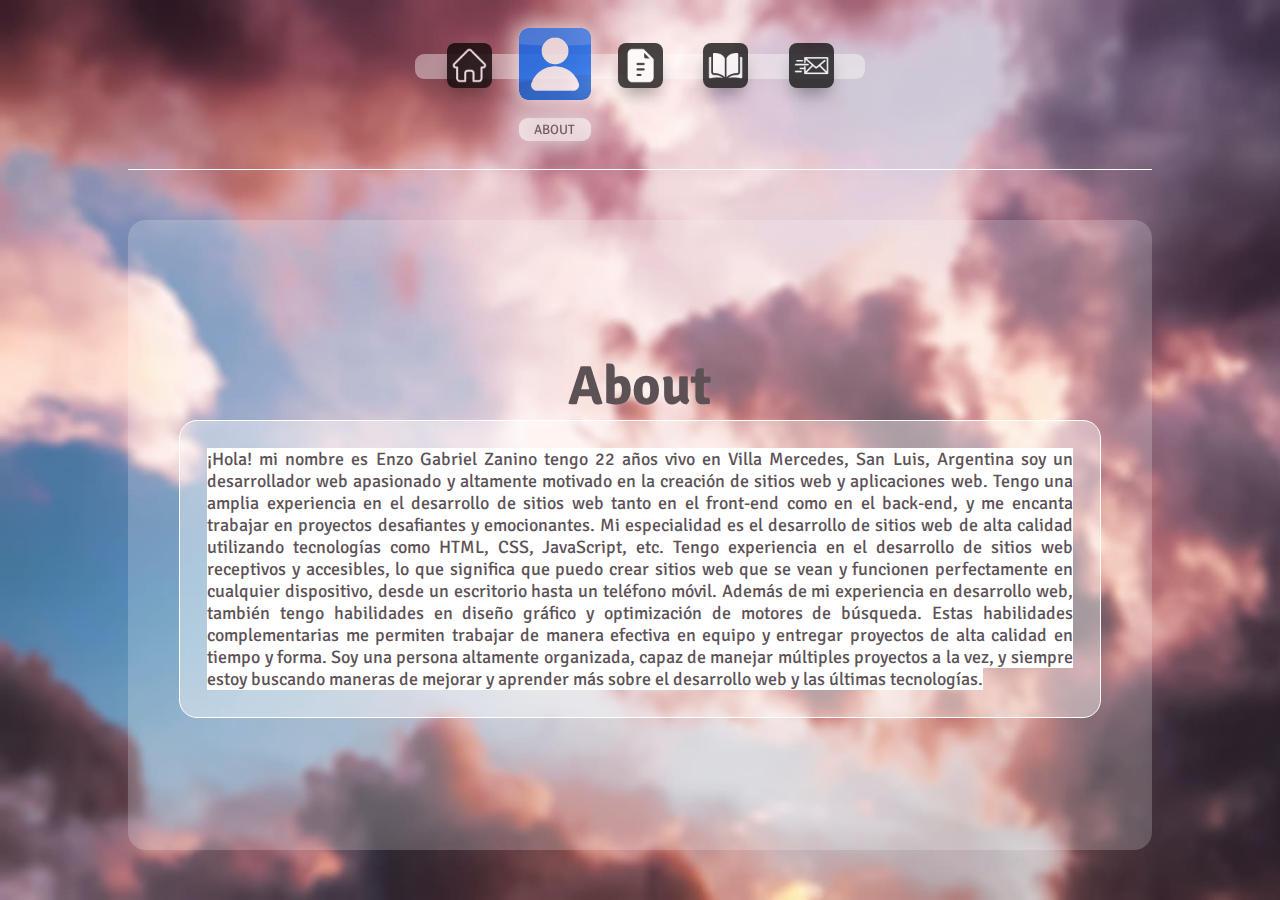
==== pages/4about.html @ 17872e42 "practico3" ====
<!DOCTYPE html>
<html lang="en">
    <head>
        <meta charset="UTF-8" />
        <meta http-equiv="X-UA-Compatible" content="IE=edge" />
        <meta name="viewport" content="width=device-width, initial-scale=1.0" />
        <link rel="stylesheet" href="../css/style.css" />
        <!-- FUENTES -->
        <link rel="preconnect" href="https://fonts.googleapis.com">
        <link rel="preconnect" href="https://fonts.gstatic.com" crossorigin>
        <link href="https://fonts.googleapis.com/css2?family=Signika:wght@300;400;500&display=swap" rel="stylesheet">
        <!-- /FUENTES -->
        <title>ABOUT</title>
    </head>
    <body>
        <section class="contenedor-general">
            <div class="contenedor-1">
                <div class="barra-menu">
                    <div class="iconos">
                    <a href="../index.html">
                        <div class="seccion-home">
                            <div class="icon-home">
                            </div>
                            <div class="name-home">
                                <p>HOME</p>
                            </div>
                        </div>
                    </a>
                    <a href="../pages/4about.html">
                        <div class="seccion-about-in">
                            <div class="icon-about-in">
                            </div>
                            <div class="name-about-in">
                                <p>ABOUT</p>
                            </div>
                        </div>
                    </a>
                    <a href="../pages/5resume.html">
                        <div class="seccion-resume">
                            <div class="icon-resume">
                            </div>
                            <div class="name-resume">
                                <p>RESUME</p>
                            </div>
                        </div>
                    </a>
                    <a href="../pages/6portfolio.html">
                        <div class="seccion-portfolio">
                            <div class="icon-portfolio">
                            </div>
                            <div class="name-portfolio">
                                <p>PORTFOLIO</p>
                            </div>
                        </div>
                    </a>
                    <a href="../pages/7contact.html">
                        <div class="seccion-contact">
                            <div class="icon-contact">
                            </div>
                            <div class="name-contact">
                                <p>CONTACT</p>
                            </div>
                        </div>
                    </a>
                    </div>
                </div>
            </div>
            <div class="linea-vertical"></div>
            <div class="contenedor-2">
                <div class="contenedor-borde">
                    <div class="contenedor-divisor">
                        <div class="contenedor-texto-about">
                            <h1>About</h1>
                            <p>
                                <mark>
                                    ¡Hola! mi nombre es Enzo Gabriel Zanino tengo 22 años vivo en Villa Mercedes, San Luis, Argentina soy un desarrollador web apasionado y altamente motivado en la creación de sitios web y aplicaciones web. Tengo una amplia experiencia en el desarrollo de sitios web tanto en el front-end como en el back-end, y me encanta trabajar en proyectos desafiantes y emocionantes.
                                    Mi especialidad es el desarrollo de sitios web de alta calidad utilizando tecnologías como HTML, CSS, JavaScript, etc. Tengo experiencia en el desarrollo de sitios web receptivos y accesibles, lo que significa que puedo crear sitios web que se vean y funcionen perfectamente en cualquier dispositivo, desde un escritorio hasta un teléfono móvil.
                                    Además de mi experiencia en desarrollo web, también tengo habilidades en diseño gráfico y optimización de motores de búsqueda. Estas habilidades complementarias me permiten trabajar de manera efectiva en equipo y entregar proyectos de alta calidad en tiempo y forma.
                                    Soy una persona altamente organizada, capaz de manejar múltiples proyectos a la vez, y siempre estoy buscando maneras de mejorar y aprender más sobre el desarrollo web y las últimas tecnologías.
                                </mark>
                            </p>
                        </div>
                    </div>
                </div>
            </div>
        </section>
    </body>
</html>
---- css/style.css ----
* {
  padding: 0px;
  margin: 0px;
  box-sizing: border-box;
  font-family: "Signika", sans-serif;
  color: rgb(92, 82, 86);
}

h1 {
  font-size: 6.1vh;
}

.contenedor-general {
  height: 100vh;
  width: 100%;
  display: flex;
  justify-content: center;
  align-items: center;
  background-image: url(../img/cielo2.jpg);
  background-size: cover;
}
.contenedor-general .contenedor-1 {
  height: 100vh;
  width: 18%;
  display: flex;
  justify-content: start;
  align-items: center;
}
.contenedor-general .contenedor-1 .barra-menu {
  margin-left: 30%;
  height: 50vh;
  width: 2.75vh;
  display: flex;
  flex-direction: column;
  justify-content: center;
  align-items: center;
  border-radius: 1vh;
  background-image: url(../img/backgroundOPC/white50.png);
  filter: opacity(80%);
  transition: 1.5s;
}
.contenedor-general .contenedor-1 .barra-menu:hover {
  height: 52vh;
  filter: opacity(90%);
}
.contenedor-general .contenedor-1 .barra-menu .iconos {
  height: 95%;
  width: 100%;
  display: flex;
  flex-direction: column;
  justify-content: space-around;
  align-items: center;
}
.contenedor-general .contenedor-1 .barra-menu .iconos a {
  text-decoration: none;
}
.contenedor-general .contenedor-1 .barra-menu .iconos .seccion-home-in {
  display: flex;
  align-items: center;
  height: 8vh;
  width: 18vh;
  margin-left: 10vh;
}
.contenedor-general .contenedor-1 .barra-menu .iconos .seccion-home-in .icon-home-in {
  background-image: url(../img/logo-home2.png);
  background-color: white;
  background-size: cover;
  height: 8vh;
  width: 8vh;
  border-radius: 1vh;
  filter: opacity(100%);
  box-shadow: 0px 0px 23px 5px white;
}
.contenedor-general .contenedor-1 .barra-menu .iconos .seccion-home-in .name-home-in {
  display: flex;
  align-items: center;
  justify-content: center;
  background-color: white;
  box-shadow: 0px 0px 23px 5px white;
  border-radius: 1vh;
  height: 2.5vh;
  width: 8vh;
  margin-left: 2vh;
  color: black;
  font-size: 1.5vh;
  font-family: "Signika", sans-serif;
  vertical-align: middle;
  transition: 0.5s;
}
.contenedor-general .contenedor-1 .barra-menu .iconos .seccion-about {
  display: flex;
  align-items: center;
  height: 5vh;
  width: 18vh;
  transition: 1s;
  margin-left: 13vh;
}
.contenedor-general .contenedor-1 .barra-menu .iconos .seccion-about .icon-about {
  background-color: white;
  height: 5vh;
  width: 5vh;
  background-image: url(../img/logo-about.png);
  background-size: cover;
  border-radius: 8px;
  box-shadow: 0px 12px 18px -6px rgba(0, 0, 0, 0.5);
  transition: 1s;
}
.contenedor-general .contenedor-1 .barra-menu .iconos .seccion-about .icon-about:hover {
  margin-left: -1.5vh;
  box-shadow: 0px 0px 23px 5px white;
  background-image: url(../img/logo-about2.png);
  background-size: cover;
  height: 8vh;
  width: 8vh;
  border-radius: 12px;
  filter: opacity(100%);
}
.contenedor-general .contenedor-1 .barra-menu .iconos .seccion-about .name-about {
  display: flex;
  align-items: center;
  justify-content: center;
  z-index: -1;
  position: relative;
  right: 6.5vh;
  /* right: 8.5vh; */
  /* right: 1vh; */
  color: black;
  font-size: 0.75vh;
  font-family: "Signika", sans-serif;
  border-radius: 1vh;
  height: 1.25vh;
  width: 4vh;
  /* height: 2.5vh; width: 8vh; */
  /* font-size: 16px; */
  margin-left: 2vh;
  background-color: white;
  transition: 0.5s;
}
.contenedor-general .contenedor-1 .barra-menu .iconos .seccion-about:hover {
  height: 8vh;
  /* .icon-home {
      height: 5vh; width: 5vh;
      background-image: url(../img/logo-home.png);
  } */
}
.contenedor-general .contenedor-1 .barra-menu .iconos .seccion-about:hover .icon-about {
  margin-left: -1.5vh;
  box-shadow: 0px 0px 23px 5px white;
  background-image: url(../img/logo-about2v2.png);
  background-size: cover;
  height: 8vh;
  width: 8vh;
  border-radius: 12px;
  filter: opacity(100%);
}
.contenedor-general .contenedor-1 .barra-menu .iconos .seccion-about:hover .name-about {
  transform: translateX(6.5vh);
  height: 2.5vh;
  width: 8vh;
  font-size: 1.5vh;
  box-shadow: 0px 0px 23px 5px white;
}
.contenedor-general .contenedor-1 .barra-menu .iconos .seccion-resume {
  display: flex;
  align-items: center;
  height: 5vh;
  width: 18vh;
  transition: 1s;
  margin-left: 13vh;
}
.contenedor-general .contenedor-1 .barra-menu .iconos .seccion-resume .icon-resume {
  background-color: white;
  height: 5vh;
  width: 5vh;
  background-image: url(../img/logo-resume.png);
  background-size: cover;
  border-radius: 8px;
  box-shadow: 0px 12px 18px -6px rgba(0, 0, 0, 0.5);
  transition: 1s;
}
.contenedor-general .contenedor-1 .barra-menu .iconos .seccion-resume .icon-resume:hover {
  margin-left: -1.5vh;
  box-shadow: 0px 0px 23px 5px white;
  background-image: url(../img/logo-resume2.png);
  background-size: cover;
  height: 8vh;
  width: 8vh;
  border-radius: 12px;
  filter: opacity(100%);
}
.contenedor-general .contenedor-1 .barra-menu .iconos .seccion-resume .name-resume {
  display: flex;
  align-items: center;
  justify-content: center;
  z-index: -1;
  position: relative;
  right: 6.5vh;
  color: black;
  font-size: 0.75vh;
  font-family: "Signika", sans-serif;
  border-radius: 1vh;
  height: 1.25vh;
  width: 4vh;
  margin-left: 2vh;
  background-color: white;
  transition: 0.5s;
}
.contenedor-general .contenedor-1 .barra-menu .iconos .seccion-resume:hover {
  height: 8vh;
}
.contenedor-general .contenedor-1 .barra-menu .iconos .seccion-resume:hover .name-resume {
  transform: translateX(6.5vh);
  height: 2.5vh;
  width: 8vh;
  font-size: 1.5vh;
  box-shadow: 0px 0px 23px 5px white;
}
.contenedor-general .contenedor-1 .barra-menu .iconos .seccion-resume:hover .icon-resume {
  margin-left: -1.5vh;
  box-shadow: 0px 0px 23px 5px white;
  background-image: url(../img/logo-resume2v2.png);
  background-size: cover;
  height: 8vh;
  width: 8vh;
  border-radius: 12px;
  filter: opacity(100%);
}
.contenedor-general .contenedor-1 .barra-menu .iconos .seccion-portfolio {
  display: flex;
  align-items: center;
  height: 5vh;
  width: 18vh;
  transition: 1s;
  margin-left: 13vh;
}
.contenedor-general .contenedor-1 .barra-menu .iconos .seccion-portfolio .icon-portfolio {
  background-color: white;
  height: 5vh;
  width: 5vh;
  background-image: url(../img/logo-portfolio.png);
  background-size: cover;
  border-radius: 8px;
  box-shadow: 0px 12px 18px -6px rgba(0, 0, 0, 0.5);
  transition: 1s;
}
.contenedor-general .contenedor-1 .barra-menu .iconos .seccion-portfolio .icon-portfolio:hover {
  margin-left: -1.5vh;
  box-shadow: 0px 0px 23px 5px white;
  background-image: url(../img/logo-portfolio2.png);
  background-size: cover;
  height: 8vh;
  width: 8vh;
  border-radius: 12px;
  filter: opacity(100%);
}
.contenedor-general .contenedor-1 .barra-menu .iconos .seccion-portfolio .name-portfolio {
  display: flex;
  align-items: center;
  justify-content: center;
  height: 1.25vh;
  width: 4vh;
  z-index: -1;
  position: relative;
  right: 6.5vh;
  color: black;
  font-size: 0.75vh;
  font-family: "Signika", sans-serif;
  border-radius: 1vh;
  margin-left: 2vh;
  background-color: white;
  transition: 0.5s;
}
.contenedor-general .contenedor-1 .barra-menu .iconos .seccion-portfolio:hover {
  height: 8vh;
}
.contenedor-general .contenedor-1 .barra-menu .iconos .seccion-portfolio:hover .name-portfolio {
  transform: translateX(6.5vh);
  height: 2.5vh;
  width: 10vh;
  font-size: 1.5vh;
  box-shadow: 0px 0px 23px 5px white;
}
.contenedor-general .contenedor-1 .barra-menu .iconos .seccion-portfolio:hover .icon-portfolio {
  margin-left: -1.5vh;
  box-shadow: 0px 0px 23px 5px white;
  background-image: url(../img/logo-portfolio2.png);
  background-size: cover;
  height: 8vh;
  width: 8vh;
  border-radius: 12px;
  filter: opacity(100%);
}
.contenedor-general .contenedor-1 .barra-menu .iconos .seccion-contact {
  display: flex;
  align-items: center;
  height: 5vh;
  width: 18vh;
  transition: 1s;
  margin-left: 13vh;
}
.contenedor-general .contenedor-1 .barra-menu .iconos .seccion-contact .icon-contact {
  background-color: white;
  height: 5vh;
  width: 5vh;
  background-image: url(../img/logo-contacto.png);
  background-size: cover;
  border-radius: 8px;
  box-shadow: 0px 12px 18px -6px rgba(0, 0, 0, 0.5);
  transition: 1s;
}
.contenedor-general .contenedor-1 .barra-menu .iconos .seccion-contact .icon-contact:hover {
  margin-left: -1.5vh;
  box-shadow: 0px 0px 23px 5px white;
  background-image: url(../img/logo-contacto2.png);
  background-size: cover;
  height: 8vh;
  width: 8vh;
  border-radius: 12px;
  filter: opacity(100%);
}
.contenedor-general .contenedor-1 .barra-menu .iconos .seccion-contact .name-contact {
  display: flex;
  align-items: center;
  justify-content: center;
  z-index: -1;
  position: relative;
  right: 6.5vh;
  color: black;
  font-size: 0.75vh;
  font-family: "Signika", sans-serif;
  border-radius: 1vh;
  height: 1.25vh;
  width: 4vh;
  margin-left: 2vh;
  background-color: white;
  transition: 0.5s;
}
.contenedor-general .contenedor-1 .barra-menu .iconos .seccion-contact:hover {
  height: 8vh;
}
.contenedor-general .contenedor-1 .barra-menu .iconos .seccion-contact:hover .name-contact {
  transform: translateX(6.5vh);
  height: 2.5vh;
  width: 8vh;
  font-size: 1.5vh;
  box-shadow: 0px 0px 23px 5px white;
}
.contenedor-general .contenedor-1 .barra-menu .iconos .seccion-contact:hover .icon-contact {
  margin-left: -1.5vh;
  box-shadow: 0px 0px 23px 5px white;
  background-image: url(../img/logo-contacto2.png);
  background-size: cover;
  height: 8vh;
  width: 8vh;
  border-radius: 12px;
  filter: opacity(100%);
}
.contenedor-general .contenedor-2 {
  height: 100vh;
  width: 82%;
  display: flex;
  justify-content: center;
  align-items: center;
}
.contenedor-general .contenedor-2 .contenedor-borde {
  display: flex;
  justify-content: center;
  align-items: center;
  height: 80vh;
  width: 100%;
  border-left: solid 1.5px white;
}
.contenedor-general .contenedor-2 .contenedor-borde .contenedor-divisor-index {
  /* padding: 10vh; */
  display: flex;
  justify-content: space-evenly;
  height: 60vh;
  width: 80%;
  /* border: solid 1px white; */ /* comentar al final */
  border-radius: 2vh;
  /* background-image: url(../img/backgroundOPC/black20.png); */
  background-image: url(../img/backgroundOPC/white20.png);
  /* background-image: url(../img/interior2.png); background-size: cover; */
}
.contenedor-general .contenedor-2 .contenedor-borde .contenedor-divisor-index .content-left {
  display: flex;
  flex-direction: column;
  justify-content: center;
  font-family: "Signika", sans-serif;
  /* background-color: crimson; */
  border-radius: 2vh;
}
.contenedor-general .contenedor-2 .contenedor-borde .contenedor-divisor-index .content-left h1 {
  font-size: 6.1vh;
}
.contenedor-general .contenedor-2 .contenedor-borde .contenedor-divisor-index .content-left h2 {
  padding-left: 6.5vh;
  padding-top: 0.2vh;
  font-size: 2vh;
}
.contenedor-general .contenedor-2 .contenedor-borde .contenedor-divisor-index .content-left .social-links {
  display: flex;
  justify-content: space-around;
  height: 3vh;
  width: 32.5vh;
  margin-top: 2vh;
  filter: opacity(60%);
}
.contenedor-general .contenedor-2 .contenedor-borde .contenedor-divisor-index .content-left .social-links .icon-facebook {
  height: 3vh;
  width: 3vh;
  border-radius: 0.5vh;
  background-image: url(../img/logo-facebook.png);
  background-size: cover;
  transition: 0.5s;
}
.contenedor-general .contenedor-2 .contenedor-borde .contenedor-divisor-index .content-left .social-links .icon-facebook:hover {
  background-image: url(../img/logo-facebook2.png);
}
.contenedor-general .contenedor-2 .contenedor-borde .contenedor-divisor-index .content-left .social-links .icon-instagram {
  height: 3vh;
  width: 3vh;
  border-radius: 0.5vh;
  background-image: url(../img/logo-instagram.png);
  background-size: cover;
  transition: 0.5s;
}
.contenedor-general .contenedor-2 .contenedor-borde .contenedor-divisor-index .content-left .social-links .icon-instagram:hover {
  background-image: url(../img/logo-instagram2.png);
}
.contenedor-general .contenedor-2 .contenedor-borde .contenedor-divisor-index .content-left .social-links .icon-twitter {
  height: 3vh;
  width: 3vh;
  border-radius: 0.5vh;
  background-image: url(../img/logo-twitter.png);
  background-size: cover;
  transition: 0.5s;
}
.contenedor-general .contenedor-2 .contenedor-borde .contenedor-divisor-index .content-left .social-links .icon-twitter:hover {
  background-image: url(../img/logo-twitter2.png);
}
.contenedor-general .contenedor-2 .contenedor-borde .contenedor-divisor-index .content-left .social-links .icon-github {
  height: 3vh;
  width: 3vh;
  border-radius: 0.5vh;
  background-image: url(../img/logo-github.png);
  background-size: cover;
  transition: 0.5s;
}
.contenedor-general .contenedor-2 .contenedor-borde .contenedor-divisor-index .content-left .social-links .icon-github:hover {
  background-image: url(../img/logo-github2.png);
}
.contenedor-general .contenedor-2 .contenedor-borde .contenedor-divisor-index .content-left .social-links .icon-linkedin {
  height: 3vh;
  width: 3vh;
  border-radius: 0.5vh;
  background-image: url(../img/logo-linkedin.png);
  background-size: cover;
  transition: 0.5s;
}
.contenedor-general .contenedor-2 .contenedor-borde .contenedor-divisor-index .content-left .social-links .icon-linkedin:hover {
  background-image: url(../img/logo-linkedin2.png);
}
.contenedor-general .contenedor-2 .contenedor-borde .contenedor-divisor-index .content-right {
  display: flex;
  justify-content: end;
  align-items: center;
  filter: opacity(80%);
  /* background-image: url(../img/perfil.png); background-size: cover; filter: opacity(60%); */
}
.contenedor-general .contenedor-2 .contenedor-borde .contenedor-divisor-index .content-right .circle-perfil-e {
  display: flex;
  justify-content: center;
  align-items: center;
  height: 35vh;
  width: 35vh;
  background-image: url(../img/backgroundOPC/white20.png);
  border-radius: 30vh;
}
.contenedor-general .contenedor-2 .contenedor-borde .contenedor-divisor-index .content-right .circle-perfil-e .circle-perfil-i {
  height: 33vh;
  width: 33vh;
  background-color: lightslategray;
  background-image: url(../img/enzoo.jpg);
  background-size: cover;
  border-radius: 40vh;
}

.contenedor-general {
  height: 100vh;
  width: 100%;
  display: flex;
  justify-content: center;
  align-items: center;
  background-image: url(../img/cielo2.jpg);
  background-size: cover;
}
.contenedor-general .contenedor-1 .barra-menu .iconos {
  height: 95%;
  width: 100%;
  display: flex;
  flex-direction: column;
  justify-content: space-around;
  align-items: center;
  filter: opacity(90%);
}
.contenedor-general .contenedor-1 .barra-menu .iconos a {
  text-decoration: none;
}
.contenedor-general .contenedor-1 .barra-menu .iconos .seccion-home {
  display: flex;
  align-items: center;
  height: 5vh;
  width: 18vh;
  transition: 1s;
  margin-left: 13vh;
}
.contenedor-general .contenedor-1 .barra-menu .iconos .seccion-home .icon-home {
  background-color: white;
  height: 5vh;
  width: 5vh;
  background-image: url(../img/logo-home.png);
  background-size: cover;
  border-radius: 8px;
  box-shadow: 0px 12px 18px -6px rgba(0, 0, 0, 0.5);
  transition: 1s;
}
.contenedor-general .contenedor-1 .barra-menu .iconos .seccion-home .icon-home:hover {
  margin-left: -1.5vh;
  box-shadow: 0px 0px 23px 5px white;
  background-image: url(../img/logo-home2.png);
  background-size: cover;
  height: 8vh;
  width: 8vh;
  border-radius: 12px;
  filter: opacity(100%);
}
.contenedor-general .contenedor-1 .barra-menu .iconos .seccion-home .name-home {
  display: flex;
  align-items: center;
  justify-content: center;
  z-index: -1;
  position: relative;
  right: 6.5vh;
  color: black;
  font-size: 0.75vh;
  font-family: "Signika", sans-serif;
  border-radius: 1vh;
  height: 1.25vh;
  width: 4vh;
  margin-left: 2vh;
  background-color: white;
  transition: 0.5s;
}
.contenedor-general .contenedor-1 .barra-menu .iconos .seccion-home:hover {
  height: 8vh;
}
.contenedor-general .contenedor-1 .barra-menu .iconos .seccion-home:hover .name-home {
  transform: translateX(6.5vh);
  height: 2.5vh;
  width: 8vh;
  font-size: 1.5vh;
  box-shadow: 0px 0px 23px 5px white;
}
.contenedor-general .contenedor-1 .barra-menu .iconos .seccion-home:hover .icon-home {
  margin-left: -1.5vh;
  box-shadow: 0px 0px 23px 5px white;
  background-image: url(../img/logo-home2.png);
  background-size: cover;
  height: 8vh;
  width: 8vh;
  border-radius: 12px;
  filter: opacity(100%);
}
.contenedor-general .contenedor-1 .barra-menu .iconos .seccion-about-in {
  display: flex;
  align-items: center;
  height: 8vh;
  width: 18vh;
  margin-left: 10vh;
}
.contenedor-general .contenedor-1 .barra-menu .iconos .seccion-about-in .icon-about-in {
  background-image: url(../img/logo-about2v2.png);
  background-color: white;
  background-size: cover;
  height: 8vh;
  width: 8vh;
  border-radius: 1vh;
  filter: opacity(100%);
  box-shadow: 0px 0px 23px 5px white;
}
.contenedor-general .contenedor-1 .barra-menu .iconos .seccion-about-in .name-about-in {
  display: flex;
  align-items: center;
  justify-content: center;
  background-color: white;
  box-shadow: 0px 0px 23px 5px white;
  border-radius: 1vh;
  height: 2.5vh;
  width: 8vh;
  margin-left: 2vh;
  color: black;
  font-size: 1.5vh;
  font-family: "Signika", sans-serif;
  vertical-align: middle;
  transition: 0.5s;
}
.contenedor-general .contenedor-2 .contenedor-borde .contenedor-divisor {
  display: flex;
  justify-content: center;
  align-items: center;
  height: 60vh;
  width: 80%;
  /* border: solid 1px white; */ /* comentar al final */
  border-radius: 2vh;
  /* background-image: url(../img/backgroundOPC/black20.png); */
  background-image: url(../img/backgroundOPC/white20.png);
  /* background-image: url(../img/interior2.png); background-size: cover; */
}
.contenedor-general .contenedor-2 .contenedor-borde .contenedor-divisor .contenedor-texto-about {
  display: flex;
  flex-direction: column;
  justify-content: center;
  align-items: center;
  width: 90%;
  text-align: center;
  font-family: "Signika", sans-serif;
  color: rgb(92, 82, 86);
  /* background-image: url(../img/backgroundOPC/white50.png); border-radius: 2vh; */
}
.contenedor-general .contenedor-2 .contenedor-borde .contenedor-divisor .contenedor-texto-about h1 {
  font-size: 6.1vh;
}
.contenedor-general .contenedor-2 .contenedor-borde .contenedor-divisor .contenedor-texto-about p {
  font-size: 2vh;
  padding: 4vh 8vh;
  /*  border-radius: 2vh; */
  border: solid 1px white;
  border-radius: 2vh;
  background-image: url(../img/backgroundOPC/white40.png);
}
.contenedor-general .contenedor-2 .contenedor-borde .contenedor-divisor .contenedor-texto-about p mark {
  color: rgb(92, 82, 86);
  /* background-image: url(../img/backgroundOPC/black20.png); */
  background-color: white;
  /* border-radius: 0.1vh; */
}

.contenedor-general {
  height: 100vh;
  width: 100%;
  display: flex;
  justify-content: center;
  align-items: center;
  background-image: url(../img/cielo2.jpg);
  background-size: cover;
}
.contenedor-general .contenedor-1 .barra-menu .iconos {
  height: 95%;
  width: 100%;
  display: flex;
  flex-direction: column;
  justify-content: space-around;
  align-items: center;
  filter: opacity(90%);
}
.contenedor-general .contenedor-1 .barra-menu .iconos a {
  text-decoration: none;
}
.contenedor-general .contenedor-1 .barra-menu .iconos .seccion-resume-in {
  display: flex;
  align-items: center;
  height: 8vh;
  width: 18vh;
  margin-left: 10vh;
}
.contenedor-general .contenedor-1 .barra-menu .iconos .seccion-resume-in .icon-resume-in {
  background-image: url(../img/logo-resume2v2.png);
  background-color: white;
  background-size: cover;
  height: 8vh;
  width: 8vh;
  border-radius: 1vh;
  filter: opacity(100%);
  box-shadow: 0px 0px 23px 5px white;
}
.contenedor-general .contenedor-1 .barra-menu .iconos .seccion-resume-in .name-resume-in {
  display: flex;
  align-items: center;
  justify-content: center;
  background-color: white;
  box-shadow: 0px 0px 23px 5px white;
  border-radius: 1vh;
  height: 2.5vh;
  width: 8vh;
  margin-left: 2vh;
  color: black;
  font-size: 1.5vh;
  font-family: "Signika", sans-serif;
  vertical-align: middle;
  transition: 0.5s;
}
.contenedor-general .contenedor-2 .contenedor-borde .contenedor-divisor-resume {
  display: flex;
  justify-content: center;
  align-items: center;
  height: 90vh;
  width: 90%;
  /* border: solid 1px white; */ /* comentar al final */
  border-radius: 2vh;
  /* background-image: url(../img/backgroundOPC/black20.png); */
  background-image: url(../img/backgroundOPC/white20.png);
  /* background-image: url(../img/interior2.png); background-size: cover; */
}
.contenedor-general .contenedor-2 .contenedor-borde .contenedor-divisor-resume .contenido-resume {
  display: flex;
  flex-direction: column;
  align-items: center;
  height: 100%;
  width: 100%;
  /* background-color: white; */
  font-size: 1.5vh;
}
.contenedor-general .contenedor-2 .contenedor-borde .contenedor-divisor-resume .contenido-resume .edu-exp {
  margin-bottom: 3vh;
  padding: 2.5vh 1.5vh;
  height: 100%;
  width: 95%;
  background-image: url(../img/backgroundOPC/white30.png);
  border: solid 1px white;
  border-radius: 2vh;
  display: grid;
  gap: 1.5vh;
  grid-template: repeat(1, 1fr)/repeat(3, 1fr);
  grid-template-areas: "tecnico operador desarrollador";
  text-align: center;
}
.contenedor-general .contenedor-2 .contenedor-borde .contenedor-divisor-resume .contenido-resume .titulo-exp {
  margin-bottom: 1vh;
  color: darkgoldenrod;
  background-image: url(../img/backgroundOPC/white40.png);
}
.contenedor-general .contenedor-2 .contenedor-borde .contenedor-divisor-resume .contenido-resume .seccion-exp {
  background-image: url(../img/backgroundOPC/black10.png);
}
.contenedor-general .contenedor-2 .contenedor-borde .contenedor-divisor-resume .contenido-resume .descripcion-exp {
  margin-left: 1.5vh;
}
.contenedor-general .contenedor-2 .contenedor-borde .contenedor-divisor-resume .contenido-resume .descripcion {
  background-color: white;
}
.contenedor-general .contenedor-2 .contenedor-borde .contenedor-divisor-resume .contenido-resume .tecnico-electricista {
  display: flex;
  flex-direction: column;
  align-items: center;
  justify-content: center;
  border-left: solid 1px white;
  margin-left: 1vh;
  padding-left: 2vh;
  grid-area: tecnico;
}
.contenedor-general .contenedor-2 .contenedor-borde .contenedor-divisor-resume .contenido-resume .operador {
  display: flex;
  flex-direction: column;
  align-items: center;
  justify-content: center;
  border-left: solid 1px white;
  grid-area: operador;
  margin-left: 1vh;
  padding-left: 2vh;
}
.contenedor-general .contenedor-2 .contenedor-borde .contenedor-divisor-resume .contenido-resume .desarrollo-web {
  display: flex;
  flex-direction: column;
  align-items: center;
  justify-content: center;
  border-left: solid 1px white;
  grid-area: desarrollador;
  margin-left: 1vh;
  padding-left: 2vh;
}

.contenedor-general {
  height: 100vh;
  width: 100%;
  display: flex;
  justify-content: center;
  align-items: center;
  background-image: url(../img/cielo2.jpg);
  background-size: cover;
}
.contenedor-general .contenedor-1 .barra-menu .iconos {
  height: 95%;
  width: 100%;
  display: flex;
  flex-direction: column;
  justify-content: space-around;
  align-items: center;
  filter: opacity(90%);
}
.contenedor-general .contenedor-1 .barra-menu .iconos a {
  text-decoration: none;
}
.contenedor-general .contenedor-1 .barra-menu .iconos .seccion-portfolio-in {
  display: flex;
  align-items: center;
  height: 8vh;
  width: 18vh;
  margin-left: 10vh;
}
.contenedor-general .contenedor-1 .barra-menu .iconos .seccion-portfolio-in .icon-portfolio-in {
  background-image: url(../img/logo-portfolio2.png);
  background-color: white;
  background-size: cover;
  height: 8vh;
  width: 8vh;
  border-radius: 1vh;
  filter: opacity(100%);
  box-shadow: 0px 0px 23px 5px white;
}
.contenedor-general .contenedor-1 .barra-menu .iconos .seccion-portfolio-in .name-portfolio-in {
  display: flex;
  align-items: center;
  justify-content: center;
  background-color: white;
  box-shadow: 0px 0px 23px 5px white;
  border-radius: 1vh;
  height: 2.5vh;
  width: 8vh;
  margin-left: 2vh;
  color: black;
  font-size: 1.5vh;
  font-family: "Signika", sans-serif;
  vertical-align: middle;
  transition: 0.5s;
}
.contenedor-general .contenedor-2 .contenedor-borde .contenedor-divisor-portfolio {
  display: flex;
  justify-content: center;
  height: 70vh;
  width: 80%;
  padding-top: 1vh;
  /* border: solid 1px white; */ /* comentar al final */
  border-radius: 2vh;
  /* background-image: url(../img/backgroundOPC/black20.png); */
  background-image: url(../img/backgroundOPC/white20.png);
  /* background-image: url(../img/interior2.png); background-size: cover; */
}
.contenedor-general .contenedor-2 .contenedor-borde .contenedor-divisor-portfolio .contenido-portfolio {
  height: 95%;
  width: 90%;
  display: flex;
  flex-direction: column;
  align-items: center;
  /* background-image: url(../img/backgroundOPC/black20.png);  */
  border-radius: 2vh;
}
.contenedor-general .contenedor-2 .contenedor-borde .contenedor-divisor-portfolio .contenido-portfolio .grid-contenido {
  text-align: center;
  height: 90%;
  width: 90%;
  margin: 1vh;
  gap: 2vh;
  display: grid;
  grid-template: repeat(3, 18vh)/repeat(4, 1fr);
  /* grid-template-areas:
      "proyecto1 proyecto3 agregar2 agregar2"
      "proyecto1 agregar4 agregar4 agregar1"
      "proyecto2 agregar4 agregar4 agregar11"
  ; */
}
.contenedor-general .contenedor-2 .contenedor-borde .contenedor-divisor-portfolio .contenido-portfolio .grid-contenido div {
  background-image: url(../img/backgroundOPC/black40.png);
  border-radius: 2vh;
  display: flex;
  justify-content: center;
  align-items: center;
}
.contenedor-general .contenedor-2 .contenedor-borde .contenedor-divisor-portfolio .contenido-portfolio .grid-contenido div a {
  text-decoration: none;
  border: solid 1px white;
  border-radius: 0.5vh;
}
.contenedor-general .contenedor-2 .contenedor-borde .contenedor-divisor-portfolio .contenido-portfolio .grid-contenido .proyecto1 {
  background-image: url(../img/img_portfolio/proyecto1.jpg);
  background-size: cover;
  grid-area: proyecto1;
  grid-column-start: span 1;
  grid-column-end: 2;
  grid-row-start: span 2;
  grid-row-end: 3;
}
.contenedor-general .contenedor-2 .contenedor-borde .contenedor-divisor-portfolio .contenido-portfolio .grid-contenido .proyecto2 {
  background-image: url(../img/img_portfolio/proyecto2.jpg);
  background-size: cover;
  grid-area: proyecto2;
  grid-column-start: span 1;
  grid-column-end: 2;
  grid-row-start: span 1;
  grid-row-end: 4;
}
.contenedor-general .contenedor-2 .contenedor-borde .contenedor-divisor-portfolio .contenido-portfolio .grid-contenido .proyecto3 {
  background-image: url(../img/img_portfolio/proyecto3.jpg);
  background-size: cover;
  grid-area: proyecto3;
  grid-column-start: span 1;
  grid-column-end: 3;
  grid-row-start: span 1;
  grid-row-end: 2;
}
.contenedor-general .contenedor-2 .contenedor-borde .contenedor-divisor-portfolio .contenido-portfolio .grid-contenido .agregar4 {
  grid-area: agregar4;
  grid-column-start: span 2;
  grid-column-end: 4;
  grid-row-start: span 2;
  grid-row-end: 4;
}
.contenedor-general .contenedor-2 .contenedor-borde .contenedor-divisor-portfolio .contenido-portfolio .grid-contenido .agregar2 {
  grid-area: agregar2;
  grid-column-start: span 2;
  grid-column-end: 5;
  grid-row-start: span 1;
  grid-row-end: 2;
}
.contenedor-general .contenedor-2 .contenedor-borde .contenedor-divisor-portfolio .contenido-portfolio .grid-contenido .agregar1 {
  grid-area: agregar1;
  grid-column-start: span 1;
  grid-column-end: 5;
  grid-row-start: span 1;
  grid-row-end: 3;
}
.contenedor-general .contenedor-2 .contenedor-borde .contenedor-divisor-portfolio .contenido-portfolio .grid-contenido .agregar11 {
  grid-area: agregar1;
  grid-column-start: span 1;
  grid-column-end: 5;
  grid-row-start: span 1;
  grid-row-end: 4;
}
.contenedor-general .contenedor-2 .contenedor-borde .contenedor-divisor-portfolio .contenido-portfolio .grid-contenido .entrega {
  font-size: 2.5vh;
  color: white;
}
.contenedor-general .contenedor-2 .contenedor-borde .contenedor-divisor-portfolio .contenido-portfolio .grid-contenido .mas {
  font-size: 10vh;
  color: white;
}

.contenedor-general {
  height: 100vh;
  width: 100%;
  display: flex;
  justify-content: center;
  align-items: center;
  background-image: url(../img/cielo2.jpg);
  background-size: cover;
}
.contenedor-general .contenedor-1 .barra-menu .iconos {
  height: 95%;
  width: 100%;
  display: flex;
  flex-direction: column;
  justify-content: space-around;
  align-items: center;
  filter: opacity(90%);
}
.contenedor-general .contenedor-1 .barra-menu .iconos a {
  text-decoration: none;
}
.contenedor-general .contenedor-1 .barra-menu .iconos .seccion-contact-in {
  display: flex;
  align-items: center;
  height: 8vh;
  width: 18vh;
  margin-left: 10vh;
}
.contenedor-general .contenedor-1 .barra-menu .iconos .seccion-contact-in .icon-contact-in {
  background-image: url(../img/logo-contacto2.png);
  background-color: white;
  background-size: cover;
  height: 8vh;
  width: 8vh;
  border-radius: 1vh;
  filter: opacity(100%);
  box-shadow: 0px 0px 23px 5px white;
}
.contenedor-general .contenedor-1 .barra-menu .iconos .seccion-contact-in .name-contact-in {
  display: flex;
  align-items: center;
  justify-content: center;
  background-color: white;
  box-shadow: 0px 0px 23px 5px white;
  border-radius: 1vh;
  height: 2.5vh;
  width: 8vh;
  margin-left: 2vh;
  color: black;
  font-size: 1.5vh;
  font-family: "Signika", sans-serif;
  vertical-align: middle;
  transition: 0.5s;
}
.contenedor-general .contenedor-2 .contenedor-borde .contenedor-divisor .contenido-contact {
  flex-direction: column;
  display: flex;
  flex-direction: column;
  justify-content: center;
  align-items: center;
  width: 90%;
  height: 90%;
  text-align: center;
  font-family: "Signika", sans-serif;
  color: rgb(92, 82, 86);
  /* background-image: url(../img/backgroundOPC/white50.png); border-radius: 2vh; */
}
.contenedor-general .contenedor-2 .contenedor-borde .contenedor-divisor .contenido-contact h1 {
  font-size: 6.1vh;
  padding-bottom: 2vh;
}
.contenedor-general .contenedor-2 .contenedor-borde .contenedor-divisor .contenido-contact label {
  font-size: 2.5vh;
  display: block;
}
.contenedor-general .contenedor-2 .contenedor-borde .contenedor-divisor .contenido-contact input {
  background: transparent;
  background-image: url(../img/backgroundOPC/white80.png);
  border: none;
  border-radius: 1vh;
  margin-top: 1vh;
  text-align: center;
  height: 2.5vh;
  width: 30vh;
}
.contenedor-general .contenedor-2 .contenedor-borde .contenedor-divisor .contenido-contact textarea {
  background: transparent;
  background-image: url(../img/backgroundOPC/white80.png);
  border: none;
  border-radius: 1vh;
  height: 10vh;
  width: 30vh;
  padding: 0.5vh;
}
.contenedor-general .contenedor-2 .contenedor-borde .contenedor-divisor .contenido-contact .button-submit {
  font-family: "Signika", sans-serif;
  color: rgb(92, 82, 86);
  box-shadow: 0px 0px 5px 1px rgb(22, 175, 230);
  border: solid 1px white;
  background-color: rgb(67, 188, 231);
  height: 3vh;
  width: 12vh;
}
.contenedor-general .contenedor-2 .contenedor-borde .contenedor-divisor .contenido-contact .button-submit:active {
  background-color: rgb(22, 175, 230);
  box-shadow: 0px 0px 5px 1px rgb(67, 188, 231);
  border: solid 1px black;
}

/* @Media (max-width ...px) { */
@media (max-width: 1280px) {
  .contenedor-general {
    display: flex;
    flex-direction: column;
    height: 100vh;
    width: 100%;
  }
  .contenedor-general .contenedor-1 {
    height: 12%;
    width: 100%;
    margin-top: 2.5vh;
    margin-bottom: 4vh;
    display: flex;
    justify-content: center;
    align-items: center;
  }
  .contenedor-general .contenedor-1 .barra-menu {
    margin-left: 0;
    height: 2.75vh;
    width: 50vh;
    display: flex;
    flex-direction: row;
    justify-content: space-around;
    border-radius: 1vh;
    background-image: url(../img/backgroundOPC/white50.png);
    filter: opacity(80%);
    transition: 1.5s;
  }
  .contenedor-general .contenedor-1 .barra-menu:hover {
    width: 52vh;
    height: 2.75vh;
    filter: opacity(90%);
  }
  .contenedor-general .contenedor-1 .barra-menu .iconos {
    height: 100%;
    width: 95%;
    display: flex;
    flex-direction: row;
    justify-content: space-around;
    align-items: center;
    /* <<<SECCION-OUT>>> <<<SECCION-OUT>>> <<<SECCION-OUT>>> <<<SECCION-OUT>>> <<<SECCION-OUT>>> <<<SECCION-OUT>>> <<<SECCION-OUT>>> <<<SECCION-OUT>>> */
    /* <<<SECCION-OUT>>> <<<SECCION-OUT>>> <<<SECCION-OUT>>> <<<SECCION-OUT>>> <<<SECCION-OUT>>> <<<SECCION-OUT>>> <<<SECCION-OUT>>> <<<SECCION-OUT>>> */
    /* <<<SECCION-OUT>>> <<<SECCION-OUT>>> <<<SECCION-OUT>>> <<<SECCION-OUT>>> <<<SECCION-OUT>>> <<<SECCION-OUT>>> <<<SECCION-OUT>>> <<<SECCION-OUT>>> */
    /* <<<SECCION-OUT>>> <<<SECCION-OUT>>> <<<SECCION-OUT>>> <<<SECCION-OUT>>> <<<SECCION-OUT>>> <<<SECCION-OUT>>> <<<SECCION-OUT>>> <<<SECCION-OUT>>> */
    /* <<<SECCION-IN>>> <<<SECCION-IN>>> <<<SECCION-IN>>> <<<SECCION-IN>>> <<<SECCION-IN>>> <<<SECCION-IN>>> <<<SECCION-IN>>> */
    /* <<<SECCION-IN>>> <<<SECCION-IN>>> <<<SECCION-IN>>> <<<SECCION-IN>>> <<<SECCION-IN>>> <<<SECCION-IN>>> <<<SECCION-IN>>> */
    /* <<<SECCION-IN>>> <<<SECCION-IN>>> <<<SECCION-IN>>> <<<SECCION-IN>>> <<<SECCION-IN>>> <<<SECCION-IN>>> <<<SECCION-IN>>> */
    /* <<<SECCION-IN>>> <<<SECCION-IN>>> <<<SECCION-IN>>> <<<SECCION-IN>>> <<<SECCION-IN>>> <<<SECCION-IN>>> <<<SECCION-IN>>> */
  }
  .contenedor-general .contenedor-1 .barra-menu .iconos a {
    text-decoration: none;
  }
  .contenedor-general .contenedor-1 .barra-menu .iconos .seccion-home {
    display: flex;
    flex-direction: column;
    justify-content: center;
    height: 12vh;
    width: 8vh;
    margin: 0;
    margin-top: 1vh;
    transition: 1s;
  }
  .contenedor-general .contenedor-1 .barra-menu .iconos .seccion-home .icon-home {
    background-color: white;
    height: 5vh;
    width: 5vh;
    background-image: url(../img/logo-home.png);
    background-size: cover;
    border-radius: 8px;
    box-shadow: 0px 12px 18px -6px rgba(0, 0, 0, 0.5);
    transition: 1s;
  }
  .contenedor-general .contenedor-1 .barra-menu .iconos .seccion-home .icon-home:hover {
    margin-left: -1.5vh;
    box-shadow: 0px 0px 23px 5px white;
    background-image: url(../img/logo-home2.png);
    background-size: cover;
    height: 8vh;
    width: 8vh;
    border-radius: 12px;
    filter: opacity(100%);
  }
  .contenedor-general .contenedor-1 .barra-menu .iconos .seccion-home .name-home {
    display: flex;
    align-items: center;
    justify-content: center;
    z-index: -1;
    position: relative;
    right: 1vh;
    bottom: 2.5vh;
    color: black;
    font-size: 0.75vh;
    font-family: "Signika", sans-serif;
    border-radius: 1vh;
    height: 1.25vh;
    width: 4vh;
    margin-left: 2vh;
    background-color: white;
    transition: 0.5s;
  }
  .contenedor-general .contenedor-1 .barra-menu .iconos .seccion-home:hover {
    height: 12.5vh;
  }
  .contenedor-general .contenedor-1 .barra-menu .iconos .seccion-home:hover .name-home {
    transform: translateX(0vh);
    transform: translateY(4.5vh);
    height: 2.5vh;
    width: 8vh;
    font-size: 1.5vh;
    box-shadow: 0px 0px 23px 5px white;
  }
  .contenedor-general .contenedor-1 .barra-menu .iconos .seccion-home:hover .icon-home {
    margin: 0;
    margin-top: 1.2vh;
    box-shadow: 0px 0px 23px 5px white;
    background-image: url(../img/logo-home2.png);
    background-size: cover;
    height: 8vh;
    width: 8vh;
    border-radius: 12px;
    filter: opacity(100%);
  }
  .contenedor-general .contenedor-1 .barra-menu .iconos .seccion-about {
    display: flex;
    flex-direction: column;
    justify-content: center;
    height: 12vh;
    width: 8vh;
    margin: 0;
    margin-top: 1vh;
    transition: 1s;
  }
  .contenedor-general .contenedor-1 .barra-menu .iconos .seccion-about .icon-about {
    background-color: white;
    height: 5vh;
    width: 5vh;
    background-image: url(../img/logo-about.png);
    background-size: cover;
    border-radius: 8px;
    box-shadow: 0px 12px 18px -6px rgba(0, 0, 0, 0.5);
    transition: 1s;
  }
  .contenedor-general .contenedor-1 .barra-menu .iconos .seccion-about .icon-about:hover {
    margin-left: -1.5vh;
    box-shadow: 0px 0px 23px 5px white;
    background-image: url(../img/logo-about2.png);
    background-size: cover;
    height: 8vh;
    width: 8vh;
    border-radius: 12px;
    filter: opacity(100%);
  }
  .contenedor-general .contenedor-1 .barra-menu .iconos .seccion-about .name-about {
    display: flex;
    align-items: center;
    justify-content: center;
    z-index: -1;
    position: relative;
    right: 1vh;
    bottom: 2.5vh;
    color: black;
    font-size: 0.75vh;
    font-family: "Signika", sans-serif;
    border-radius: 1vh;
    height: 1.25vh;
    width: 4vh;
    margin-left: 2vh;
    background-color: white;
    transition: 0.5s;
  }
  .contenedor-general .contenedor-1 .barra-menu .iconos .seccion-about:hover {
    height: 12.5vh;
    /* .icon-home {
        height: 5vh; width: 5vh;
        background-image: url(../img/logo-home.png);
    } */
  }
  .contenedor-general .contenedor-1 .barra-menu .iconos .seccion-about:hover .icon-about {
    margin: 0;
    margin-top: 1.2vh;
    box-shadow: 0px 0px 23px 5px white;
    background-image: url(../img/logo-about2v2.png);
    background-size: cover;
    height: 8vh;
    width: 8vh;
    border-radius: 12px;
    filter: opacity(100%);
  }
  .contenedor-general .contenedor-1 .barra-menu .iconos .seccion-about:hover .name-about {
    transform: translateX(0vh);
    transform: translateY(4.5vh);
    height: 2.5vh;
    width: 8vh;
    font-size: 1.5vh;
    box-shadow: 0px 0px 23px 5px white;
  }
  .contenedor-general .contenedor-1 .barra-menu .iconos .seccion-resume {
    display: flex;
    flex-direction: column;
    justify-content: center;
    height: 12vh;
    width: 8vh;
    margin: 0;
    margin-top: 1vh;
    transition: 1s;
  }
  .contenedor-general .contenedor-1 .barra-menu .iconos .seccion-resume .icon-resume {
    background-color: white;
    height: 5vh;
    width: 5vh;
    background-image: url(../img/logo-resume.png);
    background-size: cover;
    border-radius: 8px;
    box-shadow: 0px 12px 18px -6px rgba(0, 0, 0, 0.5);
    transition: 1s;
  }
  .contenedor-general .contenedor-1 .barra-menu .iconos .seccion-resume .icon-resume:hover {
    margin-left: -1.5vh;
    box-shadow: 0px 0px 23px 5px white;
    background-image: url(../img/logo-resume2.png);
    background-size: cover;
    height: 8vh;
    width: 8vh;
    border-radius: 12px;
    filter: opacity(100%);
  }
  .contenedor-general .contenedor-1 .barra-menu .iconos .seccion-resume .name-resume {
    display: flex;
    align-items: center;
    justify-content: center;
    z-index: -1;
    position: relative;
    right: 1vh;
    bottom: 2.5vh;
    color: black;
    font-size: 0.75vh;
    font-family: "Signika", sans-serif;
    border-radius: 1vh;
    height: 1.25vh;
    width: 4vh;
    margin-left: 2vh;
    background-color: white;
    transition: 0.5s;
  }
  .contenedor-general .contenedor-1 .barra-menu .iconos .seccion-resume:hover {
    height: 12.5vh;
  }
  .contenedor-general .contenedor-1 .barra-menu .iconos .seccion-resume:hover .name-resume {
    transform: translateX(0vh);
    transform: translateY(4.5vh);
    height: 2.5vh;
    width: 8vh;
    font-size: 1.5vh;
    box-shadow: 0px 0px 23px 5px white;
  }
  .contenedor-general .contenedor-1 .barra-menu .iconos .seccion-resume:hover .icon-resume {
    margin: 0;
    margin-top: 1.2vh;
    box-shadow: 0px 0px 23px 5px white;
    background-image: url(../img/logo-resume2v2.png);
    background-size: cover;
    height: 8vh;
    width: 8vh;
    border-radius: 12px;
    filter: opacity(100%);
  }
  .contenedor-general .contenedor-1 .barra-menu .iconos .seccion-portfolio {
    display: flex;
    flex-direction: column;
    justify-content: center;
    height: 12vh;
    width: 8vh;
    margin: 0;
    margin-top: 1vh;
    transition: 1s;
  }
  .contenedor-general .contenedor-1 .barra-menu .iconos .seccion-portfolio .icon-portfolio {
    background-color: white;
    height: 5vh;
    width: 5vh;
    background-image: url(../img/logo-portfolio.png);
    background-size: cover;
    border-radius: 8px;
    box-shadow: 0px 12px 18px -6px rgba(0, 0, 0, 0.5);
    transition: 1s;
  }
  .contenedor-general .contenedor-1 .barra-menu .iconos .seccion-portfolio .icon-portfolio:hover {
    margin-left: -1.5vh;
    box-shadow: 0px 0px 23px 5px white;
    background-image: url(../img/logo-portfolio2.png);
    background-size: cover;
    height: 8vh;
    width: 8vh;
    border-radius: 12px;
    filter: opacity(100%);
  }
  .contenedor-general .contenedor-1 .barra-menu .iconos .seccion-portfolio .name-portfolio {
    display: flex;
    align-items: center;
    justify-content: center;
    height: 1.25vh;
    width: 4vh;
    z-index: -1;
    position: relative;
    right: 1vh;
    bottom: 2.5vh;
    color: black;
    font-size: 0.75vh;
    font-family: "Signika", sans-serif;
    border-radius: 1vh;
    margin-left: 2vh;
    background-color: white;
    transition: 0.5s;
  }
  .contenedor-general .contenedor-1 .barra-menu .iconos .seccion-portfolio:hover {
    height: 12.5vh;
  }
  .contenedor-general .contenedor-1 .barra-menu .iconos .seccion-portfolio:hover .name-portfolio {
    transform: translateX(0vh);
    transform: translateY(4.5vh);
    height: 2.5vh;
    width: 8vh;
    font-size: 1.5vh;
    box-shadow: 0px 0px 23px 5px white;
  }
  .contenedor-general .contenedor-1 .barra-menu .iconos .seccion-portfolio:hover .icon-portfolio {
    margin: 0;
    margin-top: 1.2vh;
    box-shadow: 0px 0px 23px 5px white;
    background-image: url(../img/logo-portfolio2.png);
    background-size: cover;
    height: 8vh;
    width: 8vh;
    border-radius: 12px;
    filter: opacity(100%);
  }
  .contenedor-general .contenedor-1 .barra-menu .iconos .seccion-contact {
    display: flex;
    flex-direction: column;
    justify-content: center;
    height: 12vh;
    width: 8vh;
    margin: 0;
    margin-top: 1vh;
    transition: 1s;
  }
  .contenedor-general .contenedor-1 .barra-menu .iconos .seccion-contact .icon-contact {
    background-color: white;
    height: 5vh;
    width: 5vh;
    background-image: url(../img/logo-contacto.png);
    background-size: cover;
    border-radius: 8px;
    box-shadow: 0px 12px 18px -6px rgba(0, 0, 0, 0.5);
    transition: 1s;
  }
  .contenedor-general .contenedor-1 .barra-menu .iconos .seccion-contact .icon-contact:hover {
    margin-left: -1.5vh;
    box-shadow: 0px 0px 23px 5px white;
    background-image: url(../img/logo-contacto2.png);
    background-size: cover;
    height: 8vh;
    width: 8vh;
    border-radius: 12px;
    filter: opacity(100%);
  }
  .contenedor-general .contenedor-1 .barra-menu .iconos .seccion-contact .name-contact {
    display: flex;
    align-items: center;
    justify-content: center;
    z-index: -1;
    position: relative;
    right: 1vh;
    bottom: 2.5vh;
    color: black;
    font-size: 0.75vh;
    font-family: "Signika", sans-serif;
    border-radius: 1vh;
    height: 1.25vh;
    width: 4vh;
    margin-left: 2vh;
    background-color: white;
    transition: 0.5s;
  }
  .contenedor-general .contenedor-1 .barra-menu .iconos .seccion-contact:hover {
    height: 12.5vh;
  }
  .contenedor-general .contenedor-1 .barra-menu .iconos .seccion-contact:hover .name-contact {
    transform: translateX(0vh);
    transform: translateY(4.5vh);
    height: 2.5vh;
    width: 8vh;
    font-size: 1.5vh;
    box-shadow: 0px 0px 23px 5px white;
  }
  .contenedor-general .contenedor-1 .barra-menu .iconos .seccion-contact:hover .icon-contact {
    margin: 0;
    margin-top: 1.2vh;
    box-shadow: 0px 0px 23px 5px white;
    background-image: url(../img/logo-contacto2.png);
    background-size: cover;
    height: 8vh;
    width: 8vh;
    border-radius: 12px;
    filter: opacity(100%);
  }
  .contenedor-general .contenedor-1 .barra-menu .iconos .seccion-home-in {
    display: flex;
    flex-direction: column;
    justify-content: center;
    height: 12.5vh;
    width: 8vh;
    margin-top: 4vh;
    margin-left: 0;
  }
  .contenedor-general .contenedor-1 .barra-menu .iconos .seccion-home-in .icon-home-in {
    background-image: url(../img/logo-home2.png);
    background-color: white;
    background-size: cover;
    height: 8vh;
    width: 8vh;
    border-radius: 1vh;
    filter: opacity(100%);
    box-shadow: 0px 0px 23px 5px white;
  }
  .contenedor-general .contenedor-1 .barra-menu .iconos .seccion-home-in .name-home-in {
    display: flex;
    align-items: center;
    justify-content: center;
    background-color: white;
    box-shadow: 0px 0px 23px 5px white;
    border-radius: 1vh;
    height: 2.5vh;
    width: 8vh;
    margin-top: 2vh;
    margin-left: 0;
    color: black;
    font-size: 1.5vh;
    font-family: "Signika", sans-serif;
    transition: 0.5s;
  }
  .contenedor-general .contenedor-1 .barra-menu .iconos .seccion-about-in {
    display: flex;
    flex-direction: column;
    justify-content: center;
    height: 12.5vh;
    width: 8vh;
    margin-top: 4vh;
    margin-left: 0;
  }
  .contenedor-general .contenedor-1 .barra-menu .iconos .seccion-about-in .icon-about-in {
    background-image: url(../img/logo-about2v2.png);
    background-color: white;
    background-size: cover;
    height: 8vh;
    width: 8vh;
    border-radius: 1vh;
    filter: opacity(100%);
    box-shadow: 0px 0px 23px 5px white;
  }
  .contenedor-general .contenedor-1 .barra-menu .iconos .seccion-about-in .name-about-in {
    display: flex;
    align-items: center;
    justify-content: center;
    background-color: white;
    box-shadow: 0px 0px 23px 5px white;
    border-radius: 1vh;
    height: 2.5vh;
    width: 8vh;
    margin-top: 2vh;
    margin-left: 0;
    color: black;
    font-size: 1.5vh;
    font-family: "Signika", sans-serif;
    transition: 0.5s;
  }
  .contenedor-general .contenedor-1 .barra-menu .iconos .seccion-resume-in {
    display: flex;
    flex-direction: column;
    justify-content: center;
    height: 12.5vh;
    width: 8vh;
    margin-top: 4vh;
    margin-left: 0;
  }
  .contenedor-general .contenedor-1 .barra-menu .iconos .seccion-resume-in .icon-resume-in {
    background-image: url(../img/logo-resume2v2.png);
    background-color: white;
    background-size: cover;
    height: 8vh;
    width: 8vh;
    border-radius: 1vh;
    filter: opacity(100%);
    box-shadow: 0px 0px 23px 5px white;
  }
  .contenedor-general .contenedor-1 .barra-menu .iconos .seccion-resume-in .name-resume-in {
    display: flex;
    align-items: center;
    justify-content: center;
    background-color: white;
    box-shadow: 0px 0px 23px 5px white;
    border-radius: 1vh;
    height: 2.5vh;
    width: 8vh;
    margin-top: 2vh;
    margin-left: 0;
    color: black;
    font-size: 1.5vh;
    font-family: "Signika", sans-serif;
    transition: 0.5s;
  }
  .contenedor-general .contenedor-1 .barra-menu .iconos .seccion-portfolio-in {
    display: flex;
    flex-direction: column;
    justify-content: center;
    height: 12.5vh;
    width: 8vh;
    margin-top: 4vh;
    margin-left: 0;
  }
  .contenedor-general .contenedor-1 .barra-menu .iconos .seccion-portfolio-in .icon-portfolio-in {
    background-image: url(../img/logo-portfolio2.png);
    background-color: white;
    background-size: cover;
    height: 8vh;
    width: 8vh;
    border-radius: 1vh;
    filter: opacity(100%);
    box-shadow: 0px 0px 23px 5px white;
  }
  .contenedor-general .contenedor-1 .barra-menu .iconos .seccion-portfolio-in .name-portfolio-in {
    display: flex;
    align-items: center;
    justify-content: center;
    background-color: white;
    box-shadow: 0px 0px 23px 5px white;
    border-radius: 1vh;
    height: 2.5vh;
    width: 8vh;
    margin-top: 2vh;
    margin-left: 0;
    color: black;
    font-size: 1.5vh;
    font-family: "Signika", sans-serif;
    transition: 0.5s;
  }
  .contenedor-general .contenedor-1 .barra-menu .iconos .seccion-contact-in {
    display: flex;
    flex-direction: column;
    justify-content: center;
    height: 12.5vh;
    width: 8vh;
    margin-top: 4vh;
    margin-left: 0;
  }
  .contenedor-general .contenedor-1 .barra-menu .iconos .seccion-contact-in .icon-contact-in {
    background-image: url(../img/logo-contacto2.png);
    background-color: white;
    background-size: cover;
    height: 8vh;
    width: 8vh;
    border-radius: 1vh;
    filter: opacity(100%);
    box-shadow: 0px 0px 23px 5px white;
  }
  .contenedor-general .contenedor-1 .barra-menu .iconos .seccion-contact-in .name-contact-in {
    display: flex;
    align-items: center;
    justify-content: center;
    background-color: white;
    box-shadow: 0px 0px 23px 5px white;
    border-radius: 1vh;
    height: 2.5vh;
    width: 8vh;
    margin-top: 2vh;
    margin-left: 0;
    color: black;
    font-size: 1.5vh;
    font-family: "Signika", sans-serif;
    transition: 0.5s;
  }
  .contenedor-general .linea-vertical {
    margin-top: 2.5vh;
    height: 1px;
    width: 80%;
    border-top: solid 1px white;
  }
  .contenedor-general .contenedor-2 {
    height: 100%;
    width: 100%;
    display: flex;
    justify-content: center;
    align-items: center;
  }
  .contenedor-general .contenedor-2 .contenedor-borde {
    display: flex;
    flex-direction: column;
    align-items: center;
    justify-content: center;
    height: 100%;
    width: 100%;
    border: none;
    /* border-top: solid 1.5px white; */
    /* .contenedor-divisor-index {
        height: 100%;
    } */
  }
  .contenedor-general .contenedor-2 .contenedor-borde .contenedor-divisor {
    height: 70vh;
  }
  .contenedor-general .contenedor-2 .contenedor-borde .contenedor-divisor .contenedor-texto-about {
    display: flex;
    flex-direction: column;
    justify-content: center;
    text-align: center;
    text-align: justify;
  }
  .contenedor-general .contenedor-2 .contenedor-borde .contenedor-divisor .contenedor-texto-about p {
    font-size: 2vh;
    padding: 3vh 3vh;
  }
  .contenedor-general .contenedor-2 .contenedor-borde .contenedor-divisor .contenedor-texto-about p mark {
    width: 100%;
  }
  .contenedor-general .contenedor-2 .contenedor-borde .contenedor-divisor-resume {
    display: flex;
    justify-content: center;
    align-items: center;
    height: 95%;
    width: 95%;
    margin-bottom: 2vh;
    border-radius: 2vh;
    background-image: url(../img/backgroundOPC/white20.png);
  }
  .contenedor-general .contenedor-2 .contenedor-borde .contenedor-divisor-resume .contenido-resume {
    display: flex;
    flex-direction: column;
    align-items: center;
    height: 100%;
    width: 100%;
    /* background-color: white; */
    font-size: 1.5vh;
  }
  .contenedor-general .contenedor-2 .contenedor-borde .contenedor-divisor-resume .contenido-resume .edu-exp {
    display: flex;
    flex-direction: column;
    justify-content: space-evenly;
    margin-bottom: 3vh;
    padding: 2.5vh 1.5vh;
    height: 100%;
    width: 95%;
    background-image: url(../img/backgroundOPC/white30.png);
    border: solid 1px white;
    border-radius: 2vh;
    text-align: center;
  }
  .contenedor-general .contenedor-2 .contenedor-borde .contenedor-divisor-resume .contenido-resume .titulo-exp {
    margin-bottom: 1vh;
    color: darkgoldenrod;
    background-image: url(../img/backgroundOPC/white40.png);
  }
  .contenedor-general .contenedor-2 .contenedor-borde .contenedor-divisor-resume .contenido-resume .seccion-exp {
    background-image: url(../img/backgroundOPC/black10.png);
  }
  .contenedor-general .contenedor-2 .contenedor-borde .contenedor-divisor-resume .contenido-resume .descripcion-exp {
    margin-left: 1.5vh;
  }
  .contenedor-general .contenedor-2 .contenedor-borde .contenedor-divisor-resume .contenido-resume .descripcion {
    background-color: white;
  }
  .contenedor-general .contenedor-2 .contenedor-borde .contenedor-divisor-resume .contenido-resume .tecnico-electricista {
    display: flex;
    flex-direction: column;
    align-items: center;
    justify-content: center;
    border: none;
    border-bottom: solid 1px white;
    margin: 0;
    padding: 0;
    padding-bottom: 2vh;
  }
  .contenedor-general .contenedor-2 .contenedor-borde .contenedor-divisor-resume .contenido-resume .operador {
    display: flex;
    flex-direction: column;
    align-items: center;
    justify-content: center;
    border: none;
    border-bottom: solid 1px white;
    margin: 0;
    padding: 0;
    padding-bottom: 2vh;
  }
  .contenedor-general .contenedor-2 .contenedor-borde .contenedor-divisor-resume .contenido-resume .desarrollo-web {
    display: flex;
    flex-direction: column;
    align-items: center;
    justify-content: center;
    border: none;
    border-bottom: solid 1px white;
    margin: 0;
    padding: 0;
    padding-bottom: 2vh;
  }
  .contenedor-general .contenedor-2 .contenedor-borde .contenedor-divisor-portfolio {
    display: flex;
    justify-content: center;
    height: 70vh;
    width: 80%;
    padding-top: 1vh;
    /* border: solid 1px white; */ /* comentar al final */
    border-radius: 2vh;
    /* background-image: url(../img/backgroundOPC/black20.png); */
    background-image: url(../img/backgroundOPC/white20.png);
    /* background-image: url(../img/interior2.png); background-size: cover; */
  }
  .contenedor-general .contenedor-2 .contenedor-borde .contenedor-divisor-portfolio .contenido-portfolio {
    height: 95%;
    width: 90%;
    display: flex;
    flex-direction: column;
    align-items: center;
    /* background-image: url(../img/backgroundOPC/black20.png);  */
    border-radius: 2vh;
  }
  .contenedor-general .contenedor-2 .contenedor-borde .contenedor-divisor-portfolio .contenido-portfolio .grid-contenido {
    text-align: center;
    height: 90%;
    width: 90%;
    margin: 1vh;
    gap: 2vh;
    display: grid;
    grid-template: repeat(3, 18vh)/repeat(4, 1fr);
    /* grid-template-areas:
        "proyecto1 proyecto3 agregar2 agregar2"
        "proyecto1 agregar4 agregar4 agregar1"
        "proyecto2 agregar4 agregar4 agregar11"
    ; */
  }
  .contenedor-general .contenedor-2 .contenedor-borde .contenedor-divisor-portfolio .contenido-portfolio .grid-contenido div {
    background-image: url(../img/backgroundOPC/black40.png);
    border-radius: 2vh;
    display: flex;
    justify-content: center;
    align-items: center;
  }
  .contenedor-general .contenedor-2 .contenedor-borde .contenedor-divisor-portfolio .contenido-portfolio .grid-contenido div a {
    text-decoration: none;
    border: solid 1px white;
    border-radius: 0.5vh;
  }
  .contenedor-general .contenedor-2 .contenedor-borde .contenedor-divisor-portfolio .contenido-portfolio .grid-contenido .proyecto1 {
    background-image: url(../img/img_portfolio/proyecto1.jpg);
    background-size: cover;
    grid-area: proyecto1;
    grid-column-start: span 1;
    grid-column-end: 2;
    grid-row-start: span 2;
    grid-row-end: 3;
  }
  .contenedor-general .contenedor-2 .contenedor-borde .contenedor-divisor-portfolio .contenido-portfolio .grid-contenido .proyecto2 {
    background-image: url(../img/img_portfolio/proyecto2.jpg);
    background-size: cover;
    grid-area: proyecto2;
    grid-column-start: span 1;
    grid-column-end: 2;
    grid-row-start: span 1;
    grid-row-end: 4;
  }
  .contenedor-general .contenedor-2 .contenedor-borde .contenedor-divisor-portfolio .contenido-portfolio .grid-contenido .proyecto3 {
    background-image: url(../img/img_portfolio/proyecto3.jpg);
    background-size: cover;
    grid-area: proyecto3;
    grid-column-start: span 1;
    grid-column-end: 3;
    grid-row-start: span 1;
    grid-row-end: 2;
  }
  .contenedor-general .contenedor-2 .contenedor-borde .contenedor-divisor-portfolio .contenido-portfolio .grid-contenido .agregar4 {
    grid-area: agregar4;
    grid-column-start: span 2;
    grid-column-end: 4;
    grid-row-start: span 2;
    grid-row-end: 4;
  }
  .contenedor-general .contenedor-2 .contenedor-borde .contenedor-divisor-portfolio .contenido-portfolio .grid-contenido .agregar2 {
    grid-area: agregar2;
    grid-column-start: span 2;
    grid-column-end: 5;
    grid-row-start: span 1;
    grid-row-end: 2;
  }
  .contenedor-general .contenedor-2 .contenedor-borde .contenedor-divisor-portfolio .contenido-portfolio .grid-contenido .agregar1 {
    grid-area: agregar1;
    grid-column-start: span 1;
    grid-column-end: 5;
    grid-row-start: span 1;
    grid-row-end: 3;
  }
  .contenedor-general .contenedor-2 .contenedor-borde .contenedor-divisor-portfolio .contenido-portfolio .grid-contenido .agregar11 {
    grid-area: agregar1;
    grid-column-start: span 1;
    grid-column-end: 5;
    grid-row-start: span 1;
    grid-row-end: 4;
  }
  .contenedor-general .contenedor-2 .contenedor-borde .contenedor-divisor-portfolio .contenido-portfolio .grid-contenido .entrega {
    font-size: 2.5vh;
    color: white;
  }
  .contenedor-general .contenedor-2 .contenedor-borde .contenedor-divisor-portfolio .contenido-portfolio .grid-contenido .mas {
    font-size: 10vh;
    color: white;
  }
}
@media (max-width: 730px) {
  .contenedor-general {
    display: flex;
    flex-direction: column;
    height: auto;
    width: 100%;
  }
  .contenedor-general .contenedor-1 {
    height: 12vh;
    width: 100%;
    margin-top: 2.5vh;
    margin-bottom: 4vh;
    display: flex;
    justify-content: center;
    align-items: center;
  }
  .contenedor-general .contenedor-1 .barra-menu {
    margin-left: 0;
    height: 2.75vh;
    width: 50vh;
    display: flex;
    flex-direction: row;
    justify-content: space-around;
    border-radius: 1vh;
    background-image: url(../img/backgroundOPC/white50.png);
    filter: opacity(80%);
    transition: 1.5s;
  }
  .contenedor-general .contenedor-1 .barra-menu:hover {
    width: 52vh;
    height: 2.75vh;
    filter: opacity(90%);
  }
  .contenedor-general .contenedor-1 .barra-menu .iconos {
    height: 100%;
    width: 95%;
    display: flex;
    flex-direction: row;
    justify-content: space-around;
    align-items: center;
    /* <<<SECCION-OUT>>> <<<SECCION-OUT>>> <<<SECCION-OUT>>> <<<SECCION-OUT>>> <<<SECCION-OUT>>> <<<SECCION-OUT>>> <<<SECCION-OUT>>> <<<SECCION-OUT>>> */
    /* <<<SECCION-OUT>>> <<<SECCION-OUT>>> <<<SECCION-OUT>>> <<<SECCION-OUT>>> <<<SECCION-OUT>>> <<<SECCION-OUT>>> <<<SECCION-OUT>>> <<<SECCION-OUT>>> */
    /* <<<SECCION-OUT>>> <<<SECCION-OUT>>> <<<SECCION-OUT>>> <<<SECCION-OUT>>> <<<SECCION-OUT>>> <<<SECCION-OUT>>> <<<SECCION-OUT>>> <<<SECCION-OUT>>> */
    /* <<<SECCION-OUT>>> <<<SECCION-OUT>>> <<<SECCION-OUT>>> <<<SECCION-OUT>>> <<<SECCION-OUT>>> <<<SECCION-OUT>>> <<<SECCION-OUT>>> <<<SECCION-OUT>>> */
    /* <<<SECCION-IN>>> <<<SECCION-IN>>> <<<SECCION-IN>>> <<<SECCION-IN>>> <<<SECCION-IN>>> <<<SECCION-IN>>> <<<SECCION-IN>>> */
    /* <<<SECCION-IN>>> <<<SECCION-IN>>> <<<SECCION-IN>>> <<<SECCION-IN>>> <<<SECCION-IN>>> <<<SECCION-IN>>> <<<SECCION-IN>>> */
    /* <<<SECCION-IN>>> <<<SECCION-IN>>> <<<SECCION-IN>>> <<<SECCION-IN>>> <<<SECCION-IN>>> <<<SECCION-IN>>> <<<SECCION-IN>>> */
    /* <<<SECCION-IN>>> <<<SECCION-IN>>> <<<SECCION-IN>>> <<<SECCION-IN>>> <<<SECCION-IN>>> <<<SECCION-IN>>> <<<SECCION-IN>>> */
  }
  .contenedor-general .contenedor-1 .barra-menu .iconos a {
    text-decoration: none;
  }
  .contenedor-general .contenedor-1 .barra-menu .iconos .seccion-home {
    display: flex;
    flex-direction: column;
    justify-content: center;
    height: 12vh;
    width: 8vh;
    margin: 0;
    margin-top: 1vh;
    transition: 1s;
  }
  .contenedor-general .contenedor-1 .barra-menu .iconos .seccion-home .icon-home {
    background-color: white;
    height: 5vh;
    width: 5vh;
    background-image: url(../img/logo-home.png);
    background-size: cover;
    border-radius: 8px;
    box-shadow: 0px 12px 18px -6px rgba(0, 0, 0, 0.5);
    transition: 1s;
  }
  .contenedor-general .contenedor-1 .barra-menu .iconos .seccion-home .icon-home:hover {
    margin-left: -1.5vh;
    box-shadow: 0px 0px 23px 5px white;
    background-image: url(../img/logo-home2.png);
    background-size: cover;
    height: 8vh;
    width: 8vh;
    border-radius: 12px;
    filter: opacity(100%);
  }
  .contenedor-general .contenedor-1 .barra-menu .iconos .seccion-home .name-home {
    display: flex;
    align-items: center;
    justify-content: center;
    z-index: -1;
    position: relative;
    right: 1vh;
    bottom: 2.5vh;
    color: black;
    font-size: 0.75vh;
    font-family: "Signika", sans-serif;
    border-radius: 1vh;
    height: 1.25vh;
    width: 4vh;
    margin-left: 2vh;
    background-color: white;
    transition: 0.5s;
  }
  .contenedor-general .contenedor-1 .barra-menu .iconos .seccion-home:hover {
    height: 12.5vh;
  }
  .contenedor-general .contenedor-1 .barra-menu .iconos .seccion-home:hover .name-home {
    transform: translateX(0vh);
    transform: translateY(4.5vh);
    height: 2.5vh;
    width: 8vh;
    font-size: 1.5vh;
    box-shadow: 0px 0px 23px 5px white;
  }
  .contenedor-general .contenedor-1 .barra-menu .iconos .seccion-home:hover .icon-home {
    margin: 0;
    margin-top: 1.2vh;
    box-shadow: 0px 0px 23px 5px white;
    background-image: url(../img/logo-home2.png);
    background-size: cover;
    height: 8vh;
    width: 8vh;
    border-radius: 12px;
    filter: opacity(100%);
  }
  .contenedor-general .contenedor-1 .barra-menu .iconos .seccion-about {
    display: flex;
    flex-direction: column;
    justify-content: center;
    height: 12vh;
    width: 8vh;
    margin: 0;
    margin-top: 1vh;
    transition: 1s;
  }
  .contenedor-general .contenedor-1 .barra-menu .iconos .seccion-about .icon-about {
    background-color: white;
    height: 5vh;
    width: 5vh;
    background-image: url(../img/logo-about.png);
    background-size: cover;
    border-radius: 8px;
    box-shadow: 0px 12px 18px -6px rgba(0, 0, 0, 0.5);
    transition: 1s;
  }
  .contenedor-general .contenedor-1 .barra-menu .iconos .seccion-about .icon-about:hover {
    margin-left: -1.5vh;
    box-shadow: 0px 0px 23px 5px white;
    background-image: url(../img/logo-about2.png);
    background-size: cover;
    height: 8vh;
    width: 8vh;
    border-radius: 12px;
    filter: opacity(100%);
  }
  .contenedor-general .contenedor-1 .barra-menu .iconos .seccion-about .name-about {
    display: flex;
    align-items: center;
    justify-content: center;
    z-index: -1;
    position: relative;
    right: 1vh;
    bottom: 2.5vh;
    color: black;
    font-size: 0.75vh;
    font-family: "Signika", sans-serif;
    border-radius: 1vh;
    height: 1.25vh;
    width: 4vh;
    margin-left: 2vh;
    background-color: white;
    transition: 0.5s;
  }
  .contenedor-general .contenedor-1 .barra-menu .iconos .seccion-about:hover {
    height: 12.5vh;
    /* .icon-home {
        height: 5vh; width: 5vh;
        background-image: url(../img/logo-home.png);
    } */
  }
  .contenedor-general .contenedor-1 .barra-menu .iconos .seccion-about:hover .icon-about {
    margin: 0;
    margin-top: 1.2vh;
    box-shadow: 0px 0px 23px 5px white;
    background-image: url(../img/logo-about2v2.png);
    background-size: cover;
    height: 8vh;
    width: 8vh;
    border-radius: 12px;
    filter: opacity(100%);
  }
  .contenedor-general .contenedor-1 .barra-menu .iconos .seccion-about:hover .name-about {
    transform: translateX(0vh);
    transform: translateY(4.5vh);
    height: 2.5vh;
    width: 8vh;
    font-size: 1.5vh;
    box-shadow: 0px 0px 23px 5px white;
  }
  .contenedor-general .contenedor-1 .barra-menu .iconos .seccion-resume {
    display: flex;
    flex-direction: column;
    justify-content: center;
    height: 12vh;
    width: 8vh;
    margin: 0;
    margin-top: 1vh;
    transition: 1s;
  }
  .contenedor-general .contenedor-1 .barra-menu .iconos .seccion-resume .icon-resume {
    background-color: white;
    height: 5vh;
    width: 5vh;
    background-image: url(../img/logo-resume.png);
    background-size: cover;
    border-radius: 8px;
    box-shadow: 0px 12px 18px -6px rgba(0, 0, 0, 0.5);
    transition: 1s;
  }
  .contenedor-general .contenedor-1 .barra-menu .iconos .seccion-resume .icon-resume:hover {
    margin-left: -1.5vh;
    box-shadow: 0px 0px 23px 5px white;
    background-image: url(../img/logo-resume2.png);
    background-size: cover;
    height: 8vh;
    width: 8vh;
    border-radius: 12px;
    filter: opacity(100%);
  }
  .contenedor-general .contenedor-1 .barra-menu .iconos .seccion-resume .name-resume {
    display: flex;
    align-items: center;
    justify-content: center;
    z-index: -1;
    position: relative;
    right: 1vh;
    bottom: 2.5vh;
    color: black;
    font-size: 0.75vh;
    font-family: "Signika", sans-serif;
    border-radius: 1vh;
    height: 1.25vh;
    width: 4vh;
    margin-left: 2vh;
    background-color: white;
    transition: 0.5s;
  }
  .contenedor-general .contenedor-1 .barra-menu .iconos .seccion-resume:hover {
    height: 12.5vh;
  }
  .contenedor-general .contenedor-1 .barra-menu .iconos .seccion-resume:hover .name-resume {
    transform: translateX(0vh);
    transform: translateY(4.5vh);
    height: 2.5vh;
    width: 8vh;
    font-size: 1.5vh;
    box-shadow: 0px 0px 23px 5px white;
  }
  .contenedor-general .contenedor-1 .barra-menu .iconos .seccion-resume:hover .icon-resume {
    margin: 0;
    margin-top: 1.2vh;
    box-shadow: 0px 0px 23px 5px white;
    background-image: url(../img/logo-resume2v2.png);
    background-size: cover;
    height: 8vh;
    width: 8vh;
    border-radius: 12px;
    filter: opacity(100%);
  }
  .contenedor-general .contenedor-1 .barra-menu .iconos .seccion-portfolio {
    display: flex;
    flex-direction: column;
    justify-content: center;
    height: 12vh;
    width: 8vh;
    margin: 0;
    margin-top: 1vh;
    transition: 1s;
  }
  .contenedor-general .contenedor-1 .barra-menu .iconos .seccion-portfolio .icon-portfolio {
    background-color: white;
    height: 5vh;
    width: 5vh;
    background-image: url(../img/logo-portfolio.png);
    background-size: cover;
    border-radius: 8px;
    box-shadow: 0px 12px 18px -6px rgba(0, 0, 0, 0.5);
    transition: 1s;
  }
  .contenedor-general .contenedor-1 .barra-menu .iconos .seccion-portfolio .icon-portfolio:hover {
    margin-left: -1.5vh;
    box-shadow: 0px 0px 23px 5px white;
    background-image: url(../img/logo-portfolio2.png);
    background-size: cover;
    height: 8vh;
    width: 8vh;
    border-radius: 12px;
    filter: opacity(100%);
  }
  .contenedor-general .contenedor-1 .barra-menu .iconos .seccion-portfolio .name-portfolio {
    display: flex;
    align-items: center;
    justify-content: center;
    height: 1.25vh;
    width: 4vh;
    z-index: -1;
    position: relative;
    right: 1vh;
    bottom: 2.5vh;
    color: black;
    font-size: 0.75vh;
    font-family: "Signika", sans-serif;
    border-radius: 1vh;
    margin-left: 2vh;
    background-color: white;
    transition: 0.5s;
  }
  .contenedor-general .contenedor-1 .barra-menu .iconos .seccion-portfolio:hover {
    height: 12.5vh;
  }
  .contenedor-general .contenedor-1 .barra-menu .iconos .seccion-portfolio:hover .name-portfolio {
    transform: translateX(0vh);
    transform: translateY(4.5vh);
    height: 2.5vh;
    width: 8vh;
    font-size: 1.5vh;
    box-shadow: 0px 0px 23px 5px white;
  }
  .contenedor-general .contenedor-1 .barra-menu .iconos .seccion-portfolio:hover .icon-portfolio {
    margin: 0;
    margin-top: 1.2vh;
    box-shadow: 0px 0px 23px 5px white;
    background-image: url(../img/logo-portfolio2.png);
    background-size: cover;
    height: 8vh;
    width: 8vh;
    border-radius: 12px;
    filter: opacity(100%);
  }
  .contenedor-general .contenedor-1 .barra-menu .iconos .seccion-contact {
    display: flex;
    flex-direction: column;
    justify-content: center;
    height: 12vh;
    width: 8vh;
    margin: 0;
    margin-top: 1vh;
    transition: 1s;
  }
  .contenedor-general .contenedor-1 .barra-menu .iconos .seccion-contact .icon-contact {
    background-color: white;
    height: 5vh;
    width: 5vh;
    background-image: url(../img/logo-contacto.png);
    background-size: cover;
    border-radius: 8px;
    box-shadow: 0px 12px 18px -6px rgba(0, 0, 0, 0.5);
    transition: 1s;
  }
  .contenedor-general .contenedor-1 .barra-menu .iconos .seccion-contact .icon-contact:hover {
    margin-left: -1.5vh;
    box-shadow: 0px 0px 23px 5px white;
    background-image: url(../img/logo-contacto2.png);
    background-size: cover;
    height: 8vh;
    width: 8vh;
    border-radius: 12px;
    filter: opacity(100%);
  }
  .contenedor-general .contenedor-1 .barra-menu .iconos .seccion-contact .name-contact {
    display: flex;
    align-items: center;
    justify-content: center;
    z-index: -1;
    position: relative;
    right: 1vh;
    bottom: 2.5vh;
    color: black;
    font-size: 0.75vh;
    font-family: "Signika", sans-serif;
    border-radius: 1vh;
    height: 1.25vh;
    width: 4vh;
    margin-left: 2vh;
    background-color: white;
    transition: 0.5s;
  }
  .contenedor-general .contenedor-1 .barra-menu .iconos .seccion-contact:hover {
    height: 12.5vh;
  }
  .contenedor-general .contenedor-1 .barra-menu .iconos .seccion-contact:hover .name-contact {
    transform: translateX(0vh);
    transform: translateY(4.5vh);
    height: 2.5vh;
    width: 8vh;
    font-size: 1.5vh;
    box-shadow: 0px 0px 23px 5px white;
  }
  .contenedor-general .contenedor-1 .barra-menu .iconos .seccion-contact:hover .icon-contact {
    margin: 0;
    margin-top: 1.2vh;
    box-shadow: 0px 0px 23px 5px white;
    background-image: url(../img/logo-contacto2.png);
    background-size: cover;
    height: 8vh;
    width: 8vh;
    border-radius: 12px;
    filter: opacity(100%);
  }
  .contenedor-general .contenedor-1 .barra-menu .iconos .seccion-home-in {
    display: flex;
    flex-direction: column;
    justify-content: center;
    height: 12.5vh;
    width: 8vh;
    margin-top: 4vh;
    margin-left: 0;
  }
  .contenedor-general .contenedor-1 .barra-menu .iconos .seccion-home-in .icon-home-in {
    background-image: url(../img/logo-home2.png);
    background-color: white;
    background-size: cover;
    height: 8vh;
    width: 8vh;
    border-radius: 1vh;
    filter: opacity(100%);
    box-shadow: 0px 0px 23px 5px white;
  }
  .contenedor-general .contenedor-1 .barra-menu .iconos .seccion-home-in .name-home-in {
    display: flex;
    align-items: center;
    justify-content: center;
    background-color: white;
    box-shadow: 0px 0px 23px 5px white;
    border-radius: 1vh;
    height: 2.5vh;
    width: 8vh;
    margin-top: 2vh;
    margin-left: 0;
    color: black;
    font-size: 1.5vh;
    font-family: "Signika", sans-serif;
    transition: 0.5s;
  }
  .contenedor-general .contenedor-1 .barra-menu .iconos .seccion-about-in {
    display: flex;
    flex-direction: column;
    justify-content: center;
    height: 12.5vh;
    width: 8vh;
    margin-top: 4vh;
    margin-left: 0;
  }
  .contenedor-general .contenedor-1 .barra-menu .iconos .seccion-about-in .icon-about-in {
    background-image: url(../img/logo-about2v2.png);
    background-color: white;
    background-size: cover;
    height: 8vh;
    width: 8vh;
    border-radius: 1vh;
    filter: opacity(100%);
    box-shadow: 0px 0px 23px 5px white;
  }
  .contenedor-general .contenedor-1 .barra-menu .iconos .seccion-about-in .name-about-in {
    display: flex;
    align-items: center;
    justify-content: center;
    background-color: white;
    box-shadow: 0px 0px 23px 5px white;
    border-radius: 1vh;
    height: 2.5vh;
    width: 8vh;
    margin-top: 2vh;
    margin-left: 0;
    color: black;
    font-size: 1.5vh;
    font-family: "Signika", sans-serif;
    transition: 0.5s;
  }
  .contenedor-general .contenedor-1 .barra-menu .iconos .seccion-resume-in {
    display: flex;
    flex-direction: column;
    justify-content: center;
    height: 12.5vh;
    width: 8vh;
    margin-top: 4vh;
    margin-left: 0;
  }
  .contenedor-general .contenedor-1 .barra-menu .iconos .seccion-resume-in .icon-resume-in {
    background-image: url(../img/logo-resume2v2.png);
    background-color: white;
    background-size: cover;
    height: 8vh;
    width: 8vh;
    border-radius: 1vh;
    filter: opacity(100%);
    box-shadow: 0px 0px 23px 5px white;
  }
  .contenedor-general .contenedor-1 .barra-menu .iconos .seccion-resume-in .name-resume-in {
    display: flex;
    align-items: center;
    justify-content: center;
    background-color: white;
    box-shadow: 0px 0px 23px 5px white;
    border-radius: 1vh;
    height: 2.5vh;
    width: 8vh;
    margin-top: 2vh;
    margin-left: 0;
    color: black;
    font-size: 1.5vh;
    font-family: "Signika", sans-serif;
    transition: 0.5s;
  }
  .contenedor-general .contenedor-1 .barra-menu .iconos .seccion-portfolio-in {
    display: flex;
    flex-direction: column;
    justify-content: center;
    height: 12.5vh;
    width: 8vh;
    margin-top: 4vh;
    margin-left: 0;
  }
  .contenedor-general .contenedor-1 .barra-menu .iconos .seccion-portfolio-in .icon-portfolio-in {
    background-image: url(../img/logo-portfolio2.png);
    background-color: white;
    background-size: cover;
    height: 8vh;
    width: 8vh;
    border-radius: 1vh;
    filter: opacity(100%);
    box-shadow: 0px 0px 23px 5px white;
  }
  .contenedor-general .contenedor-1 .barra-menu .iconos .seccion-portfolio-in .name-portfolio-in {
    display: flex;
    align-items: center;
    justify-content: center;
    background-color: white;
    box-shadow: 0px 0px 23px 5px white;
    border-radius: 1vh;
    height: 2.5vh;
    width: 8vh;
    margin-top: 2vh;
    margin-left: 0;
    color: black;
    font-size: 1.5vh;
    font-family: "Signika", sans-serif;
    transition: 0.5s;
  }
  .contenedor-general .contenedor-1 .barra-menu .iconos .seccion-contact-in {
    display: flex;
    flex-direction: column;
    justify-content: center;
    height: 12.5vh;
    width: 8vh;
    margin-top: 4vh;
    margin-left: 0;
  }
  .contenedor-general .contenedor-1 .barra-menu .iconos .seccion-contact-in .icon-contact-in {
    background-image: url(../img/logo-contacto2.png);
    background-color: white;
    background-size: cover;
    height: 8vh;
    width: 8vh;
    border-radius: 1vh;
    filter: opacity(100%);
    box-shadow: 0px 0px 23px 5px white;
  }
  .contenedor-general .contenedor-1 .barra-menu .iconos .seccion-contact-in .name-contact-in {
    display: flex;
    align-items: center;
    justify-content: center;
    background-color: white;
    box-shadow: 0px 0px 23px 5px white;
    border-radius: 1vh;
    height: 2.5vh;
    width: 8vh;
    margin-top: 2vh;
    margin-left: 0;
    color: black;
    font-size: 1.5vh;
    font-family: "Signika", sans-serif;
    transition: 0.5s;
  }
  .contenedor-general .linea-vertical {
    margin-top: 2.5vh;
    height: 1px;
    width: 80%;
    border-top: solid 1px white;
  }
  .contenedor-general .contenedor-2 {
    height: 79vh;
    width: 100%;
    display: flex;
    justify-content: center;
    align-items: center;
  }
  .contenedor-general .contenedor-2 .contenedor-borde {
    display: flex;
    flex-direction: column;
    align-items: center;
    justify-content: center;
    height: 100%;
    width: 100%;
    border: none;
    /* border-top: solid 1.5px white; */
    /* .contenedor-divisor-index {
        height: 100%;
    } */
  }
  .contenedor-general .contenedor-2 .contenedor-borde .contenedor-divisor {
    height: 95%;
  }
  .contenedor-general .contenedor-2 .contenedor-borde .contenedor-divisor .contenedor-texto-about {
    width: 95%;
    height: 95%;
    display: flex;
    flex-direction: column;
    justify-content: center;
    /* background-color: yellow; */
    text-align: center;
  }
  .contenedor-general .contenedor-2 .contenedor-borde .contenedor-divisor .contenedor-texto-about p {
    font-size: 1.8vh;
    margin-top: 0.5vh;
    padding: 0.5vh 1vh;
  }
  .contenedor-general .contenedor-2 .contenedor-borde .contenedor-divisor .contenedor-texto-about p mark {
    width: 100%;
  }
  .contenedor-general .contenedor-2 .contenedor-borde .contenedor-divisor-index {
    flex-direction: column;
    align-items: center;
    height: 90%;
  }
  .contenedor-general .contenedor-2 .contenedor-borde .contenedor-divisor-portfolio {
    display: flex;
    justify-content: center;
    height: 70vh;
    width: 80%;
    padding-top: 1vh;
    /* border: solid 1px white; */ /* comentar al final */
    border-radius: 2vh;
    /* background-image: url(../img/backgroundOPC/black20.png); */
    background-image: url(../img/backgroundOPC/white20.png);
    /* background-image: url(../img/interior2.png); background-size: cover; */
  }
  .contenedor-general .contenedor-2 .contenedor-borde .contenedor-divisor-portfolio .contenido-portfolio {
    height: 95%;
    width: 90%;
    display: flex;
    flex-direction: column;
    align-items: center;
    /* background-image: url(../img/backgroundOPC/black20.png);  */
    border-radius: 2vh;
  }
  .contenedor-general .contenedor-2 .contenedor-borde .contenedor-divisor-portfolio .contenido-portfolio .grid-contenido {
    text-align: center;
    height: 90%;
    width: 90%;
    margin: 1vh;
    gap: 2vh;
    display: grid;
    grid-template: repeat(7, 6.6vh)/1fr;
    /* grid-template-areas:
        "proyecto1 proyecto3 agregar2 agregar2"
        "proyecto1 agregar4 agregar4 agregar1"
        "proyecto2 agregar4 agregar4 agregar11"
    ; */
  }
  .contenedor-general .contenedor-2 .contenedor-borde .contenedor-divisor-portfolio .contenido-portfolio .grid-contenido div {
    background-image: url(../img/backgroundOPC/black40.png);
    border-radius: 2vh;
    display: flex;
    justify-content: center;
    align-items: center;
  }
  .contenedor-general .contenedor-2 .contenedor-borde .contenedor-divisor-portfolio .contenido-portfolio .grid-contenido div a {
    text-decoration: none;
    border: solid 1px white;
    border-radius: 0.5vh;
  }
  .contenedor-general .contenedor-2 .contenedor-borde .contenedor-divisor-portfolio .contenido-portfolio .grid-contenido .proyecto1 {
    background-image: url(../img/img_portfolio/proyecto1.jpg);
    background-size: cover;
    grid-area: proyecto1;
    grid-column-start: span 1;
    grid-column-end: 2;
    grid-row-start: span 1;
    grid-row-end: 2;
  }
  .contenedor-general .contenedor-2 .contenedor-borde .contenedor-divisor-portfolio .contenido-portfolio .grid-contenido .proyecto2 {
    background-image: url(../img/img_portfolio/proyecto2.jpg);
    background-size: cover;
    grid-area: proyecto2;
    grid-column-start: span 1;
    grid-column-end: 2;
    grid-row-start: span 1;
    grid-row-end: 3;
  }
  .contenedor-general .contenedor-2 .contenedor-borde .contenedor-divisor-portfolio .contenido-portfolio .grid-contenido .proyecto3 {
    background-image: url(../img/img_portfolio/proyecto3.jpg);
    background-size: cover;
    grid-area: proyecto3;
    grid-column-start: span 1;
    grid-column-end: 2;
    grid-row-start: span 1;
    grid-row-end: 4;
  }
  .contenedor-general .contenedor-2 .contenedor-borde .contenedor-divisor-portfolio .contenido-portfolio .grid-contenido .agregar4 {
    grid-area: agregar4;
    grid-column-start: span 1;
    grid-column-end: 2;
    grid-row-start: span 1;
    grid-row-end: 5;
  }
  .contenedor-general .contenedor-2 .contenedor-borde .contenedor-divisor-portfolio .contenido-portfolio .grid-contenido .agregar2 {
    grid-area: agregar2;
    grid-column-start: span 1;
    grid-column-end: 2;
    grid-row-start: span 1;
    grid-row-end: 6;
  }
  .contenedor-general .contenedor-2 .contenedor-borde .contenedor-divisor-portfolio .contenido-portfolio .grid-contenido .agregar1 {
    grid-area: agregar1;
    grid-column-start: span 1;
    grid-column-end: 2;
    grid-row-start: span 1;
    grid-row-end: 7;
  }
  .contenedor-general .contenedor-2 .contenedor-borde .contenedor-divisor-portfolio .contenido-portfolio .grid-contenido .agregar11 {
    grid-column-start: span 1;
    grid-column-end: 2;
    grid-row-start: span 1;
    grid-row-end: 8;
  }
  .contenedor-general .contenedor-2 .contenedor-borde .contenedor-divisor-portfolio .contenido-portfolio .grid-contenido .entrega {
    font-size: 2.5vh;
    color: white;
  }
  .contenedor-general .contenedor-2 .contenedor-borde .contenedor-divisor-portfolio .contenido-portfolio .grid-contenido .mas {
    font-size: 10vh;
    color: white;
  }
  .contenedor-general .contenedor2-resume {
    height: 180vh;
  }
  .contenedor-general .contenedor2-resume .contenedor-borde-resume {
    display: flex;
    flex-direction: column;
    align-items: center;
    justify-content: center;
    height: 100%;
    width: 100%;
    border: none;
    /* border-top: solid 1.5px white; */
    /* .contenedor-divisor-index {
        height: 100%;
    } */
  }
  .contenedor-general .contenedor2-resume .contenedor-borde-resume .contenedor-divisor-resume {
    display: flex;
    justify-content: center;
    align-items: center;
    height: 95%;
    width: 95%;
    margin-bottom: 2vh;
    border-radius: 2vh;
    background-image: url(../img/backgroundOPC/white20.png);
  }
  .contenedor-general .contenedor2-resume .contenedor-borde-resume .contenedor-divisor-resume .contenido-resume {
    display: flex;
    flex-direction: column;
    align-items: center;
    height: 100%;
    width: 100%;
    /* background-color: white; */
    font-size: 1.5vh;
  }
  .contenedor-general .contenedor2-resume .contenedor-borde-resume .contenedor-divisor-resume .contenido-resume .edu-exp {
    display: flex;
    flex-direction: column;
    justify-content: space-evenly;
    margin-bottom: 3vh;
    padding: 2.5vh 1.5vh;
    height: 100%;
    width: 95%;
    background-image: url(../img/backgroundOPC/white30.png);
    border: solid 1px white;
    border-radius: 2vh;
    text-align: center;
  }
  .contenedor-general .contenedor2-resume .contenedor-borde-resume .contenedor-divisor-resume .contenido-resume .titulo-exp {
    margin-bottom: 1vh;
    color: darkgoldenrod;
    background-image: url(../img/backgroundOPC/white40.png);
  }
  .contenedor-general .contenedor2-resume .contenedor-borde-resume .contenedor-divisor-resume .contenido-resume .seccion-exp {
    background-image: url(../img/backgroundOPC/black10.png);
  }
  .contenedor-general .contenedor2-resume .contenedor-borde-resume .contenedor-divisor-resume .contenido-resume .descripcion-exp {
    margin-left: 1.5vh;
  }
  .contenedor-general .contenedor2-resume .contenedor-borde-resume .contenedor-divisor-resume .contenido-resume .descripcion {
    background-color: white;
  }
  .contenedor-general .contenedor2-resume .contenedor-borde-resume .contenedor-divisor-resume .contenido-resume .tecnico-electricista {
    display: flex;
    flex-direction: column;
    align-items: center;
    justify-content: center;
    border: none;
    border-bottom: solid 1px white;
    margin: 0;
    padding: 0;
    padding-bottom: 2vh;
    grid-area: tecnico;
  }
  .contenedor-general .contenedor2-resume .contenedor-borde-resume .contenedor-divisor-resume .contenido-resume .operador {
    display: flex;
    flex-direction: column;
    align-items: center;
    justify-content: center;
    border: none;
    border-bottom: solid 1px white;
    grid-area: operador;
    margin: 0;
    padding: 0;
    padding-bottom: 2vh;
  }
  .contenedor-general .contenedor2-resume .contenedor-borde-resume .contenedor-divisor-resume .contenido-resume .desarrollo-web {
    display: flex;
    flex-direction: column;
    align-items: center;
    justify-content: center;
    border: none;
    border-bottom: solid 1px white;
    grid-area: desarrollador;
    margin: 0;
    padding: 0;
    padding-bottom: 2vh;
  }
}
/* 
    } 
*//*# sourceMappingURL=style.css.map */
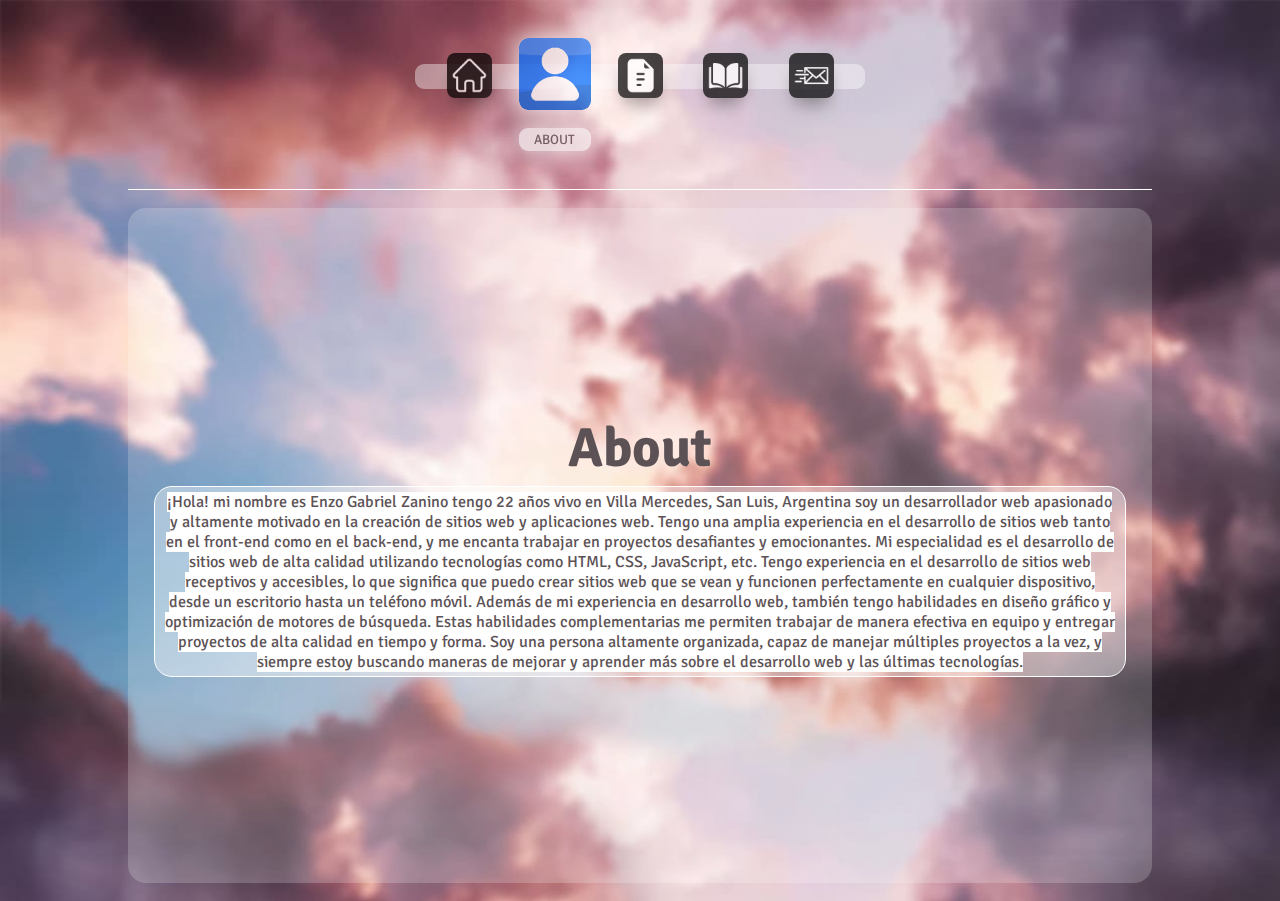
==== commit 8d9024d5: "actualizacion" ====
--- a/pages/4about.html
+++ b/pages/4about.html
@@ -13,7 +13,7 @@
         <title>ABOUT</title>
     </head>
     <body>
-        <section class="contenedor-general">
+        <main class="contenedor-general">
             <div class="contenedor-1">
                 <div class="barra-menu">
                     <div class="iconos">
@@ -65,24 +65,22 @@
                     </div>
                 </div>
             </div>
-            <div class="linea-vertical"></div>
+            <div class="linea-intermedia"></div>
             <div class="contenedor-2">
-                <div class="contenedor-borde">
-                    <div class="contenedor-divisor">
-                        <div class="contenedor-texto-about">
-                            <h1>About</h1>
-                            <p>
-                                <mark>
-                                    ¡Hola! mi nombre es Enzo Gabriel Zanino tengo 22 años vivo en Villa Mercedes, San Luis, Argentina soy un desarrollador web apasionado y altamente motivado en la creación de sitios web y aplicaciones web. Tengo una amplia experiencia en el desarrollo de sitios web tanto en el front-end como en el back-end, y me encanta trabajar en proyectos desafiantes y emocionantes.
-                                    Mi especialidad es el desarrollo de sitios web de alta calidad utilizando tecnologías como HTML, CSS, JavaScript, etc. Tengo experiencia en el desarrollo de sitios web receptivos y accesibles, lo que significa que puedo crear sitios web que se vean y funcionen perfectamente en cualquier dispositivo, desde un escritorio hasta un teléfono móvil.
-                                    Además de mi experiencia en desarrollo web, también tengo habilidades en diseño gráfico y optimización de motores de búsqueda. Estas habilidades complementarias me permiten trabajar de manera efectiva en equipo y entregar proyectos de alta calidad en tiempo y forma.
-                                    Soy una persona altamente organizada, capaz de manejar múltiples proyectos a la vez, y siempre estoy buscando maneras de mejorar y aprender más sobre el desarrollo web y las últimas tecnologías.
-                                </mark>
-                            </p>
-                        </div>
+                <div class="contenedor-divisor">
+                    <div class="contenedor-texto-about">
+                        <h1>About</h1>
+                        <p>
+                            <mark>
+                                ¡Hola! mi nombre es Enzo Gabriel Zanino tengo 22 años vivo en Villa Mercedes, San Luis, Argentina soy un desarrollador web apasionado y altamente motivado en la creación de sitios web y aplicaciones web. Tengo una amplia experiencia en el desarrollo de sitios web tanto en el front-end como en el back-end, y me encanta trabajar en proyectos desafiantes y emocionantes.
+                                Mi especialidad es el desarrollo de sitios web de alta calidad utilizando tecnologías como HTML, CSS, JavaScript, etc. Tengo experiencia en el desarrollo de sitios web receptivos y accesibles, lo que significa que puedo crear sitios web que se vean y funcionen perfectamente en cualquier dispositivo, desde un escritorio hasta un teléfono móvil.
+                                Además de mi experiencia en desarrollo web, también tengo habilidades en diseño gráfico y optimización de motores de búsqueda. Estas habilidades complementarias me permiten trabajar de manera efectiva en equipo y entregar proyectos de alta calidad en tiempo y forma.
+                                Soy una persona altamente organizada, capaz de manejar múltiples proyectos a la vez, y siempre estoy buscando maneras de mejorar y aprender más sobre el desarrollo web y las últimas tecnologías.
+                            </mark>
+                        </p>
                     </div>
                 </div>
             </div>
-        </section>
+        </main>
     </body>
 </html>--- a/css/style.css
+++ b/css/style.css
@@ -10,13 +10,19 @@
   font-size: 6.1vh;
 }
 
+h2 {
+  padding-left: 6.5vh;
+  padding-top: 0.2vh;
+  font-size: 2vh;
+}
+
 .contenedor-general {
   height: 100vh;
   width: 100%;
   display: flex;
   justify-content: center;
   align-items: center;
-  background-image: url(../img/cielo2.jpg);
+  background-image: url(../img/cielo2large.jpg);
   background-size: cover;
 }
 .contenedor-general .contenedor-1 {
@@ -355,6 +361,11 @@
   border-radius: 12px;
   filter: opacity(100%);
 }
+.contenedor-general .linea-intermedia {
+  height: 80vh;
+  width: 0.1px;
+  border-left: solid 1.5px white;
+}
 .contenedor-general .contenedor-2 {
   height: 100vh;
   width: 82%;
@@ -362,15 +373,7 @@
   justify-content: center;
   align-items: center;
 }
-.contenedor-general .contenedor-2 .contenedor-borde {
-  display: flex;
-  justify-content: center;
-  align-items: center;
-  height: 80vh;
-  width: 100%;
-  border-left: solid 1.5px white;
-}
-.contenedor-general .contenedor-2 .contenedor-borde .contenedor-divisor-index {
+.contenedor-general .contenedor-2 .contenedor-divisor-index {
   /* padding: 10vh; */
   display: flex;
   justify-content: space-evenly;
@@ -382,7 +385,7 @@
   background-image: url(../img/backgroundOPC/white20.png);
   /* background-image: url(../img/interior2.png); background-size: cover; */
 }
-.contenedor-general .contenedor-2 .contenedor-borde .contenedor-divisor-index .content-left {
+.contenedor-general .contenedor-2 .contenedor-divisor-index .content-left {
   display: flex;
   flex-direction: column;
   justify-content: center;
@@ -390,15 +393,7 @@
   /* background-color: crimson; */
   border-radius: 2vh;
 }
-.contenedor-general .contenedor-2 .contenedor-borde .contenedor-divisor-index .content-left h1 {
-  font-size: 6.1vh;
-}
-.contenedor-general .contenedor-2 .contenedor-borde .contenedor-divisor-index .content-left h2 {
-  padding-left: 6.5vh;
-  padding-top: 0.2vh;
-  font-size: 2vh;
-}
-.contenedor-general .contenedor-2 .contenedor-borde .contenedor-divisor-index .content-left .social-links {
+.contenedor-general .contenedor-2 .contenedor-divisor-index .content-left .social-links {
   display: flex;
   justify-content: space-around;
   height: 3vh;
@@ -406,7 +401,7 @@
   margin-top: 2vh;
   filter: opacity(60%);
 }
-.contenedor-general .contenedor-2 .contenedor-borde .contenedor-divisor-index .content-left .social-links .icon-facebook {
+.contenedor-general .contenedor-2 .contenedor-divisor-index .content-left .social-links .icon-facebook {
   height: 3vh;
   width: 3vh;
   border-radius: 0.5vh;
@@ -414,10 +409,10 @@
   background-size: cover;
   transition: 0.5s;
 }
-.contenedor-general .contenedor-2 .contenedor-borde .contenedor-divisor-index .content-left .social-links .icon-facebook:hover {
+.contenedor-general .contenedor-2 .contenedor-divisor-index .content-left .social-links .icon-facebook:hover {
   background-image: url(../img/logo-facebook2.png);
 }
-.contenedor-general .contenedor-2 .contenedor-borde .contenedor-divisor-index .content-left .social-links .icon-instagram {
+.contenedor-general .contenedor-2 .contenedor-divisor-index .content-left .social-links .icon-instagram {
   height: 3vh;
   width: 3vh;
   border-radius: 0.5vh;
@@ -425,10 +420,10 @@
   background-size: cover;
   transition: 0.5s;
 }
-.contenedor-general .contenedor-2 .contenedor-borde .contenedor-divisor-index .content-left .social-links .icon-instagram:hover {
+.contenedor-general .contenedor-2 .contenedor-divisor-index .content-left .social-links .icon-instagram:hover {
   background-image: url(../img/logo-instagram2.png);
 }
-.contenedor-general .contenedor-2 .contenedor-borde .contenedor-divisor-index .content-left .social-links .icon-twitter {
+.contenedor-general .contenedor-2 .contenedor-divisor-index .content-left .social-links .icon-twitter {
   height: 3vh;
   width: 3vh;
   border-radius: 0.5vh;
@@ -436,10 +431,10 @@
   background-size: cover;
   transition: 0.5s;
 }
-.contenedor-general .contenedor-2 .contenedor-borde .contenedor-divisor-index .content-left .social-links .icon-twitter:hover {
+.contenedor-general .contenedor-2 .contenedor-divisor-index .content-left .social-links .icon-twitter:hover {
   background-image: url(../img/logo-twitter2.png);
 }
-.contenedor-general .contenedor-2 .contenedor-borde .contenedor-divisor-index .content-left .social-links .icon-github {
+.contenedor-general .contenedor-2 .contenedor-divisor-index .content-left .social-links .icon-github {
   height: 3vh;
   width: 3vh;
   border-radius: 0.5vh;
@@ -447,10 +442,10 @@
   background-size: cover;
   transition: 0.5s;
 }
-.contenedor-general .contenedor-2 .contenedor-borde .contenedor-divisor-index .content-left .social-links .icon-github:hover {
+.contenedor-general .contenedor-2 .contenedor-divisor-index .content-left .social-links .icon-github:hover {
   background-image: url(../img/logo-github2.png);
 }
-.contenedor-general .contenedor-2 .contenedor-borde .contenedor-divisor-index .content-left .social-links .icon-linkedin {
+.contenedor-general .contenedor-2 .contenedor-divisor-index .content-left .social-links .icon-linkedin {
   height: 3vh;
   width: 3vh;
   border-radius: 0.5vh;
@@ -458,17 +453,17 @@
   background-size: cover;
   transition: 0.5s;
 }
-.contenedor-general .contenedor-2 .contenedor-borde .contenedor-divisor-index .content-left .social-links .icon-linkedin:hover {
+.contenedor-general .contenedor-2 .contenedor-divisor-index .content-left .social-links .icon-linkedin:hover {
   background-image: url(../img/logo-linkedin2.png);
 }
-.contenedor-general .contenedor-2 .contenedor-borde .contenedor-divisor-index .content-right {
+.contenedor-general .contenedor-2 .contenedor-divisor-index .content-right {
   display: flex;
   justify-content: end;
   align-items: center;
   filter: opacity(80%);
   /* background-image: url(../img/perfil.png); background-size: cover; filter: opacity(60%); */
 }
-.contenedor-general .contenedor-2 .contenedor-borde .contenedor-divisor-index .content-right .circle-perfil-e {
+.contenedor-general .contenedor-2 .contenedor-divisor-index .content-right .circle-perfil-e {
   display: flex;
   justify-content: center;
   align-items: center;
@@ -477,7 +472,7 @@
   background-image: url(../img/backgroundOPC/white20.png);
   border-radius: 30vh;
 }
-.contenedor-general .contenedor-2 .contenedor-borde .contenedor-divisor-index .content-right .circle-perfil-e .circle-perfil-i {
+.contenedor-general .contenedor-2 .contenedor-divisor-index .content-right .circle-perfil-e .circle-perfil-i {
   height: 33vh;
   width: 33vh;
   background-color: lightslategray;
@@ -486,15 +481,6 @@
   border-radius: 40vh;
 }
 
-.contenedor-general {
-  height: 100vh;
-  width: 100%;
-  display: flex;
-  justify-content: center;
-  align-items: center;
-  background-image: url(../img/cielo2.jpg);
-  background-size: cover;
-}
 .contenedor-general .contenedor-1 .barra-menu .iconos {
   height: 95%;
   width: 100%;
@@ -605,7 +591,7 @@
   vertical-align: middle;
   transition: 0.5s;
 }
-.contenedor-general .contenedor-2 .contenedor-borde .contenedor-divisor {
+.contenedor-general .contenedor-2 .contenedor-divisor {
   display: flex;
   justify-content: center;
   align-items: center;
@@ -617,7 +603,7 @@
   background-image: url(../img/backgroundOPC/white20.png);
   /* background-image: url(../img/interior2.png); background-size: cover; */
 }
-.contenedor-general .contenedor-2 .contenedor-borde .contenedor-divisor .contenedor-texto-about {
+.contenedor-general .contenedor-2 .contenedor-divisor .contenedor-texto-about {
   display: flex;
   flex-direction: column;
   justify-content: center;
@@ -628,10 +614,7 @@
   color: rgb(92, 82, 86);
   /* background-image: url(../img/backgroundOPC/white50.png); border-radius: 2vh; */
 }
-.contenedor-general .contenedor-2 .contenedor-borde .contenedor-divisor .contenedor-texto-about h1 {
-  font-size: 6.1vh;
-}
-.contenedor-general .contenedor-2 .contenedor-borde .contenedor-divisor .contenedor-texto-about p {
+.contenedor-general .contenedor-2 .contenedor-divisor .contenedor-texto-about p {
   font-size: 2vh;
   padding: 4vh 8vh;
   /*  border-radius: 2vh; */
@@ -639,22 +622,13 @@
   border-radius: 2vh;
   background-image: url(../img/backgroundOPC/white40.png);
 }
-.contenedor-general .contenedor-2 .contenedor-borde .contenedor-divisor .contenedor-texto-about p mark {
+.contenedor-general .contenedor-2 .contenedor-divisor .contenedor-texto-about p mark {
   color: rgb(92, 82, 86);
   /* background-image: url(../img/backgroundOPC/black20.png); */
   background-color: white;
   /* border-radius: 0.1vh; */
 }
 
-.contenedor-general {
-  height: 100vh;
-  width: 100%;
-  display: flex;
-  justify-content: center;
-  align-items: center;
-  background-image: url(../img/cielo2.jpg);
-  background-size: cover;
-}
 .contenedor-general .contenedor-1 .barra-menu .iconos {
   height: 95%;
   width: 100%;
@@ -700,7 +674,7 @@
   vertical-align: middle;
   transition: 0.5s;
 }
-.contenedor-general .contenedor-2 .contenedor-borde .contenedor-divisor-resume {
+.contenedor-general .contenedor-2 .contenedor-divisor-resume {
   display: flex;
   justify-content: center;
   align-items: center;
@@ -712,7 +686,7 @@
   background-image: url(../img/backgroundOPC/white20.png);
   /* background-image: url(../img/interior2.png); background-size: cover; */
 }
-.contenedor-general .contenedor-2 .contenedor-borde .contenedor-divisor-resume .contenido-resume {
+.contenedor-general .contenedor-2 .contenedor-divisor-resume .contenido-resume {
   display: flex;
   flex-direction: column;
   align-items: center;
@@ -721,7 +695,7 @@
   /* background-color: white; */
   font-size: 1.5vh;
 }
-.contenedor-general .contenedor-2 .contenedor-borde .contenedor-divisor-resume .contenido-resume .edu-exp {
+.contenedor-general .contenedor-2 .contenedor-divisor-resume .contenido-resume .edu-exp {
   margin-bottom: 3vh;
   padding: 2.5vh 1.5vh;
   height: 100%;
@@ -735,21 +709,21 @@
   grid-template-areas: "tecnico operador desarrollador";
   text-align: center;
 }
-.contenedor-general .contenedor-2 .contenedor-borde .contenedor-divisor-resume .contenido-resume .titulo-exp {
+.contenedor-general .contenedor-2 .contenedor-divisor-resume .contenido-resume .titulo-exp {
   margin-bottom: 1vh;
   color: darkgoldenrod;
   background-image: url(../img/backgroundOPC/white40.png);
 }
-.contenedor-general .contenedor-2 .contenedor-borde .contenedor-divisor-resume .contenido-resume .seccion-exp {
+.contenedor-general .contenedor-2 .contenedor-divisor-resume .contenido-resume .seccion-exp {
   background-image: url(../img/backgroundOPC/black10.png);
 }
-.contenedor-general .contenedor-2 .contenedor-borde .contenedor-divisor-resume .contenido-resume .descripcion-exp {
+.contenedor-general .contenedor-2 .contenedor-divisor-resume .contenido-resume .descripcion-exp {
   margin-left: 1.5vh;
 }
-.contenedor-general .contenedor-2 .contenedor-borde .contenedor-divisor-resume .contenido-resume .descripcion {
-  background-color: white;
-}
-.contenedor-general .contenedor-2 .contenedor-borde .contenedor-divisor-resume .contenido-resume .tecnico-electricista {
+.contenedor-general .contenedor-2 .contenedor-divisor-resume .contenido-resume .descripcion {
+  background-color: white;
+}
+.contenedor-general .contenedor-2 .contenedor-divisor-resume .contenido-resume .tecnico-electricista {
   display: flex;
   flex-direction: column;
   align-items: center;
@@ -759,7 +733,7 @@
   padding-left: 2vh;
   grid-area: tecnico;
 }
-.contenedor-general .contenedor-2 .contenedor-borde .contenedor-divisor-resume .contenido-resume .operador {
+.contenedor-general .contenedor-2 .contenedor-divisor-resume .contenido-resume .operador {
   display: flex;
   flex-direction: column;
   align-items: center;
@@ -769,7 +743,7 @@
   margin-left: 1vh;
   padding-left: 2vh;
 }
-.contenedor-general .contenedor-2 .contenedor-borde .contenedor-divisor-resume .contenido-resume .desarrollo-web {
+.contenedor-general .contenedor-2 .contenedor-divisor-resume .contenido-resume .desarrollo-web {
   display: flex;
   flex-direction: column;
   align-items: center;
@@ -780,15 +754,10 @@
   padding-left: 2vh;
 }
 
-.contenedor-general {
-  height: 100vh;
-  width: 100%;
-  display: flex;
-  justify-content: center;
-  align-items: center;
-  background-image: url(../img/cielo2.jpg);
-  background-size: cover;
-}
+.resume-bg {
+  background-image: url(../img/cielo2large.jpg);
+}
+
 .contenedor-general .contenedor-1 .barra-menu .iconos {
   height: 95%;
   width: 100%;
@@ -834,7 +803,7 @@
   vertical-align: middle;
   transition: 0.5s;
 }
-.contenedor-general .contenedor-2 .contenedor-borde .contenedor-divisor-portfolio {
+.contenedor-general .contenedor-2 .contenedor-divisor-portfolio {
   display: flex;
   justify-content: center;
   height: 70vh;
@@ -846,7 +815,7 @@
   background-image: url(../img/backgroundOPC/white20.png);
   /* background-image: url(../img/interior2.png); background-size: cover; */
 }
-.contenedor-general .contenedor-2 .contenedor-borde .contenedor-divisor-portfolio .contenido-portfolio {
+.contenedor-general .contenedor-2 .contenedor-divisor-portfolio .contenido-portfolio {
   height: 95%;
   width: 90%;
   display: flex;
@@ -855,7 +824,7 @@
   /* background-image: url(../img/backgroundOPC/black20.png);  */
   border-radius: 2vh;
 }
-.contenedor-general .contenedor-2 .contenedor-borde .contenedor-divisor-portfolio .contenido-portfolio .grid-contenido {
+.contenedor-general .contenedor-2 .contenedor-divisor-portfolio .contenido-portfolio .grid-contenido {
   text-align: center;
   height: 90%;
   width: 90%;
@@ -869,19 +838,19 @@
       "proyecto2 agregar4 agregar4 agregar11"
   ; */
 }
-.contenedor-general .contenedor-2 .contenedor-borde .contenedor-divisor-portfolio .contenido-portfolio .grid-contenido div {
+.contenedor-general .contenedor-2 .contenedor-divisor-portfolio .contenido-portfolio .grid-contenido div {
   background-image: url(../img/backgroundOPC/black40.png);
   border-radius: 2vh;
   display: flex;
   justify-content: center;
   align-items: center;
 }
-.contenedor-general .contenedor-2 .contenedor-borde .contenedor-divisor-portfolio .contenido-portfolio .grid-contenido div a {
+.contenedor-general .contenedor-2 .contenedor-divisor-portfolio .contenido-portfolio .grid-contenido div a {
   text-decoration: none;
   border: solid 1px white;
   border-radius: 0.5vh;
 }
-.contenedor-general .contenedor-2 .contenedor-borde .contenedor-divisor-portfolio .contenido-portfolio .grid-contenido .proyecto1 {
+.contenedor-general .contenedor-2 .contenedor-divisor-portfolio .contenido-portfolio .grid-contenido .proyecto1 {
   background-image: url(../img/img_portfolio/proyecto1.jpg);
   background-size: cover;
   grid-area: proyecto1;
@@ -890,7 +859,7 @@
   grid-row-start: span 2;
   grid-row-end: 3;
 }
-.contenedor-general .contenedor-2 .contenedor-borde .contenedor-divisor-portfolio .contenido-portfolio .grid-contenido .proyecto2 {
+.contenedor-general .contenedor-2 .contenedor-divisor-portfolio .contenido-portfolio .grid-contenido .proyecto2 {
   background-image: url(../img/img_portfolio/proyecto2.jpg);
   background-size: cover;
   grid-area: proyecto2;
@@ -899,7 +868,7 @@
   grid-row-start: span 1;
   grid-row-end: 4;
 }
-.contenedor-general .contenedor-2 .contenedor-borde .contenedor-divisor-portfolio .contenido-portfolio .grid-contenido .proyecto3 {
+.contenedor-general .contenedor-2 .contenedor-divisor-portfolio .contenido-portfolio .grid-contenido .proyecto3 {
   background-image: url(../img/img_portfolio/proyecto3.jpg);
   background-size: cover;
   grid-area: proyecto3;
@@ -908,52 +877,43 @@
   grid-row-start: span 1;
   grid-row-end: 2;
 }
-.contenedor-general .contenedor-2 .contenedor-borde .contenedor-divisor-portfolio .contenido-portfolio .grid-contenido .agregar4 {
+.contenedor-general .contenedor-2 .contenedor-divisor-portfolio .contenido-portfolio .grid-contenido .agregar4 {
   grid-area: agregar4;
   grid-column-start: span 2;
   grid-column-end: 4;
   grid-row-start: span 2;
   grid-row-end: 4;
 }
-.contenedor-general .contenedor-2 .contenedor-borde .contenedor-divisor-portfolio .contenido-portfolio .grid-contenido .agregar2 {
+.contenedor-general .contenedor-2 .contenedor-divisor-portfolio .contenido-portfolio .grid-contenido .agregar2 {
   grid-area: agregar2;
   grid-column-start: span 2;
   grid-column-end: 5;
   grid-row-start: span 1;
   grid-row-end: 2;
 }
-.contenedor-general .contenedor-2 .contenedor-borde .contenedor-divisor-portfolio .contenido-portfolio .grid-contenido .agregar1 {
+.contenedor-general .contenedor-2 .contenedor-divisor-portfolio .contenido-portfolio .grid-contenido .agregar1 {
   grid-area: agregar1;
   grid-column-start: span 1;
   grid-column-end: 5;
   grid-row-start: span 1;
   grid-row-end: 3;
 }
-.contenedor-general .contenedor-2 .contenedor-borde .contenedor-divisor-portfolio .contenido-portfolio .grid-contenido .agregar11 {
+.contenedor-general .contenedor-2 .contenedor-divisor-portfolio .contenido-portfolio .grid-contenido .agregar11 {
   grid-area: agregar1;
   grid-column-start: span 1;
   grid-column-end: 5;
   grid-row-start: span 1;
   grid-row-end: 4;
 }
-.contenedor-general .contenedor-2 .contenedor-borde .contenedor-divisor-portfolio .contenido-portfolio .grid-contenido .entrega {
+.contenedor-general .contenedor-2 .contenedor-divisor-portfolio .contenido-portfolio .grid-contenido .entrega {
   font-size: 2.5vh;
   color: white;
 }
-.contenedor-general .contenedor-2 .contenedor-borde .contenedor-divisor-portfolio .contenido-portfolio .grid-contenido .mas {
+.contenedor-general .contenedor-2 .contenedor-divisor-portfolio .contenido-portfolio .grid-contenido .mas {
   font-size: 10vh;
   color: white;
 }
 
-.contenedor-general {
-  height: 100vh;
-  width: 100%;
-  display: flex;
-  justify-content: center;
-  align-items: center;
-  background-image: url(../img/cielo2.jpg);
-  background-size: cover;
-}
 .contenedor-general .contenedor-1 .barra-menu .iconos {
   height: 95%;
   width: 100%;
@@ -999,7 +959,7 @@
   vertical-align: middle;
   transition: 0.5s;
 }
-.contenedor-general .contenedor-2 .contenedor-borde .contenedor-divisor .contenido-contact {
+.contenedor-general .contenedor-2 .contenedor-divisor .contenido-contact {
   flex-direction: column;
   display: flex;
   flex-direction: column;
@@ -1012,15 +972,11 @@
   color: rgb(92, 82, 86);
   /* background-image: url(../img/backgroundOPC/white50.png); border-radius: 2vh; */
 }
-.contenedor-general .contenedor-2 .contenedor-borde .contenedor-divisor .contenido-contact h1 {
-  font-size: 6.1vh;
-  padding-bottom: 2vh;
-}
-.contenedor-general .contenedor-2 .contenedor-borde .contenedor-divisor .contenido-contact label {
+.contenedor-general .contenedor-2 .contenedor-divisor .contenido-contact label {
   font-size: 2.5vh;
   display: block;
 }
-.contenedor-general .contenedor-2 .contenedor-borde .contenedor-divisor .contenido-contact input {
+.contenedor-general .contenedor-2 .contenedor-divisor .contenido-contact input {
   background: transparent;
   background-image: url(../img/backgroundOPC/white80.png);
   border: none;
@@ -1030,7 +986,7 @@
   height: 2.5vh;
   width: 30vh;
 }
-.contenedor-general .contenedor-2 .contenedor-borde .contenedor-divisor .contenido-contact textarea {
+.contenedor-general .contenedor-2 .contenedor-divisor .contenido-contact textarea {
   background: transparent;
   background-image: url(../img/backgroundOPC/white80.png);
   border: none;
@@ -1039,7 +995,7 @@
   width: 30vh;
   padding: 0.5vh;
 }
-.contenedor-general .contenedor-2 .contenedor-borde .contenedor-divisor .contenido-contact .button-submit {
+.contenedor-general .contenedor-2 .contenedor-divisor .contenido-contact .button-submit {
   font-family: "Signika", sans-serif;
   color: rgb(92, 82, 86);
   box-shadow: 0px 0px 5px 1px rgb(22, 175, 230);
@@ -1048,22 +1004,22 @@
   height: 3vh;
   width: 12vh;
 }
-.contenedor-general .contenedor-2 .contenedor-borde .contenedor-divisor .contenido-contact .button-submit:active {
+.contenedor-general .contenedor-2 .contenedor-divisor .contenido-contact .button-submit:active {
   background-color: rgb(22, 175, 230);
   box-shadow: 0px 0px 5px 1px rgb(67, 188, 231);
   border: solid 1px black;
 }
 
 /* @Media (max-width ...px) { */
-@media (max-width: 1280px) {
+@media (max-width: 1300px) {
   .contenedor-general {
     display: flex;
     flex-direction: column;
-    height: 100vh;
+    height: auto;
     width: 100%;
   }
   .contenedor-general .contenedor-1 {
-    height: 12%;
+    height: 12vh;
     width: 100%;
     margin-top: 2.5vh;
     margin-bottom: 4vh;
@@ -1636,129 +1592,46 @@
     font-family: "Signika", sans-serif;
     transition: 0.5s;
   }
-  .contenedor-general .linea-vertical {
+  .contenedor-general .linea-intermedia {
     margin-top: 2.5vh;
-    height: 1px;
+    height: 0.1px;
     width: 80%;
+    border: none;
     border-top: solid 1px white;
   }
   .contenedor-general .contenedor-2 {
-    height: 100%;
+    height: 79vh;
     width: 100%;
     display: flex;
     justify-content: center;
     align-items: center;
   }
-  .contenedor-general .contenedor-2 .contenedor-borde {
+  .contenedor-general .contenedor-2 .contenedor-divisor {
+    height: 95%;
+  }
+  .contenedor-general .contenedor-2 .contenedor-divisor .contenedor-texto-about {
+    width: 95%;
+    height: 95%;
     display: flex;
     flex-direction: column;
-    align-items: center;
-    justify-content: center;
-    height: 100%;
+    justify-content: center;
+    /* background-color: yellow; */
+    text-align: center;
+  }
+  .contenedor-general .contenedor-2 .contenedor-divisor .contenedor-texto-about p {
+    font-size: 1.8vh;
+    margin-top: 0.5vh;
+    padding: 0.5vh 1vh;
+  }
+  .contenedor-general .contenedor-2 .contenedor-divisor .contenedor-texto-about p mark {
     width: 100%;
-    border: none;
-    /* border-top: solid 1.5px white; */
-    /* .contenedor-divisor-index {
-        height: 100%;
-    } */
-  }
-  .contenedor-general .contenedor-2 .contenedor-borde .contenedor-divisor {
-    height: 70vh;
-  }
-  .contenedor-general .contenedor-2 .contenedor-borde .contenedor-divisor .contenedor-texto-about {
-    display: flex;
+  }
+  .contenedor-general .contenedor-2 .contenedor-divisor-index {
     flex-direction: column;
-    justify-content: center;
-    text-align: center;
-    text-align: justify;
-  }
-  .contenedor-general .contenedor-2 .contenedor-borde .contenedor-divisor .contenedor-texto-about p {
-    font-size: 2vh;
-    padding: 3vh 3vh;
-  }
-  .contenedor-general .contenedor-2 .contenedor-borde .contenedor-divisor .contenedor-texto-about p mark {
-    width: 100%;
-  }
-  .contenedor-general .contenedor-2 .contenedor-borde .contenedor-divisor-resume {
-    display: flex;
-    justify-content: center;
-    align-items: center;
-    height: 95%;
-    width: 95%;
-    margin-bottom: 2vh;
-    border-radius: 2vh;
-    background-image: url(../img/backgroundOPC/white20.png);
-  }
-  .contenedor-general .contenedor-2 .contenedor-borde .contenedor-divisor-resume .contenido-resume {
-    display: flex;
-    flex-direction: column;
-    align-items: center;
-    height: 100%;
-    width: 100%;
-    /* background-color: white; */
-    font-size: 1.5vh;
-  }
-  .contenedor-general .contenedor-2 .contenedor-borde .contenedor-divisor-resume .contenido-resume .edu-exp {
-    display: flex;
-    flex-direction: column;
-    justify-content: space-evenly;
-    margin-bottom: 3vh;
-    padding: 2.5vh 1.5vh;
-    height: 100%;
-    width: 95%;
-    background-image: url(../img/backgroundOPC/white30.png);
-    border: solid 1px white;
-    border-radius: 2vh;
-    text-align: center;
-  }
-  .contenedor-general .contenedor-2 .contenedor-borde .contenedor-divisor-resume .contenido-resume .titulo-exp {
-    margin-bottom: 1vh;
-    color: darkgoldenrod;
-    background-image: url(../img/backgroundOPC/white40.png);
-  }
-  .contenedor-general .contenedor-2 .contenedor-borde .contenedor-divisor-resume .contenido-resume .seccion-exp {
-    background-image: url(../img/backgroundOPC/black10.png);
-  }
-  .contenedor-general .contenedor-2 .contenedor-borde .contenedor-divisor-resume .contenido-resume .descripcion-exp {
-    margin-left: 1.5vh;
-  }
-  .contenedor-general .contenedor-2 .contenedor-borde .contenedor-divisor-resume .contenido-resume .descripcion {
-    background-color: white;
-  }
-  .contenedor-general .contenedor-2 .contenedor-borde .contenedor-divisor-resume .contenido-resume .tecnico-electricista {
-    display: flex;
-    flex-direction: column;
-    align-items: center;
-    justify-content: center;
-    border: none;
-    border-bottom: solid 1px white;
-    margin: 0;
-    padding: 0;
-    padding-bottom: 2vh;
-  }
-  .contenedor-general .contenedor-2 .contenedor-borde .contenedor-divisor-resume .contenido-resume .operador {
-    display: flex;
-    flex-direction: column;
-    align-items: center;
-    justify-content: center;
-    border: none;
-    border-bottom: solid 1px white;
-    margin: 0;
-    padding: 0;
-    padding-bottom: 2vh;
-  }
-  .contenedor-general .contenedor-2 .contenedor-borde .contenedor-divisor-resume .contenido-resume .desarrollo-web {
-    display: flex;
-    flex-direction: column;
-    align-items: center;
-    justify-content: center;
-    border: none;
-    border-bottom: solid 1px white;
-    margin: 0;
-    padding: 0;
-    padding-bottom: 2vh;
-  }
-  .contenedor-general .contenedor-2 .contenedor-borde .contenedor-divisor-portfolio {
+    align-items: center;
+    height: 90%;
+  }
+  .contenedor-general .contenedor-2 .contenedor-divisor-portfolio {
     display: flex;
     justify-content: center;
     height: 70vh;
@@ -1770,7 +1643,7 @@
     background-image: url(../img/backgroundOPC/white20.png);
     /* background-image: url(../img/interior2.png); background-size: cover; */
   }
-  .contenedor-general .contenedor-2 .contenedor-borde .contenedor-divisor-portfolio .contenido-portfolio {
+  .contenedor-general .contenedor-2 .contenedor-divisor-portfolio .contenido-portfolio {
     height: 95%;
     width: 90%;
     display: flex;
@@ -1779,750 +1652,7 @@
     /* background-image: url(../img/backgroundOPC/black20.png);  */
     border-radius: 2vh;
   }
-  .contenedor-general .contenedor-2 .contenedor-borde .contenedor-divisor-portfolio .contenido-portfolio .grid-contenido {
-    text-align: center;
-    height: 90%;
-    width: 90%;
-    margin: 1vh;
-    gap: 2vh;
-    display: grid;
-    grid-template: repeat(3, 18vh)/repeat(4, 1fr);
-    /* grid-template-areas:
-        "proyecto1 proyecto3 agregar2 agregar2"
-        "proyecto1 agregar4 agregar4 agregar1"
-        "proyecto2 agregar4 agregar4 agregar11"
-    ; */
-  }
-  .contenedor-general .contenedor-2 .contenedor-borde .contenedor-divisor-portfolio .contenido-portfolio .grid-contenido div {
-    background-image: url(../img/backgroundOPC/black40.png);
-    border-radius: 2vh;
-    display: flex;
-    justify-content: center;
-    align-items: center;
-  }
-  .contenedor-general .contenedor-2 .contenedor-borde .contenedor-divisor-portfolio .contenido-portfolio .grid-contenido div a {
-    text-decoration: none;
-    border: solid 1px white;
-    border-radius: 0.5vh;
-  }
-  .contenedor-general .contenedor-2 .contenedor-borde .contenedor-divisor-portfolio .contenido-portfolio .grid-contenido .proyecto1 {
-    background-image: url(../img/img_portfolio/proyecto1.jpg);
-    background-size: cover;
-    grid-area: proyecto1;
-    grid-column-start: span 1;
-    grid-column-end: 2;
-    grid-row-start: span 2;
-    grid-row-end: 3;
-  }
-  .contenedor-general .contenedor-2 .contenedor-borde .contenedor-divisor-portfolio .contenido-portfolio .grid-contenido .proyecto2 {
-    background-image: url(../img/img_portfolio/proyecto2.jpg);
-    background-size: cover;
-    grid-area: proyecto2;
-    grid-column-start: span 1;
-    grid-column-end: 2;
-    grid-row-start: span 1;
-    grid-row-end: 4;
-  }
-  .contenedor-general .contenedor-2 .contenedor-borde .contenedor-divisor-portfolio .contenido-portfolio .grid-contenido .proyecto3 {
-    background-image: url(../img/img_portfolio/proyecto3.jpg);
-    background-size: cover;
-    grid-area: proyecto3;
-    grid-column-start: span 1;
-    grid-column-end: 3;
-    grid-row-start: span 1;
-    grid-row-end: 2;
-  }
-  .contenedor-general .contenedor-2 .contenedor-borde .contenedor-divisor-portfolio .contenido-portfolio .grid-contenido .agregar4 {
-    grid-area: agregar4;
-    grid-column-start: span 2;
-    grid-column-end: 4;
-    grid-row-start: span 2;
-    grid-row-end: 4;
-  }
-  .contenedor-general .contenedor-2 .contenedor-borde .contenedor-divisor-portfolio .contenido-portfolio .grid-contenido .agregar2 {
-    grid-area: agregar2;
-    grid-column-start: span 2;
-    grid-column-end: 5;
-    grid-row-start: span 1;
-    grid-row-end: 2;
-  }
-  .contenedor-general .contenedor-2 .contenedor-borde .contenedor-divisor-portfolio .contenido-portfolio .grid-contenido .agregar1 {
-    grid-area: agregar1;
-    grid-column-start: span 1;
-    grid-column-end: 5;
-    grid-row-start: span 1;
-    grid-row-end: 3;
-  }
-  .contenedor-general .contenedor-2 .contenedor-borde .contenedor-divisor-portfolio .contenido-portfolio .grid-contenido .agregar11 {
-    grid-area: agregar1;
-    grid-column-start: span 1;
-    grid-column-end: 5;
-    grid-row-start: span 1;
-    grid-row-end: 4;
-  }
-  .contenedor-general .contenedor-2 .contenedor-borde .contenedor-divisor-portfolio .contenido-portfolio .grid-contenido .entrega {
-    font-size: 2.5vh;
-    color: white;
-  }
-  .contenedor-general .contenedor-2 .contenedor-borde .contenedor-divisor-portfolio .contenido-portfolio .grid-contenido .mas {
-    font-size: 10vh;
-    color: white;
-  }
-}
-@media (max-width: 730px) {
-  .contenedor-general {
-    display: flex;
-    flex-direction: column;
-    height: auto;
-    width: 100%;
-  }
-  .contenedor-general .contenedor-1 {
-    height: 12vh;
-    width: 100%;
-    margin-top: 2.5vh;
-    margin-bottom: 4vh;
-    display: flex;
-    justify-content: center;
-    align-items: center;
-  }
-  .contenedor-general .contenedor-1 .barra-menu {
-    margin-left: 0;
-    height: 2.75vh;
-    width: 50vh;
-    display: flex;
-    flex-direction: row;
-    justify-content: space-around;
-    border-radius: 1vh;
-    background-image: url(../img/backgroundOPC/white50.png);
-    filter: opacity(80%);
-    transition: 1.5s;
-  }
-  .contenedor-general .contenedor-1 .barra-menu:hover {
-    width: 52vh;
-    height: 2.75vh;
-    filter: opacity(90%);
-  }
-  .contenedor-general .contenedor-1 .barra-menu .iconos {
-    height: 100%;
-    width: 95%;
-    display: flex;
-    flex-direction: row;
-    justify-content: space-around;
-    align-items: center;
-    /* <<<SECCION-OUT>>> <<<SECCION-OUT>>> <<<SECCION-OUT>>> <<<SECCION-OUT>>> <<<SECCION-OUT>>> <<<SECCION-OUT>>> <<<SECCION-OUT>>> <<<SECCION-OUT>>> */
-    /* <<<SECCION-OUT>>> <<<SECCION-OUT>>> <<<SECCION-OUT>>> <<<SECCION-OUT>>> <<<SECCION-OUT>>> <<<SECCION-OUT>>> <<<SECCION-OUT>>> <<<SECCION-OUT>>> */
-    /* <<<SECCION-OUT>>> <<<SECCION-OUT>>> <<<SECCION-OUT>>> <<<SECCION-OUT>>> <<<SECCION-OUT>>> <<<SECCION-OUT>>> <<<SECCION-OUT>>> <<<SECCION-OUT>>> */
-    /* <<<SECCION-OUT>>> <<<SECCION-OUT>>> <<<SECCION-OUT>>> <<<SECCION-OUT>>> <<<SECCION-OUT>>> <<<SECCION-OUT>>> <<<SECCION-OUT>>> <<<SECCION-OUT>>> */
-    /* <<<SECCION-IN>>> <<<SECCION-IN>>> <<<SECCION-IN>>> <<<SECCION-IN>>> <<<SECCION-IN>>> <<<SECCION-IN>>> <<<SECCION-IN>>> */
-    /* <<<SECCION-IN>>> <<<SECCION-IN>>> <<<SECCION-IN>>> <<<SECCION-IN>>> <<<SECCION-IN>>> <<<SECCION-IN>>> <<<SECCION-IN>>> */
-    /* <<<SECCION-IN>>> <<<SECCION-IN>>> <<<SECCION-IN>>> <<<SECCION-IN>>> <<<SECCION-IN>>> <<<SECCION-IN>>> <<<SECCION-IN>>> */
-    /* <<<SECCION-IN>>> <<<SECCION-IN>>> <<<SECCION-IN>>> <<<SECCION-IN>>> <<<SECCION-IN>>> <<<SECCION-IN>>> <<<SECCION-IN>>> */
-  }
-  .contenedor-general .contenedor-1 .barra-menu .iconos a {
-    text-decoration: none;
-  }
-  .contenedor-general .contenedor-1 .barra-menu .iconos .seccion-home {
-    display: flex;
-    flex-direction: column;
-    justify-content: center;
-    height: 12vh;
-    width: 8vh;
-    margin: 0;
-    margin-top: 1vh;
-    transition: 1s;
-  }
-  .contenedor-general .contenedor-1 .barra-menu .iconos .seccion-home .icon-home {
-    background-color: white;
-    height: 5vh;
-    width: 5vh;
-    background-image: url(../img/logo-home.png);
-    background-size: cover;
-    border-radius: 8px;
-    box-shadow: 0px 12px 18px -6px rgba(0, 0, 0, 0.5);
-    transition: 1s;
-  }
-  .contenedor-general .contenedor-1 .barra-menu .iconos .seccion-home .icon-home:hover {
-    margin-left: -1.5vh;
-    box-shadow: 0px 0px 23px 5px white;
-    background-image: url(../img/logo-home2.png);
-    background-size: cover;
-    height: 8vh;
-    width: 8vh;
-    border-radius: 12px;
-    filter: opacity(100%);
-  }
-  .contenedor-general .contenedor-1 .barra-menu .iconos .seccion-home .name-home {
-    display: flex;
-    align-items: center;
-    justify-content: center;
-    z-index: -1;
-    position: relative;
-    right: 1vh;
-    bottom: 2.5vh;
-    color: black;
-    font-size: 0.75vh;
-    font-family: "Signika", sans-serif;
-    border-radius: 1vh;
-    height: 1.25vh;
-    width: 4vh;
-    margin-left: 2vh;
-    background-color: white;
-    transition: 0.5s;
-  }
-  .contenedor-general .contenedor-1 .barra-menu .iconos .seccion-home:hover {
-    height: 12.5vh;
-  }
-  .contenedor-general .contenedor-1 .barra-menu .iconos .seccion-home:hover .name-home {
-    transform: translateX(0vh);
-    transform: translateY(4.5vh);
-    height: 2.5vh;
-    width: 8vh;
-    font-size: 1.5vh;
-    box-shadow: 0px 0px 23px 5px white;
-  }
-  .contenedor-general .contenedor-1 .barra-menu .iconos .seccion-home:hover .icon-home {
-    margin: 0;
-    margin-top: 1.2vh;
-    box-shadow: 0px 0px 23px 5px white;
-    background-image: url(../img/logo-home2.png);
-    background-size: cover;
-    height: 8vh;
-    width: 8vh;
-    border-radius: 12px;
-    filter: opacity(100%);
-  }
-  .contenedor-general .contenedor-1 .barra-menu .iconos .seccion-about {
-    display: flex;
-    flex-direction: column;
-    justify-content: center;
-    height: 12vh;
-    width: 8vh;
-    margin: 0;
-    margin-top: 1vh;
-    transition: 1s;
-  }
-  .contenedor-general .contenedor-1 .barra-menu .iconos .seccion-about .icon-about {
-    background-color: white;
-    height: 5vh;
-    width: 5vh;
-    background-image: url(../img/logo-about.png);
-    background-size: cover;
-    border-radius: 8px;
-    box-shadow: 0px 12px 18px -6px rgba(0, 0, 0, 0.5);
-    transition: 1s;
-  }
-  .contenedor-general .contenedor-1 .barra-menu .iconos .seccion-about .icon-about:hover {
-    margin-left: -1.5vh;
-    box-shadow: 0px 0px 23px 5px white;
-    background-image: url(../img/logo-about2.png);
-    background-size: cover;
-    height: 8vh;
-    width: 8vh;
-    border-radius: 12px;
-    filter: opacity(100%);
-  }
-  .contenedor-general .contenedor-1 .barra-menu .iconos .seccion-about .name-about {
-    display: flex;
-    align-items: center;
-    justify-content: center;
-    z-index: -1;
-    position: relative;
-    right: 1vh;
-    bottom: 2.5vh;
-    color: black;
-    font-size: 0.75vh;
-    font-family: "Signika", sans-serif;
-    border-radius: 1vh;
-    height: 1.25vh;
-    width: 4vh;
-    margin-left: 2vh;
-    background-color: white;
-    transition: 0.5s;
-  }
-  .contenedor-general .contenedor-1 .barra-menu .iconos .seccion-about:hover {
-    height: 12.5vh;
-    /* .icon-home {
-        height: 5vh; width: 5vh;
-        background-image: url(../img/logo-home.png);
-    } */
-  }
-  .contenedor-general .contenedor-1 .barra-menu .iconos .seccion-about:hover .icon-about {
-    margin: 0;
-    margin-top: 1.2vh;
-    box-shadow: 0px 0px 23px 5px white;
-    background-image: url(../img/logo-about2v2.png);
-    background-size: cover;
-    height: 8vh;
-    width: 8vh;
-    border-radius: 12px;
-    filter: opacity(100%);
-  }
-  .contenedor-general .contenedor-1 .barra-menu .iconos .seccion-about:hover .name-about {
-    transform: translateX(0vh);
-    transform: translateY(4.5vh);
-    height: 2.5vh;
-    width: 8vh;
-    font-size: 1.5vh;
-    box-shadow: 0px 0px 23px 5px white;
-  }
-  .contenedor-general .contenedor-1 .barra-menu .iconos .seccion-resume {
-    display: flex;
-    flex-direction: column;
-    justify-content: center;
-    height: 12vh;
-    width: 8vh;
-    margin: 0;
-    margin-top: 1vh;
-    transition: 1s;
-  }
-  .contenedor-general .contenedor-1 .barra-menu .iconos .seccion-resume .icon-resume {
-    background-color: white;
-    height: 5vh;
-    width: 5vh;
-    background-image: url(../img/logo-resume.png);
-    background-size: cover;
-    border-radius: 8px;
-    box-shadow: 0px 12px 18px -6px rgba(0, 0, 0, 0.5);
-    transition: 1s;
-  }
-  .contenedor-general .contenedor-1 .barra-menu .iconos .seccion-resume .icon-resume:hover {
-    margin-left: -1.5vh;
-    box-shadow: 0px 0px 23px 5px white;
-    background-image: url(../img/logo-resume2.png);
-    background-size: cover;
-    height: 8vh;
-    width: 8vh;
-    border-radius: 12px;
-    filter: opacity(100%);
-  }
-  .contenedor-general .contenedor-1 .barra-menu .iconos .seccion-resume .name-resume {
-    display: flex;
-    align-items: center;
-    justify-content: center;
-    z-index: -1;
-    position: relative;
-    right: 1vh;
-    bottom: 2.5vh;
-    color: black;
-    font-size: 0.75vh;
-    font-family: "Signika", sans-serif;
-    border-radius: 1vh;
-    height: 1.25vh;
-    width: 4vh;
-    margin-left: 2vh;
-    background-color: white;
-    transition: 0.5s;
-  }
-  .contenedor-general .contenedor-1 .barra-menu .iconos .seccion-resume:hover {
-    height: 12.5vh;
-  }
-  .contenedor-general .contenedor-1 .barra-menu .iconos .seccion-resume:hover .name-resume {
-    transform: translateX(0vh);
-    transform: translateY(4.5vh);
-    height: 2.5vh;
-    width: 8vh;
-    font-size: 1.5vh;
-    box-shadow: 0px 0px 23px 5px white;
-  }
-  .contenedor-general .contenedor-1 .barra-menu .iconos .seccion-resume:hover .icon-resume {
-    margin: 0;
-    margin-top: 1.2vh;
-    box-shadow: 0px 0px 23px 5px white;
-    background-image: url(../img/logo-resume2v2.png);
-    background-size: cover;
-    height: 8vh;
-    width: 8vh;
-    border-radius: 12px;
-    filter: opacity(100%);
-  }
-  .contenedor-general .contenedor-1 .barra-menu .iconos .seccion-portfolio {
-    display: flex;
-    flex-direction: column;
-    justify-content: center;
-    height: 12vh;
-    width: 8vh;
-    margin: 0;
-    margin-top: 1vh;
-    transition: 1s;
-  }
-  .contenedor-general .contenedor-1 .barra-menu .iconos .seccion-portfolio .icon-portfolio {
-    background-color: white;
-    height: 5vh;
-    width: 5vh;
-    background-image: url(../img/logo-portfolio.png);
-    background-size: cover;
-    border-radius: 8px;
-    box-shadow: 0px 12px 18px -6px rgba(0, 0, 0, 0.5);
-    transition: 1s;
-  }
-  .contenedor-general .contenedor-1 .barra-menu .iconos .seccion-portfolio .icon-portfolio:hover {
-    margin-left: -1.5vh;
-    box-shadow: 0px 0px 23px 5px white;
-    background-image: url(../img/logo-portfolio2.png);
-    background-size: cover;
-    height: 8vh;
-    width: 8vh;
-    border-radius: 12px;
-    filter: opacity(100%);
-  }
-  .contenedor-general .contenedor-1 .barra-menu .iconos .seccion-portfolio .name-portfolio {
-    display: flex;
-    align-items: center;
-    justify-content: center;
-    height: 1.25vh;
-    width: 4vh;
-    z-index: -1;
-    position: relative;
-    right: 1vh;
-    bottom: 2.5vh;
-    color: black;
-    font-size: 0.75vh;
-    font-family: "Signika", sans-serif;
-    border-radius: 1vh;
-    margin-left: 2vh;
-    background-color: white;
-    transition: 0.5s;
-  }
-  .contenedor-general .contenedor-1 .barra-menu .iconos .seccion-portfolio:hover {
-    height: 12.5vh;
-  }
-  .contenedor-general .contenedor-1 .barra-menu .iconos .seccion-portfolio:hover .name-portfolio {
-    transform: translateX(0vh);
-    transform: translateY(4.5vh);
-    height: 2.5vh;
-    width: 8vh;
-    font-size: 1.5vh;
-    box-shadow: 0px 0px 23px 5px white;
-  }
-  .contenedor-general .contenedor-1 .barra-menu .iconos .seccion-portfolio:hover .icon-portfolio {
-    margin: 0;
-    margin-top: 1.2vh;
-    box-shadow: 0px 0px 23px 5px white;
-    background-image: url(../img/logo-portfolio2.png);
-    background-size: cover;
-    height: 8vh;
-    width: 8vh;
-    border-radius: 12px;
-    filter: opacity(100%);
-  }
-  .contenedor-general .contenedor-1 .barra-menu .iconos .seccion-contact {
-    display: flex;
-    flex-direction: column;
-    justify-content: center;
-    height: 12vh;
-    width: 8vh;
-    margin: 0;
-    margin-top: 1vh;
-    transition: 1s;
-  }
-  .contenedor-general .contenedor-1 .barra-menu .iconos .seccion-contact .icon-contact {
-    background-color: white;
-    height: 5vh;
-    width: 5vh;
-    background-image: url(../img/logo-contacto.png);
-    background-size: cover;
-    border-radius: 8px;
-    box-shadow: 0px 12px 18px -6px rgba(0, 0, 0, 0.5);
-    transition: 1s;
-  }
-  .contenedor-general .contenedor-1 .barra-menu .iconos .seccion-contact .icon-contact:hover {
-    margin-left: -1.5vh;
-    box-shadow: 0px 0px 23px 5px white;
-    background-image: url(../img/logo-contacto2.png);
-    background-size: cover;
-    height: 8vh;
-    width: 8vh;
-    border-radius: 12px;
-    filter: opacity(100%);
-  }
-  .contenedor-general .contenedor-1 .barra-menu .iconos .seccion-contact .name-contact {
-    display: flex;
-    align-items: center;
-    justify-content: center;
-    z-index: -1;
-    position: relative;
-    right: 1vh;
-    bottom: 2.5vh;
-    color: black;
-    font-size: 0.75vh;
-    font-family: "Signika", sans-serif;
-    border-radius: 1vh;
-    height: 1.25vh;
-    width: 4vh;
-    margin-left: 2vh;
-    background-color: white;
-    transition: 0.5s;
-  }
-  .contenedor-general .contenedor-1 .barra-menu .iconos .seccion-contact:hover {
-    height: 12.5vh;
-  }
-  .contenedor-general .contenedor-1 .barra-menu .iconos .seccion-contact:hover .name-contact {
-    transform: translateX(0vh);
-    transform: translateY(4.5vh);
-    height: 2.5vh;
-    width: 8vh;
-    font-size: 1.5vh;
-    box-shadow: 0px 0px 23px 5px white;
-  }
-  .contenedor-general .contenedor-1 .barra-menu .iconos .seccion-contact:hover .icon-contact {
-    margin: 0;
-    margin-top: 1.2vh;
-    box-shadow: 0px 0px 23px 5px white;
-    background-image: url(../img/logo-contacto2.png);
-    background-size: cover;
-    height: 8vh;
-    width: 8vh;
-    border-radius: 12px;
-    filter: opacity(100%);
-  }
-  .contenedor-general .contenedor-1 .barra-menu .iconos .seccion-home-in {
-    display: flex;
-    flex-direction: column;
-    justify-content: center;
-    height: 12.5vh;
-    width: 8vh;
-    margin-top: 4vh;
-    margin-left: 0;
-  }
-  .contenedor-general .contenedor-1 .barra-menu .iconos .seccion-home-in .icon-home-in {
-    background-image: url(../img/logo-home2.png);
-    background-color: white;
-    background-size: cover;
-    height: 8vh;
-    width: 8vh;
-    border-radius: 1vh;
-    filter: opacity(100%);
-    box-shadow: 0px 0px 23px 5px white;
-  }
-  .contenedor-general .contenedor-1 .barra-menu .iconos .seccion-home-in .name-home-in {
-    display: flex;
-    align-items: center;
-    justify-content: center;
-    background-color: white;
-    box-shadow: 0px 0px 23px 5px white;
-    border-radius: 1vh;
-    height: 2.5vh;
-    width: 8vh;
-    margin-top: 2vh;
-    margin-left: 0;
-    color: black;
-    font-size: 1.5vh;
-    font-family: "Signika", sans-serif;
-    transition: 0.5s;
-  }
-  .contenedor-general .contenedor-1 .barra-menu .iconos .seccion-about-in {
-    display: flex;
-    flex-direction: column;
-    justify-content: center;
-    height: 12.5vh;
-    width: 8vh;
-    margin-top: 4vh;
-    margin-left: 0;
-  }
-  .contenedor-general .contenedor-1 .barra-menu .iconos .seccion-about-in .icon-about-in {
-    background-image: url(../img/logo-about2v2.png);
-    background-color: white;
-    background-size: cover;
-    height: 8vh;
-    width: 8vh;
-    border-radius: 1vh;
-    filter: opacity(100%);
-    box-shadow: 0px 0px 23px 5px white;
-  }
-  .contenedor-general .contenedor-1 .barra-menu .iconos .seccion-about-in .name-about-in {
-    display: flex;
-    align-items: center;
-    justify-content: center;
-    background-color: white;
-    box-shadow: 0px 0px 23px 5px white;
-    border-radius: 1vh;
-    height: 2.5vh;
-    width: 8vh;
-    margin-top: 2vh;
-    margin-left: 0;
-    color: black;
-    font-size: 1.5vh;
-    font-family: "Signika", sans-serif;
-    transition: 0.5s;
-  }
-  .contenedor-general .contenedor-1 .barra-menu .iconos .seccion-resume-in {
-    display: flex;
-    flex-direction: column;
-    justify-content: center;
-    height: 12.5vh;
-    width: 8vh;
-    margin-top: 4vh;
-    margin-left: 0;
-  }
-  .contenedor-general .contenedor-1 .barra-menu .iconos .seccion-resume-in .icon-resume-in {
-    background-image: url(../img/logo-resume2v2.png);
-    background-color: white;
-    background-size: cover;
-    height: 8vh;
-    width: 8vh;
-    border-radius: 1vh;
-    filter: opacity(100%);
-    box-shadow: 0px 0px 23px 5px white;
-  }
-  .contenedor-general .contenedor-1 .barra-menu .iconos .seccion-resume-in .name-resume-in {
-    display: flex;
-    align-items: center;
-    justify-content: center;
-    background-color: white;
-    box-shadow: 0px 0px 23px 5px white;
-    border-radius: 1vh;
-    height: 2.5vh;
-    width: 8vh;
-    margin-top: 2vh;
-    margin-left: 0;
-    color: black;
-    font-size: 1.5vh;
-    font-family: "Signika", sans-serif;
-    transition: 0.5s;
-  }
-  .contenedor-general .contenedor-1 .barra-menu .iconos .seccion-portfolio-in {
-    display: flex;
-    flex-direction: column;
-    justify-content: center;
-    height: 12.5vh;
-    width: 8vh;
-    margin-top: 4vh;
-    margin-left: 0;
-  }
-  .contenedor-general .contenedor-1 .barra-menu .iconos .seccion-portfolio-in .icon-portfolio-in {
-    background-image: url(../img/logo-portfolio2.png);
-    background-color: white;
-    background-size: cover;
-    height: 8vh;
-    width: 8vh;
-    border-radius: 1vh;
-    filter: opacity(100%);
-    box-shadow: 0px 0px 23px 5px white;
-  }
-  .contenedor-general .contenedor-1 .barra-menu .iconos .seccion-portfolio-in .name-portfolio-in {
-    display: flex;
-    align-items: center;
-    justify-content: center;
-    background-color: white;
-    box-shadow: 0px 0px 23px 5px white;
-    border-radius: 1vh;
-    height: 2.5vh;
-    width: 8vh;
-    margin-top: 2vh;
-    margin-left: 0;
-    color: black;
-    font-size: 1.5vh;
-    font-family: "Signika", sans-serif;
-    transition: 0.5s;
-  }
-  .contenedor-general .contenedor-1 .barra-menu .iconos .seccion-contact-in {
-    display: flex;
-    flex-direction: column;
-    justify-content: center;
-    height: 12.5vh;
-    width: 8vh;
-    margin-top: 4vh;
-    margin-left: 0;
-  }
-  .contenedor-general .contenedor-1 .barra-menu .iconos .seccion-contact-in .icon-contact-in {
-    background-image: url(../img/logo-contacto2.png);
-    background-color: white;
-    background-size: cover;
-    height: 8vh;
-    width: 8vh;
-    border-radius: 1vh;
-    filter: opacity(100%);
-    box-shadow: 0px 0px 23px 5px white;
-  }
-  .contenedor-general .contenedor-1 .barra-menu .iconos .seccion-contact-in .name-contact-in {
-    display: flex;
-    align-items: center;
-    justify-content: center;
-    background-color: white;
-    box-shadow: 0px 0px 23px 5px white;
-    border-radius: 1vh;
-    height: 2.5vh;
-    width: 8vh;
-    margin-top: 2vh;
-    margin-left: 0;
-    color: black;
-    font-size: 1.5vh;
-    font-family: "Signika", sans-serif;
-    transition: 0.5s;
-  }
-  .contenedor-general .linea-vertical {
-    margin-top: 2.5vh;
-    height: 1px;
-    width: 80%;
-    border-top: solid 1px white;
-  }
-  .contenedor-general .contenedor-2 {
-    height: 79vh;
-    width: 100%;
-    display: flex;
-    justify-content: center;
-    align-items: center;
-  }
-  .contenedor-general .contenedor-2 .contenedor-borde {
-    display: flex;
-    flex-direction: column;
-    align-items: center;
-    justify-content: center;
-    height: 100%;
-    width: 100%;
-    border: none;
-    /* border-top: solid 1.5px white; */
-    /* .contenedor-divisor-index {
-        height: 100%;
-    } */
-  }
-  .contenedor-general .contenedor-2 .contenedor-borde .contenedor-divisor {
-    height: 95%;
-  }
-  .contenedor-general .contenedor-2 .contenedor-borde .contenedor-divisor .contenedor-texto-about {
-    width: 95%;
-    height: 95%;
-    display: flex;
-    flex-direction: column;
-    justify-content: center;
-    /* background-color: yellow; */
-    text-align: center;
-  }
-  .contenedor-general .contenedor-2 .contenedor-borde .contenedor-divisor .contenedor-texto-about p {
-    font-size: 1.8vh;
-    margin-top: 0.5vh;
-    padding: 0.5vh 1vh;
-  }
-  .contenedor-general .contenedor-2 .contenedor-borde .contenedor-divisor .contenedor-texto-about p mark {
-    width: 100%;
-  }
-  .contenedor-general .contenedor-2 .contenedor-borde .contenedor-divisor-index {
-    flex-direction: column;
-    align-items: center;
-    height: 90%;
-  }
-  .contenedor-general .contenedor-2 .contenedor-borde .contenedor-divisor-portfolio {
-    display: flex;
-    justify-content: center;
-    height: 70vh;
-    width: 80%;
-    padding-top: 1vh;
-    /* border: solid 1px white; */ /* comentar al final */
-    border-radius: 2vh;
-    /* background-image: url(../img/backgroundOPC/black20.png); */
-    background-image: url(../img/backgroundOPC/white20.png);
-    /* background-image: url(../img/interior2.png); background-size: cover; */
-  }
-  .contenedor-general .contenedor-2 .contenedor-borde .contenedor-divisor-portfolio .contenido-portfolio {
-    height: 95%;
-    width: 90%;
-    display: flex;
-    flex-direction: column;
-    align-items: center;
-    /* background-image: url(../img/backgroundOPC/black20.png);  */
-    border-radius: 2vh;
-  }
-  .contenedor-general .contenedor-2 .contenedor-borde .contenedor-divisor-portfolio .contenido-portfolio .grid-contenido {
+  .contenedor-general .contenedor-2 .contenedor-divisor-portfolio .contenido-portfolio .grid-contenido {
     text-align: center;
     height: 90%;
     width: 90%;
@@ -2536,19 +1666,19 @@
         "proyecto2 agregar4 agregar4 agregar11"
     ; */
   }
-  .contenedor-general .contenedor-2 .contenedor-borde .contenedor-divisor-portfolio .contenido-portfolio .grid-contenido div {
+  .contenedor-general .contenedor-2 .contenedor-divisor-portfolio .contenido-portfolio .grid-contenido div {
     background-image: url(../img/backgroundOPC/black40.png);
     border-radius: 2vh;
     display: flex;
     justify-content: center;
     align-items: center;
   }
-  .contenedor-general .contenedor-2 .contenedor-borde .contenedor-divisor-portfolio .contenido-portfolio .grid-contenido div a {
+  .contenedor-general .contenedor-2 .contenedor-divisor-portfolio .contenido-portfolio .grid-contenido div a {
     text-decoration: none;
     border: solid 1px white;
     border-radius: 0.5vh;
   }
-  .contenedor-general .contenedor-2 .contenedor-borde .contenedor-divisor-portfolio .contenido-portfolio .grid-contenido .proyecto1 {
+  .contenedor-general .contenedor-2 .contenedor-divisor-portfolio .contenido-portfolio .grid-contenido .proyecto1 {
     background-image: url(../img/img_portfolio/proyecto1.jpg);
     background-size: cover;
     grid-area: proyecto1;
@@ -2557,7 +1687,7 @@
     grid-row-start: span 1;
     grid-row-end: 2;
   }
-  .contenedor-general .contenedor-2 .contenedor-borde .contenedor-divisor-portfolio .contenido-portfolio .grid-contenido .proyecto2 {
+  .contenedor-general .contenedor-2 .contenedor-divisor-portfolio .contenido-portfolio .grid-contenido .proyecto2 {
     background-image: url(../img/img_portfolio/proyecto2.jpg);
     background-size: cover;
     grid-area: proyecto2;
@@ -2566,7 +1696,7 @@
     grid-row-start: span 1;
     grid-row-end: 3;
   }
-  .contenedor-general .contenedor-2 .contenedor-borde .contenedor-divisor-portfolio .contenido-portfolio .grid-contenido .proyecto3 {
+  .contenedor-general .contenedor-2 .contenedor-divisor-portfolio .contenido-portfolio .grid-contenido .proyecto3 {
     background-image: url(../img/img_portfolio/proyecto3.jpg);
     background-size: cover;
     grid-area: proyecto3;
@@ -2575,58 +1705,45 @@
     grid-row-start: span 1;
     grid-row-end: 4;
   }
-  .contenedor-general .contenedor-2 .contenedor-borde .contenedor-divisor-portfolio .contenido-portfolio .grid-contenido .agregar4 {
+  .contenedor-general .contenedor-2 .contenedor-divisor-portfolio .contenido-portfolio .grid-contenido .agregar4 {
     grid-area: agregar4;
     grid-column-start: span 1;
     grid-column-end: 2;
     grid-row-start: span 1;
     grid-row-end: 5;
   }
-  .contenedor-general .contenedor-2 .contenedor-borde .contenedor-divisor-portfolio .contenido-portfolio .grid-contenido .agregar2 {
+  .contenedor-general .contenedor-2 .contenedor-divisor-portfolio .contenido-portfolio .grid-contenido .agregar2 {
     grid-area: agregar2;
     grid-column-start: span 1;
     grid-column-end: 2;
     grid-row-start: span 1;
     grid-row-end: 6;
   }
-  .contenedor-general .contenedor-2 .contenedor-borde .contenedor-divisor-portfolio .contenido-portfolio .grid-contenido .agregar1 {
+  .contenedor-general .contenedor-2 .contenedor-divisor-portfolio .contenido-portfolio .grid-contenido .agregar1 {
     grid-area: agregar1;
     grid-column-start: span 1;
     grid-column-end: 2;
     grid-row-start: span 1;
     grid-row-end: 7;
   }
-  .contenedor-general .contenedor-2 .contenedor-borde .contenedor-divisor-portfolio .contenido-portfolio .grid-contenido .agregar11 {
+  .contenedor-general .contenedor-2 .contenedor-divisor-portfolio .contenido-portfolio .grid-contenido .agregar11 {
     grid-column-start: span 1;
     grid-column-end: 2;
     grid-row-start: span 1;
     grid-row-end: 8;
   }
-  .contenedor-general .contenedor-2 .contenedor-borde .contenedor-divisor-portfolio .contenido-portfolio .grid-contenido .entrega {
+  .contenedor-general .contenedor-2 .contenedor-divisor-portfolio .contenido-portfolio .grid-contenido .entrega {
     font-size: 2.5vh;
     color: white;
   }
-  .contenedor-general .contenedor-2 .contenedor-borde .contenedor-divisor-portfolio .contenido-portfolio .grid-contenido .mas {
+  .contenedor-general .contenedor-2 .contenedor-divisor-portfolio .contenido-portfolio .grid-contenido .mas {
     font-size: 10vh;
     color: white;
   }
   .contenedor-general .contenedor2-resume {
     height: 180vh;
   }
-  .contenedor-general .contenedor2-resume .contenedor-borde-resume {
-    display: flex;
-    flex-direction: column;
-    align-items: center;
-    justify-content: center;
-    height: 100%;
-    width: 100%;
-    border: none;
-    /* border-top: solid 1.5px white; */
-    /* .contenedor-divisor-index {
-        height: 100%;
-    } */
-  }
-  .contenedor-general .contenedor2-resume .contenedor-borde-resume .contenedor-divisor-resume {
+  .contenedor-general .contenedor2-resume .contenedor-divisor-resume {
     display: flex;
     justify-content: center;
     align-items: center;
@@ -2636,7 +1753,7 @@
     border-radius: 2vh;
     background-image: url(../img/backgroundOPC/white20.png);
   }
-  .contenedor-general .contenedor2-resume .contenedor-borde-resume .contenedor-divisor-resume .contenido-resume {
+  .contenedor-general .contenedor2-resume .contenedor-divisor-resume .contenido-resume {
     display: flex;
     flex-direction: column;
     align-items: center;
@@ -2645,7 +1762,7 @@
     /* background-color: white; */
     font-size: 1.5vh;
   }
-  .contenedor-general .contenedor2-resume .contenedor-borde-resume .contenedor-divisor-resume .contenido-resume .edu-exp {
+  .contenedor-general .contenedor2-resume .contenedor-divisor-resume .contenido-resume .edu-exp {
     display: flex;
     flex-direction: column;
     justify-content: space-evenly;
@@ -2658,21 +1775,21 @@
     border-radius: 2vh;
     text-align: center;
   }
-  .contenedor-general .contenedor2-resume .contenedor-borde-resume .contenedor-divisor-resume .contenido-resume .titulo-exp {
+  .contenedor-general .contenedor2-resume .contenedor-divisor-resume .contenido-resume .titulo-exp {
     margin-bottom: 1vh;
     color: darkgoldenrod;
     background-image: url(../img/backgroundOPC/white40.png);
   }
-  .contenedor-general .contenedor2-resume .contenedor-borde-resume .contenedor-divisor-resume .contenido-resume .seccion-exp {
+  .contenedor-general .contenedor2-resume .contenedor-divisor-resume .contenido-resume .seccion-exp {
     background-image: url(../img/backgroundOPC/black10.png);
   }
-  .contenedor-general .contenedor2-resume .contenedor-borde-resume .contenedor-divisor-resume .contenido-resume .descripcion-exp {
+  .contenedor-general .contenedor2-resume .contenedor-divisor-resume .contenido-resume .descripcion-exp {
     margin-left: 1.5vh;
   }
-  .contenedor-general .contenedor2-resume .contenedor-borde-resume .contenedor-divisor-resume .contenido-resume .descripcion {
-    background-color: white;
-  }
-  .contenedor-general .contenedor2-resume .contenedor-borde-resume .contenedor-divisor-resume .contenido-resume .tecnico-electricista {
+  .contenedor-general .contenedor2-resume .contenedor-divisor-resume .contenido-resume .descripcion {
+    background-color: white;
+  }
+  .contenedor-general .contenedor2-resume .contenedor-divisor-resume .contenido-resume .tecnico-electricista {
     display: flex;
     flex-direction: column;
     align-items: center;
@@ -2684,7 +1801,7 @@
     padding-bottom: 2vh;
     grid-area: tecnico;
   }
-  .contenedor-general .contenedor2-resume .contenedor-borde-resume .contenedor-divisor-resume .contenido-resume .operador {
+  .contenedor-general .contenedor2-resume .contenedor-divisor-resume .contenido-resume .operador {
     display: flex;
     flex-direction: column;
     align-items: center;
@@ -2696,7 +1813,7 @@
     padding: 0;
     padding-bottom: 2vh;
   }
-  .contenedor-general .contenedor2-resume .contenedor-borde-resume .contenedor-divisor-resume .contenido-resume .desarrollo-web {
+  .contenedor-general .contenedor2-resume .contenedor-divisor-resume .contenido-resume .desarrollo-web {
     display: flex;
     flex-direction: column;
     align-items: center;
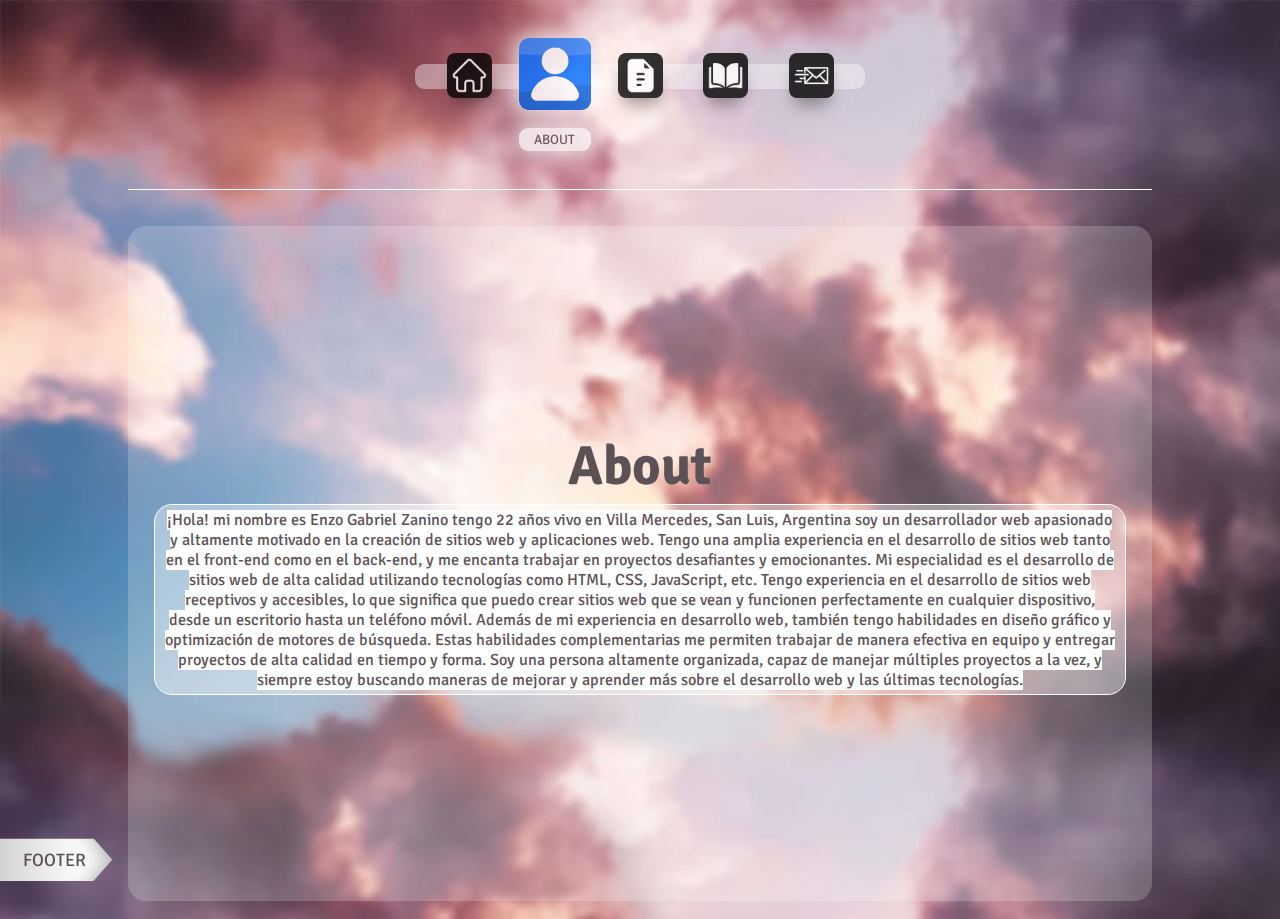
==== commit 6cca1465: "finalizado" ====
--- a/pages/4about.html
+++ b/pages/4about.html
@@ -12,75 +12,84 @@
         <!-- /FUENTES -->
         <title>ABOUT</title>
     </head>
-    <body>
-        <main class="contenedor-general">
-            <div class="contenedor-1">
-                <div class="barra-menu">
-                    <div class="iconos">
-                    <a href="../index.html">
-                        <div class="seccion-home">
-                            <div class="icon-home">
-                            </div>
-                            <div class="name-home">
-                                <p>HOME</p>
-                            </div>
+    <body class="contenedor-general">
+        <header class="contenedor-1">
+            <div class="barra-menu">
+                <div class="iconos">
+                <a href="../index.html">
+                    <div class="seccion-home">
+                        <div class="icon-home">
                         </div>
-                    </a>
-                    <a href="../pages/4about.html">
-                        <div class="seccion-about-in">
-                            <div class="icon-about-in">
-                            </div>
-                            <div class="name-about-in">
-                                <p>ABOUT</p>
-                            </div>
+                        <div class="name-home">
+                            <p>HOME</p>
                         </div>
-                    </a>
-                    <a href="../pages/5resume.html">
-                        <div class="seccion-resume">
-                            <div class="icon-resume">
-                            </div>
-                            <div class="name-resume">
-                                <p>RESUME</p>
-                            </div>
+                    </div>
+                </a>
+                <a href="../pages/4about.html">
+                    <div class="seccion-about-in">
+                        <div class="icon-about-in">
                         </div>
-                    </a>
-                    <a href="../pages/6portfolio.html">
-                        <div class="seccion-portfolio">
-                            <div class="icon-portfolio">
-                            </div>
-                            <div class="name-portfolio">
-                                <p>PORTFOLIO</p>
-                            </div>
+                        <div class="name-about-in">
+                            <p>ABOUT</p>
                         </div>
-                    </a>
-                    <a href="../pages/7contact.html">
-                        <div class="seccion-contact">
-                            <div class="icon-contact">
-                            </div>
-                            <div class="name-contact">
-                                <p>CONTACT</p>
-                            </div>
+                    </div>
+                </a>
+                <a href="../pages/5resume.html">
+                    <div class="seccion-resume">
+                        <div class="icon-resume">
                         </div>
-                    </a>
+                        <div class="name-resume">
+                            <p>RESUME</p>
+                        </div>
                     </div>
+                </a>
+                <a href="../pages/6portfolio.html">
+                    <div class="seccion-portfolio">
+                        <div class="icon-portfolio">
+                        </div>
+                        <div class="name-portfolio">
+                            <p>PORTFOLIO</p>
+                        </div>
+                    </div>
+                </a>
+                <a href="../pages/7contact.html">
+                    <div class="seccion-contact">
+                        <div class="icon-contact">
+                        </div>
+                        <div class="name-contact">
+                            <p>CONTACT</p>
+                        </div>
+                    </div>
+                </a>
                 </div>
             </div>
-            <div class="linea-intermedia"></div>
-            <div class="contenedor-2">
-                <div class="contenedor-divisor">
-                    <div class="contenedor-texto-about">
-                        <h1>About</h1>
-                        <p>
-                            <mark>
-                                ¡Hola! mi nombre es Enzo Gabriel Zanino tengo 22 años vivo en Villa Mercedes, San Luis, Argentina soy un desarrollador web apasionado y altamente motivado en la creación de sitios web y aplicaciones web. Tengo una amplia experiencia en el desarrollo de sitios web tanto en el front-end como en el back-end, y me encanta trabajar en proyectos desafiantes y emocionantes.
-                                Mi especialidad es el desarrollo de sitios web de alta calidad utilizando tecnologías como HTML, CSS, JavaScript, etc. Tengo experiencia en el desarrollo de sitios web receptivos y accesibles, lo que significa que puedo crear sitios web que se vean y funcionen perfectamente en cualquier dispositivo, desde un escritorio hasta un teléfono móvil.
-                                Además de mi experiencia en desarrollo web, también tengo habilidades en diseño gráfico y optimización de motores de búsqueda. Estas habilidades complementarias me permiten trabajar de manera efectiva en equipo y entregar proyectos de alta calidad en tiempo y forma.
-                                Soy una persona altamente organizada, capaz de manejar múltiples proyectos a la vez, y siempre estoy buscando maneras de mejorar y aprender más sobre el desarrollo web y las últimas tecnologías.
-                            </mark>
-                        </p>
-                    </div>
+        </header>
+        <div class="linea-intermedia"></div>
+        <main class="contenedor-2">
+            <div class="contenedor-divisor">
+                <div class="contenedor-texto-about">
+                    <h1>About</h1>
+                    <p>
+                        <mark>
+                            ¡Hola! mi nombre es Enzo Gabriel Zanino tengo 22 años vivo en Villa Mercedes, San Luis, Argentina soy un desarrollador web apasionado y altamente motivado en la creación de sitios web y aplicaciones web. Tengo una amplia experiencia en el desarrollo de sitios web tanto en el front-end como en el back-end, y me encanta trabajar en proyectos desafiantes y emocionantes.
+                            Mi especialidad es el desarrollo de sitios web de alta calidad utilizando tecnologías como HTML, CSS, JavaScript, etc. Tengo experiencia en el desarrollo de sitios web receptivos y accesibles, lo que significa que puedo crear sitios web que se vean y funcionen perfectamente en cualquier dispositivo, desde un escritorio hasta un teléfono móvil.
+                            Además de mi experiencia en desarrollo web, también tengo habilidades en diseño gráfico y optimización de motores de búsqueda. Estas habilidades complementarias me permiten trabajar de manera efectiva en equipo y entregar proyectos de alta calidad en tiempo y forma.
+                            Soy una persona altamente organizada, capaz de manejar múltiples proyectos a la vez, y siempre estoy buscando maneras de mejorar y aprender más sobre el desarrollo web y las últimas tecnologías.
+                        </mark>
+                    </p>
                 </div>
             </div>
         </main>
     </body>
+    <footer>
+        <input type="checkbox" id="ribbon-footer">
+        <label class="ribbon" for="ribbon-footer">
+            <div class="txt-footer">
+            <p>FOOTER</p>
+            </div>
+            <div class="footer-active">
+            <p>©All rights reserved</p>
+            </div>
+        </label>
+    </footer>
 </html>--- a/css/style.css
+++ b/css/style.css
@@ -16,59 +16,16 @@
   font-size: 2vh;
 }
 
-.contenedor-general {
-  height: 100vh;
-  width: 100%;
-  display: flex;
-  justify-content: center;
-  align-items: center;
-  background-image: url(../img/cielo2large.jpg);
-  background-size: cover;
-}
-.contenedor-general .contenedor-1 {
-  height: 100vh;
-  width: 18%;
-  display: flex;
-  justify-content: start;
-  align-items: center;
-}
-.contenedor-general .contenedor-1 .barra-menu {
-  margin-left: 30%;
-  height: 50vh;
-  width: 2.75vh;
-  display: flex;
-  flex-direction: column;
-  justify-content: center;
-  align-items: center;
-  border-radius: 1vh;
-  background-image: url(../img/backgroundOPC/white50.png);
-  filter: opacity(80%);
-  transition: 1.5s;
-}
-.contenedor-general .contenedor-1 .barra-menu:hover {
-  height: 52vh;
-  filter: opacity(90%);
-}
-.contenedor-general .contenedor-1 .barra-menu .iconos {
-  height: 95%;
-  width: 100%;
-  display: flex;
-  flex-direction: column;
-  justify-content: space-around;
-  align-items: center;
-}
-.contenedor-general .contenedor-1 .barra-menu .iconos a {
-  text-decoration: none;
-}
-.contenedor-general .contenedor-1 .barra-menu .iconos .seccion-home-in {
+/* @Extend */
+.seccion-in, .contenedor-general .contenedor-1 .barra-menu .iconos .seccion-contact-in, .contenedor-general .contenedor-1 .barra-menu .iconos .seccion-portfolio-in, .contenedor-general .contenedor-1 .barra-menu .iconos .seccion-resume-in, .contenedor-general .contenedor-1 .barra-menu .iconos .seccion-about-in, .contenedor-general .contenedor-1 .barra-menu .iconos .seccion-home-in {
   display: flex;
   align-items: center;
   height: 8vh;
   width: 18vh;
   margin-left: 10vh;
 }
-.contenedor-general .contenedor-1 .barra-menu .iconos .seccion-home-in .icon-home-in {
-  background-image: url(../img/logo-home2.png);
+
+.icon-in, .contenedor-general .contenedor-1 .barra-menu .iconos .seccion-contact-in .icon-contact-in, .contenedor-general .contenedor-1 .barra-menu .iconos .seccion-portfolio-in .icon-portfolio-in, .contenedor-general .contenedor-1 .barra-menu .iconos .seccion-resume-in .icon-resume-in, .contenedor-general .contenedor-1 .barra-menu .iconos .seccion-about-in .icon-about-in, .contenedor-general .contenedor-1 .barra-menu .iconos .seccion-home-in .icon-home-in {
   background-color: white;
   background-size: cover;
   height: 8vh;
@@ -77,23 +34,21 @@
   filter: opacity(100%);
   box-shadow: 0px 0px 23px 5px white;
 }
-.contenedor-general .contenedor-1 .barra-menu .iconos .seccion-home-in .name-home-in {
-  display: flex;
-  align-items: center;
-  justify-content: center;
+
+.name-in, .contenedor-general .contenedor-1 .barra-menu .iconos .seccion-contact-in .name-contact-in, .contenedor-general .contenedor-1 .barra-menu .iconos .seccion-portfolio-in .name-portfolio-in, .contenedor-general .contenedor-1 .barra-menu .iconos .seccion-resume-in .name-resume-in, .contenedor-general .contenedor-1 .barra-menu .iconos .seccion-about-in .name-about-in, .contenedor-general .contenedor-1 .barra-menu .iconos .seccion-home-in .name-home-in {
+  display: flex;
+  justify-content: center;
+  align-items: center;
   background-color: white;
   box-shadow: 0px 0px 23px 5px white;
   border-radius: 1vh;
   height: 2.5vh;
   width: 8vh;
   margin-left: 2vh;
-  color: black;
-  font-size: 1.5vh;
-  font-family: "Signika", sans-serif;
-  vertical-align: middle;
   transition: 0.5s;
 }
-.contenedor-general .contenedor-1 .barra-menu .iconos .seccion-about {
+
+.seccion-out, .contenedor-general .contenedor-1 .barra-menu .iconos .seccion-home, .contenedor-general .contenedor-1 .barra-menu .iconos .seccion-contact, .contenedor-general .contenedor-1 .barra-menu .iconos .seccion-portfolio, .contenedor-general .contenedor-1 .barra-menu .iconos .seccion-resume, .contenedor-general .contenedor-1 .barra-menu .iconos .seccion-about {
   display: flex;
   align-items: center;
   height: 5vh;
@@ -101,265 +56,169 @@
   transition: 1s;
   margin-left: 13vh;
 }
-.contenedor-general .contenedor-1 .barra-menu .iconos .seccion-about .icon-about {
+
+.icon-out, .contenedor-general .contenedor-1 .barra-menu .iconos .seccion-home .icon-home, .contenedor-general .contenedor-1 .barra-menu .iconos .seccion-contact .icon-contact, .contenedor-general .contenedor-1 .barra-menu .iconos .seccion-portfolio .icon-portfolio, .contenedor-general .contenedor-1 .barra-menu .iconos .seccion-resume .icon-resume, .contenedor-general .contenedor-1 .barra-menu .iconos .seccion-about .icon-about {
   background-color: white;
   height: 5vh;
   width: 5vh;
-  background-image: url(../img/logo-about.png);
   background-size: cover;
   border-radius: 8px;
-  box-shadow: 0px 12px 18px -6px rgba(0, 0, 0, 0.5);
+  box-shadow: 0px 12px 18px -6px black;
   transition: 1s;
 }
-.contenedor-general .contenedor-1 .barra-menu .iconos .seccion-about .icon-about:hover {
+
+.icon-hover, .contenedor-general .contenedor-1 .barra-menu .iconos .seccion-home .icon-home:hover, .contenedor-general .contenedor-1 .barra-menu .iconos .seccion-contact .icon-contact:hover, .contenedor-general .contenedor-1 .barra-menu .iconos .seccion-portfolio .icon-portfolio:hover, .contenedor-general .contenedor-1 .barra-menu .iconos .seccion-resume .icon-resume:hover, .contenedor-general .contenedor-1 .barra-menu .iconos .seccion-about .icon-about:hover {
   margin-left: -1.5vh;
   box-shadow: 0px 0px 23px 5px white;
-  background-image: url(../img/logo-about2.png);
   background-size: cover;
   height: 8vh;
   width: 8vh;
   border-radius: 12px;
   filter: opacity(100%);
 }
-.contenedor-general .contenedor-1 .barra-menu .iconos .seccion-about .name-about {
-  display: flex;
-  align-items: center;
-  justify-content: center;
+
+.name-out, .contenedor-general .contenedor-1 .barra-menu .iconos .seccion-home .name-home, .contenedor-general .contenedor-1 .barra-menu .iconos .seccion-contact .name-contact, .contenedor-general .contenedor-1 .barra-menu .iconos .seccion-portfolio .name-portfolio, .contenedor-general .contenedor-1 .barra-menu .iconos .seccion-resume .name-resume, .contenedor-general .contenedor-1 .barra-menu .iconos .seccion-about .name-about {
+  display: flex;
+  justify-content: center;
+  align-items: center;
   z-index: -1;
   position: relative;
   right: 6.5vh;
-  /* right: 8.5vh; */
-  /* right: 1vh; */
-  color: black;
-  font-size: 0.75vh;
-  font-family: "Signika", sans-serif;
-  border-radius: 1vh;
-  height: 1.25vh;
-  width: 4vh;
-  /* height: 2.5vh; width: 8vh; */
-  /* font-size: 16px; */
-  margin-left: 2vh;
-  background-color: white;
-  transition: 0.5s;
-}
-.contenedor-general .contenedor-1 .barra-menu .iconos .seccion-about:hover {
-  height: 8vh;
-  /* .icon-home {
-      height: 5vh; width: 5vh;
-      background-image: url(../img/logo-home.png);
-  } */
-}
-.contenedor-general .contenedor-1 .barra-menu .iconos .seccion-about:hover .icon-about {
-  margin-left: -1.5vh;
-  box-shadow: 0px 0px 23px 5px white;
-  background-image: url(../img/logo-about2v2.png);
-  background-size: cover;
-  height: 8vh;
-  width: 8vh;
-  border-radius: 12px;
-  filter: opacity(100%);
-}
-.contenedor-general .contenedor-1 .barra-menu .iconos .seccion-about:hover .name-about {
-  transform: translateX(6.5vh);
-  height: 2.5vh;
-  width: 8vh;
-  font-size: 1.5vh;
-  box-shadow: 0px 0px 23px 5px white;
-}
-.contenedor-general .contenedor-1 .barra-menu .iconos .seccion-resume {
-  display: flex;
-  align-items: center;
-  height: 5vh;
-  width: 18vh;
-  transition: 1s;
-  margin-left: 13vh;
-}
-.contenedor-general .contenedor-1 .barra-menu .iconos .seccion-resume .icon-resume {
-  background-color: white;
-  height: 5vh;
-  width: 5vh;
-  background-image: url(../img/logo-resume.png);
-  background-size: cover;
-  border-radius: 8px;
-  box-shadow: 0px 12px 18px -6px rgba(0, 0, 0, 0.5);
-  transition: 1s;
-}
-.contenedor-general .contenedor-1 .barra-menu .iconos .seccion-resume .icon-resume:hover {
-  margin-left: -1.5vh;
-  box-shadow: 0px 0px 23px 5px white;
-  background-image: url(../img/logo-resume2.png);
-  background-size: cover;
-  height: 8vh;
-  width: 8vh;
-  border-radius: 12px;
-  filter: opacity(100%);
-}
-.contenedor-general .contenedor-1 .barra-menu .iconos .seccion-resume .name-resume {
-  display: flex;
-  align-items: center;
-  justify-content: center;
-  z-index: -1;
-  position: relative;
-  right: 6.5vh;
-  color: black;
-  font-size: 0.75vh;
-  font-family: "Signika", sans-serif;
   border-radius: 1vh;
   height: 1.25vh;
   width: 4vh;
   margin-left: 2vh;
   background-color: white;
   transition: 0.5s;
-}
-.contenedor-general .contenedor-1 .barra-menu .iconos .seccion-resume:hover {
+  font-size: 1vh;
+}
+
+.icon-hover-out, .contenedor-general .contenedor-1 .barra-menu .iconos .seccion-home:hover .icon-home, .contenedor-general .contenedor-1 .barra-menu .iconos .seccion-contact:hover .icon-contact, .contenedor-general .contenedor-1 .barra-menu .iconos .seccion-portfolio:hover .icon-portfolio, .contenedor-general .contenedor-1 .barra-menu .iconos .seccion-resume:hover .icon-resume, .contenedor-general .contenedor-1 .barra-menu .iconos .seccion-about:hover .icon-about {
+  margin-left: -1.5vh;
+  box-shadow: 0px 0px 23px 5px white;
+  background-size: cover;
   height: 8vh;
-}
-.contenedor-general .contenedor-1 .barra-menu .iconos .seccion-resume:hover .name-resume {
+  width: 8vh;
+  border-radius: 12px;
+  filter: opacity(100%);
+}
+
+.name-hover-out, .contenedor-general .contenedor-1 .barra-menu .iconos .seccion-home:hover .name-home, .contenedor-general .contenedor-1 .barra-menu .iconos .seccion-contact:hover .name-contact, .contenedor-general .contenedor-1 .barra-menu .iconos .seccion-portfolio:hover .name-portfolio, .contenedor-general .contenedor-1 .barra-menu .iconos .seccion-resume:hover .name-resume, .contenedor-general .contenedor-1 .barra-menu .iconos .seccion-about:hover .name-about {
   transform: translateX(6.5vh);
   height: 2.5vh;
   width: 8vh;
   font-size: 1.5vh;
   box-shadow: 0px 0px 23px 5px white;
 }
+
+.icon-socials, .contenedor-general .contenedor-2 .contenedor-divisor-index .content-left .social-links .icon-linkedin, .contenedor-general .contenedor-2 .contenedor-divisor-index .content-left .social-links .icon-github, .contenedor-general .contenedor-2 .contenedor-divisor-index .content-left .social-links .icon-twitter, .contenedor-general .contenedor-2 .contenedor-divisor-index .content-left .social-links .icon-instagram, .contenedor-general .contenedor-2 .contenedor-divisor-index .content-left .social-links .icon-facebook {
+  height: 3vh;
+  width: 3vh;
+  border-radius: 0.5vh;
+  transition: 0.5s;
+  background-size: cover;
+}
+
+/* @Extend */
+/* @MAP */
+/* @MAP */
+.contenedor-general {
+  height: 100vh;
+  width: 100%;
+  display: flex;
+  justify-content: center;
+  align-items: center;
+  background-image: url(../img/cielo2large.jpg);
+  background-size: cover;
+}
+.contenedor-general .contenedor-1 {
+  height: 100vh;
+  width: 18%;
+  display: flex;
+  justify-content: start;
+  align-items: center;
+  color: black;
+  font-size: 1.5vh;
+  font-family: "Signika", sans-serif;
+}
+.contenedor-general .contenedor-1 .barra-menu {
+  margin-left: 30%;
+  height: 50vh;
+  width: 2.75vh;
+  display: flex;
+  flex-direction: column;
+  justify-content: center;
+  align-items: center;
+  border-radius: 1vh;
+  background-image: url(../img/backgroundOPC/white50.png);
+  filter: opacity(80%);
+  transition: 1.5s;
+}
+.contenedor-general .contenedor-1 .barra-menu:hover {
+  height: 52vh;
+  filter: opacity(90%);
+}
+.contenedor-general .contenedor-1 .barra-menu .iconos {
+  height: 95%;
+  width: 100%;
+  display: flex;
+  flex-direction: column;
+  justify-content: space-around;
+  align-items: center;
+}
+.contenedor-general .contenedor-1 .barra-menu .iconos a {
+  text-decoration: none;
+}
+.contenedor-general .contenedor-1 .barra-menu .iconos .seccion-home-in .icon-home-in {
+  background-image: url(../img/logo-home2.png);
+}
+.contenedor-general .contenedor-1 .barra-menu .iconos .seccion-about .icon-about {
+  background-image: url(../img/logo-about.png);
+}
+.contenedor-general .contenedor-1 .barra-menu .iconos .seccion-about .icon-about:hover {
+  background-image: url(../img/logo-about2.png);
+}
+.contenedor-general .contenedor-1 .barra-menu .iconos .seccion-about:hover {
+  height: 8vh;
+}
+.contenedor-general .contenedor-1 .barra-menu .iconos .seccion-about:hover .icon-about {
+  background-image: url(../img/logo-about2v2.png);
+}
+.contenedor-general .contenedor-1 .barra-menu .iconos .seccion-resume .icon-resume {
+  background-image: url(../img/logo-resume.png);
+}
+.contenedor-general .contenedor-1 .barra-menu .iconos .seccion-resume .icon-resume:hover {
+  background-image: url(../img/logo-resume2.png);
+}
+.contenedor-general .contenedor-1 .barra-menu .iconos .seccion-resume:hover {
+  height: 8vh;
+}
 .contenedor-general .contenedor-1 .barra-menu .iconos .seccion-resume:hover .icon-resume {
-  margin-left: -1.5vh;
-  box-shadow: 0px 0px 23px 5px white;
   background-image: url(../img/logo-resume2v2.png);
-  background-size: cover;
-  height: 8vh;
-  width: 8vh;
-  border-radius: 12px;
-  filter: opacity(100%);
-}
-.contenedor-general .contenedor-1 .barra-menu .iconos .seccion-portfolio {
-  display: flex;
-  align-items: center;
-  height: 5vh;
-  width: 18vh;
-  transition: 1s;
-  margin-left: 13vh;
 }
 .contenedor-general .contenedor-1 .barra-menu .iconos .seccion-portfolio .icon-portfolio {
-  background-color: white;
-  height: 5vh;
-  width: 5vh;
   background-image: url(../img/logo-portfolio.png);
-  background-size: cover;
-  border-radius: 8px;
-  box-shadow: 0px 12px 18px -6px rgba(0, 0, 0, 0.5);
-  transition: 1s;
 }
 .contenedor-general .contenedor-1 .barra-menu .iconos .seccion-portfolio .icon-portfolio:hover {
-  margin-left: -1.5vh;
-  box-shadow: 0px 0px 23px 5px white;
   background-image: url(../img/logo-portfolio2.png);
-  background-size: cover;
-  height: 8vh;
-  width: 8vh;
-  border-radius: 12px;
-  filter: opacity(100%);
-}
-.contenedor-general .contenedor-1 .barra-menu .iconos .seccion-portfolio .name-portfolio {
-  display: flex;
-  align-items: center;
-  justify-content: center;
-  height: 1.25vh;
-  width: 4vh;
-  z-index: -1;
-  position: relative;
-  right: 6.5vh;
-  color: black;
-  font-size: 0.75vh;
-  font-family: "Signika", sans-serif;
-  border-radius: 1vh;
-  margin-left: 2vh;
-  background-color: white;
-  transition: 0.5s;
 }
 .contenedor-general .contenedor-1 .barra-menu .iconos .seccion-portfolio:hover {
   height: 8vh;
 }
-.contenedor-general .contenedor-1 .barra-menu .iconos .seccion-portfolio:hover .name-portfolio {
-  transform: translateX(6.5vh);
-  height: 2.5vh;
-  width: 10vh;
-  font-size: 1.5vh;
-  box-shadow: 0px 0px 23px 5px white;
-}
 .contenedor-general .contenedor-1 .barra-menu .iconos .seccion-portfolio:hover .icon-portfolio {
-  margin-left: -1.5vh;
-  box-shadow: 0px 0px 23px 5px white;
   background-image: url(../img/logo-portfolio2.png);
-  background-size: cover;
-  height: 8vh;
-  width: 8vh;
-  border-radius: 12px;
-  filter: opacity(100%);
-}
-.contenedor-general .contenedor-1 .barra-menu .iconos .seccion-contact {
-  display: flex;
-  align-items: center;
-  height: 5vh;
-  width: 18vh;
-  transition: 1s;
-  margin-left: 13vh;
 }
 .contenedor-general .contenedor-1 .barra-menu .iconos .seccion-contact .icon-contact {
-  background-color: white;
-  height: 5vh;
-  width: 5vh;
   background-image: url(../img/logo-contacto.png);
-  background-size: cover;
-  border-radius: 8px;
-  box-shadow: 0px 12px 18px -6px rgba(0, 0, 0, 0.5);
-  transition: 1s;
 }
 .contenedor-general .contenedor-1 .barra-menu .iconos .seccion-contact .icon-contact:hover {
-  margin-left: -1.5vh;
-  box-shadow: 0px 0px 23px 5px white;
   background-image: url(../img/logo-contacto2.png);
-  background-size: cover;
-  height: 8vh;
-  width: 8vh;
-  border-radius: 12px;
-  filter: opacity(100%);
-}
-.contenedor-general .contenedor-1 .barra-menu .iconos .seccion-contact .name-contact {
-  display: flex;
-  align-items: center;
-  justify-content: center;
-  z-index: -1;
-  position: relative;
-  right: 6.5vh;
-  color: black;
-  font-size: 0.75vh;
-  font-family: "Signika", sans-serif;
-  border-radius: 1vh;
-  height: 1.25vh;
-  width: 4vh;
-  margin-left: 2vh;
-  background-color: white;
-  transition: 0.5s;
 }
 .contenedor-general .contenedor-1 .barra-menu .iconos .seccion-contact:hover {
   height: 8vh;
 }
-.contenedor-general .contenedor-1 .barra-menu .iconos .seccion-contact:hover .name-contact {
-  transform: translateX(6.5vh);
-  height: 2.5vh;
-  width: 8vh;
-  font-size: 1.5vh;
-  box-shadow: 0px 0px 23px 5px white;
-}
 .contenedor-general .contenedor-1 .barra-menu .iconos .seccion-contact:hover .icon-contact {
-  margin-left: -1.5vh;
-  box-shadow: 0px 0px 23px 5px white;
   background-image: url(../img/logo-contacto2.png);
-  background-size: cover;
-  height: 8vh;
-  width: 8vh;
-  border-radius: 12px;
-  filter: opacity(100%);
 }
 .contenedor-general .linea-intermedia {
   height: 80vh;
@@ -372,25 +231,21 @@
   display: flex;
   justify-content: center;
   align-items: center;
+  margin-top: 2vh;
 }
 .contenedor-general .contenedor-2 .contenedor-divisor-index {
-  /* padding: 10vh; */
   display: flex;
   justify-content: space-evenly;
   height: 60vh;
   width: 80%;
-  /* border: solid 1px white; */ /* comentar al final */
   border-radius: 2vh;
-  /* background-image: url(../img/backgroundOPC/black20.png); */
   background-image: url(../img/backgroundOPC/white20.png);
-  /* background-image: url(../img/interior2.png); background-size: cover; */
 }
 .contenedor-general .contenedor-2 .contenedor-divisor-index .content-left {
   display: flex;
   flex-direction: column;
   justify-content: center;
   font-family: "Signika", sans-serif;
-  /* background-color: crimson; */
   border-radius: 2vh;
 }
 .contenedor-general .contenedor-2 .contenedor-divisor-index .content-left .social-links {
@@ -402,56 +257,31 @@
   filter: opacity(60%);
 }
 .contenedor-general .contenedor-2 .contenedor-divisor-index .content-left .social-links .icon-facebook {
-  height: 3vh;
-  width: 3vh;
-  border-radius: 0.5vh;
   background-image: url(../img/logo-facebook.png);
-  background-size: cover;
-  transition: 0.5s;
 }
 .contenedor-general .contenedor-2 .contenedor-divisor-index .content-left .social-links .icon-facebook:hover {
   background-image: url(../img/logo-facebook2.png);
 }
 .contenedor-general .contenedor-2 .contenedor-divisor-index .content-left .social-links .icon-instagram {
-  height: 3vh;
-  width: 3vh;
-  border-radius: 0.5vh;
   background-image: url(../img/logo-instagram.png);
-  background-size: cover;
-  transition: 0.5s;
 }
 .contenedor-general .contenedor-2 .contenedor-divisor-index .content-left .social-links .icon-instagram:hover {
   background-image: url(../img/logo-instagram2.png);
 }
 .contenedor-general .contenedor-2 .contenedor-divisor-index .content-left .social-links .icon-twitter {
-  height: 3vh;
-  width: 3vh;
-  border-radius: 0.5vh;
   background-image: url(../img/logo-twitter.png);
-  background-size: cover;
-  transition: 0.5s;
 }
 .contenedor-general .contenedor-2 .contenedor-divisor-index .content-left .social-links .icon-twitter:hover {
   background-image: url(../img/logo-twitter2.png);
 }
 .contenedor-general .contenedor-2 .contenedor-divisor-index .content-left .social-links .icon-github {
-  height: 3vh;
-  width: 3vh;
-  border-radius: 0.5vh;
   background-image: url(../img/logo-github.png);
-  background-size: cover;
-  transition: 0.5s;
 }
 .contenedor-general .contenedor-2 .contenedor-divisor-index .content-left .social-links .icon-github:hover {
   background-image: url(../img/logo-github2.png);
 }
 .contenedor-general .contenedor-2 .contenedor-divisor-index .content-left .social-links .icon-linkedin {
-  height: 3vh;
-  width: 3vh;
-  border-radius: 0.5vh;
   background-image: url(../img/logo-linkedin.png);
-  background-size: cover;
-  transition: 0.5s;
 }
 .contenedor-general .contenedor-2 .contenedor-divisor-index .content-left .social-links .icon-linkedin:hover {
   background-image: url(../img/logo-linkedin2.png);
@@ -480,116 +310,82 @@
   background-size: cover;
   border-radius: 40vh;
 }
-
-.contenedor-general .contenedor-1 .barra-menu .iconos {
-  height: 95%;
+.contenedor-general footer {
+  position: absolute;
+  left: 0;
+  bottom: 0;
+  height: 20vh;
   width: 100%;
-  display: flex;
-  flex-direction: column;
-  justify-content: space-around;
-  align-items: center;
-  filter: opacity(90%);
-}
-.contenedor-general .contenedor-1 .barra-menu .iconos a {
-  text-decoration: none;
-}
-.contenedor-general .contenedor-1 .barra-menu .iconos .seccion-home {
-  display: flex;
-  align-items: center;
+}
+.contenedor-general footer .ribbon {
+  position: fixed;
+  left: -6.5vh; /* top: 13vh; */
+  bottom: 2vh;
+  cursor: pointer;
+  width: 19vh;
   height: 5vh;
-  width: 18vh;
+  z-index: 4;
+  display: flex;
+  justify-content: end;
+  transition: 2.5s;
+  background-image: url(../img/ribbon-left.png);
+  background-size: cover;
   transition: 1s;
-  margin-left: 13vh;
-}
+}
+.contenedor-general footer .ribbon:hover {
+  transform: translateX(3.25vh);
+}
+.contenedor-general footer .ribbon .txt-footer {
+  position: relative;
+  right: 3vh;
+  display: flex;
+  align-items: center;
+  font-size: 2vh;
+  height: 5vh;
+  width: 7vh;
+  text-align: center;
+}
+.contenedor-general footer .ribbon .footer-active {
+  display: none;
+}
+.contenedor-general footer input {
+  display: none;
+}
+.contenedor-general footer input:checked + .ribbon {
+  left: 0vh;
+  bottom: 0;
+  background-image: url(../img/barra-h.jpg);
+  height: 10vh;
+  width: 100%;
+  transition: 0.5s;
+  display: flex;
+  justify-content: center;
+  align-items: center;
+}
+.contenedor-general footer input:checked + .ribbon:hover {
+  transform: translateX(0vh);
+}
+.contenedor-general footer input:checked + .ribbon .txt-footer {
+  display: none;
+}
+.contenedor-general footer input:checked + .ribbon .footer-active {
+  display: block;
+}
+
 .contenedor-general .contenedor-1 .barra-menu .iconos .seccion-home .icon-home {
-  background-color: white;
-  height: 5vh;
-  width: 5vh;
   background-image: url(../img/logo-home.png);
-  background-size: cover;
-  border-radius: 8px;
-  box-shadow: 0px 12px 18px -6px rgba(0, 0, 0, 0.5);
-  transition: 1s;
 }
 .contenedor-general .contenedor-1 .barra-menu .iconos .seccion-home .icon-home:hover {
-  margin-left: -1.5vh;
-  box-shadow: 0px 0px 23px 5px white;
   background-image: url(../img/logo-home2.png);
-  background-size: cover;
-  height: 8vh;
-  width: 8vh;
-  border-radius: 12px;
-  filter: opacity(100%);
-}
-.contenedor-general .contenedor-1 .barra-menu .iconos .seccion-home .name-home {
-  display: flex;
-  align-items: center;
-  justify-content: center;
-  z-index: -1;
-  position: relative;
-  right: 6.5vh;
-  color: black;
-  font-size: 0.75vh;
-  font-family: "Signika", sans-serif;
-  border-radius: 1vh;
-  height: 1.25vh;
-  width: 4vh;
-  margin-left: 2vh;
-  background-color: white;
-  transition: 0.5s;
 }
 .contenedor-general .contenedor-1 .barra-menu .iconos .seccion-home:hover {
   height: 8vh;
 }
-.contenedor-general .contenedor-1 .barra-menu .iconos .seccion-home:hover .name-home {
-  transform: translateX(6.5vh);
-  height: 2.5vh;
-  width: 8vh;
-  font-size: 1.5vh;
-  box-shadow: 0px 0px 23px 5px white;
-}
 .contenedor-general .contenedor-1 .barra-menu .iconos .seccion-home:hover .icon-home {
-  margin-left: -1.5vh;
-  box-shadow: 0px 0px 23px 5px white;
   background-image: url(../img/logo-home2.png);
-  background-size: cover;
-  height: 8vh;
-  width: 8vh;
-  border-radius: 12px;
-  filter: opacity(100%);
-}
-.contenedor-general .contenedor-1 .barra-menu .iconos .seccion-about-in {
-  display: flex;
-  align-items: center;
-  height: 8vh;
-  width: 18vh;
-  margin-left: 10vh;
 }
 .contenedor-general .contenedor-1 .barra-menu .iconos .seccion-about-in .icon-about-in {
   background-image: url(../img/logo-about2v2.png);
-  background-color: white;
-  background-size: cover;
-  height: 8vh;
-  width: 8vh;
-  border-radius: 1vh;
-  filter: opacity(100%);
-  box-shadow: 0px 0px 23px 5px white;
-}
-.contenedor-general .contenedor-1 .barra-menu .iconos .seccion-about-in .name-about-in {
-  display: flex;
-  align-items: center;
-  justify-content: center;
-  background-color: white;
-  box-shadow: 0px 0px 23px 5px white;
-  border-radius: 1vh;
-  height: 2.5vh;
-  width: 8vh;
-  margin-left: 2vh;
-  color: black;
-  font-size: 1.5vh;
-  font-family: "Signika", sans-serif;
-  vertical-align: middle;
-  transition: 0.5s;
 }
 .contenedor-general .contenedor-2 .contenedor-divisor {
   display: flex;
@@ -597,11 +393,8 @@
   align-items: center;
   height: 60vh;
   width: 80%;
-  /* border: solid 1px white; */ /* comentar al final */
   border-radius: 2vh;
-  /* background-image: url(../img/backgroundOPC/black20.png); */
   background-image: url(../img/backgroundOPC/white20.png);
-  /* background-image: url(../img/interior2.png); background-size: cover; */
 }
 .contenedor-general .contenedor-2 .contenedor-divisor .contenedor-texto-about {
   display: flex;
@@ -612,67 +405,21 @@
   text-align: center;
   font-family: "Signika", sans-serif;
   color: rgb(92, 82, 86);
-  /* background-image: url(../img/backgroundOPC/white50.png); border-radius: 2vh; */
 }
 .contenedor-general .contenedor-2 .contenedor-divisor .contenedor-texto-about p {
   font-size: 2vh;
   padding: 4vh 8vh;
-  /*  border-radius: 2vh; */
   border: solid 1px white;
   border-radius: 2vh;
   background-image: url(../img/backgroundOPC/white40.png);
 }
 .contenedor-general .contenedor-2 .contenedor-divisor .contenedor-texto-about p mark {
   color: rgb(92, 82, 86);
-  /* background-image: url(../img/backgroundOPC/black20.png); */
   background-color: white;
-  /* border-radius: 0.1vh; */
-}
-
-.contenedor-general .contenedor-1 .barra-menu .iconos {
-  height: 95%;
-  width: 100%;
-  display: flex;
-  flex-direction: column;
-  justify-content: space-around;
-  align-items: center;
-  filter: opacity(90%);
-}
-.contenedor-general .contenedor-1 .barra-menu .iconos a {
-  text-decoration: none;
-}
-.contenedor-general .contenedor-1 .barra-menu .iconos .seccion-resume-in {
-  display: flex;
-  align-items: center;
-  height: 8vh;
-  width: 18vh;
-  margin-left: 10vh;
-}
+}
+
 .contenedor-general .contenedor-1 .barra-menu .iconos .seccion-resume-in .icon-resume-in {
   background-image: url(../img/logo-resume2v2.png);
-  background-color: white;
-  background-size: cover;
-  height: 8vh;
-  width: 8vh;
-  border-radius: 1vh;
-  filter: opacity(100%);
-  box-shadow: 0px 0px 23px 5px white;
-}
-.contenedor-general .contenedor-1 .barra-menu .iconos .seccion-resume-in .name-resume-in {
-  display: flex;
-  align-items: center;
-  justify-content: center;
-  background-color: white;
-  box-shadow: 0px 0px 23px 5px white;
-  border-radius: 1vh;
-  height: 2.5vh;
-  width: 8vh;
-  margin-left: 2vh;
-  color: black;
-  font-size: 1.5vh;
-  font-family: "Signika", sans-serif;
-  vertical-align: middle;
-  transition: 0.5s;
 }
 .contenedor-general .contenedor-2 .contenedor-divisor-resume {
   display: flex;
@@ -680,11 +427,8 @@
   align-items: center;
   height: 90vh;
   width: 90%;
-  /* border: solid 1px white; */ /* comentar al final */
   border-radius: 2vh;
-  /* background-image: url(../img/backgroundOPC/black20.png); */
   background-image: url(../img/backgroundOPC/white20.png);
-  /* background-image: url(../img/interior2.png); background-size: cover; */
 }
 .contenedor-general .contenedor-2 .contenedor-divisor-resume .contenido-resume {
   display: flex;
@@ -692,7 +436,6 @@
   align-items: center;
   height: 100%;
   width: 100%;
-  /* background-color: white; */
   font-size: 1.5vh;
 }
 .contenedor-general .contenedor-2 .contenedor-divisor-resume .contenido-resume .edu-exp {
@@ -758,50 +501,8 @@
   background-image: url(../img/cielo2large.jpg);
 }
 
-.contenedor-general .contenedor-1 .barra-menu .iconos {
-  height: 95%;
-  width: 100%;
-  display: flex;
-  flex-direction: column;
-  justify-content: space-around;
-  align-items: center;
-  filter: opacity(90%);
-}
-.contenedor-general .contenedor-1 .barra-menu .iconos a {
-  text-decoration: none;
-}
-.contenedor-general .contenedor-1 .barra-menu .iconos .seccion-portfolio-in {
-  display: flex;
-  align-items: center;
-  height: 8vh;
-  width: 18vh;
-  margin-left: 10vh;
-}
 .contenedor-general .contenedor-1 .barra-menu .iconos .seccion-portfolio-in .icon-portfolio-in {
   background-image: url(../img/logo-portfolio2.png);
-  background-color: white;
-  background-size: cover;
-  height: 8vh;
-  width: 8vh;
-  border-radius: 1vh;
-  filter: opacity(100%);
-  box-shadow: 0px 0px 23px 5px white;
-}
-.contenedor-general .contenedor-1 .barra-menu .iconos .seccion-portfolio-in .name-portfolio-in {
-  display: flex;
-  align-items: center;
-  justify-content: center;
-  background-color: white;
-  box-shadow: 0px 0px 23px 5px white;
-  border-radius: 1vh;
-  height: 2.5vh;
-  width: 8vh;
-  margin-left: 2vh;
-  color: black;
-  font-size: 1.5vh;
-  font-family: "Signika", sans-serif;
-  vertical-align: middle;
-  transition: 0.5s;
 }
 .contenedor-general .contenedor-2 .contenedor-divisor-portfolio {
   display: flex;
@@ -809,11 +510,8 @@
   height: 70vh;
   width: 80%;
   padding-top: 1vh;
-  /* border: solid 1px white; */ /* comentar al final */
   border-radius: 2vh;
-  /* background-image: url(../img/backgroundOPC/black20.png); */
   background-image: url(../img/backgroundOPC/white20.png);
-  /* background-image: url(../img/interior2.png); background-size: cover; */
 }
 .contenedor-general .contenedor-2 .contenedor-divisor-portfolio .contenido-portfolio {
   height: 95%;
@@ -821,7 +519,6 @@
   display: flex;
   flex-direction: column;
   align-items: center;
-  /* background-image: url(../img/backgroundOPC/black20.png);  */
   border-radius: 2vh;
 }
 .contenedor-general .contenedor-2 .contenedor-divisor-portfolio .contenido-portfolio .grid-contenido {
@@ -914,50 +611,8 @@
   color: white;
 }
 
-.contenedor-general .contenedor-1 .barra-menu .iconos {
-  height: 95%;
-  width: 100%;
-  display: flex;
-  flex-direction: column;
-  justify-content: space-around;
-  align-items: center;
-  filter: opacity(90%);
-}
-.contenedor-general .contenedor-1 .barra-menu .iconos a {
-  text-decoration: none;
-}
-.contenedor-general .contenedor-1 .barra-menu .iconos .seccion-contact-in {
-  display: flex;
-  align-items: center;
-  height: 8vh;
-  width: 18vh;
-  margin-left: 10vh;
-}
 .contenedor-general .contenedor-1 .barra-menu .iconos .seccion-contact-in .icon-contact-in {
   background-image: url(../img/logo-contacto2.png);
-  background-color: white;
-  background-size: cover;
-  height: 8vh;
-  width: 8vh;
-  border-radius: 1vh;
-  filter: opacity(100%);
-  box-shadow: 0px 0px 23px 5px white;
-}
-.contenedor-general .contenedor-1 .barra-menu .iconos .seccion-contact-in .name-contact-in {
-  display: flex;
-  align-items: center;
-  justify-content: center;
-  background-color: white;
-  box-shadow: 0px 0px 23px 5px white;
-  border-radius: 1vh;
-  height: 2.5vh;
-  width: 8vh;
-  margin-left: 2vh;
-  color: black;
-  font-size: 1.5vh;
-  font-family: "Signika", sans-serif;
-  vertical-align: middle;
-  transition: 0.5s;
 }
 .contenedor-general .contenedor-2 .contenedor-divisor .contenido-contact {
   flex-direction: column;
@@ -970,7 +625,6 @@
   text-align: center;
   font-family: "Signika", sans-serif;
   color: rgb(92, 82, 86);
-  /* background-image: url(../img/backgroundOPC/white50.png); border-radius: 2vh; */
 }
 .contenedor-general .contenedor-2 .contenedor-divisor .contenido-contact label {
   font-size: 2.5vh;
@@ -996,7 +650,9 @@
   padding: 0.5vh;
 }
 .contenedor-general .contenedor-2 .contenedor-divisor .contenido-contact .button-submit {
+  cursor: pointer;
   font-family: "Signika", sans-serif;
+  font-size: 1.5vh;
   color: rgb(92, 82, 86);
   box-shadow: 0px 0px 5px 1px rgb(22, 175, 230);
   border: solid 1px white;
@@ -1005,9 +661,11 @@
   width: 12vh;
 }
 .contenedor-general .contenedor-2 .contenedor-divisor .contenido-contact .button-submit:active {
-  background-color: rgb(22, 175, 230);
-  box-shadow: 0px 0px 5px 1px rgb(67, 188, 231);
+  font-size: 1.5vh;
+  background-color: rgb(7, 40, 52);
+  box-shadow: 0px 0px 5px 1px rgb(255, 255, 255);
   border: solid 1px black;
+  color: white;
 }
 
 /* @Media (max-width ...px) { */
@@ -1095,8 +753,8 @@
   }
   .contenedor-general .contenedor-1 .barra-menu .iconos .seccion-home .name-home {
     display: flex;
-    align-items: center;
-    justify-content: center;
+    justify-content: center;
+    align-items: center;
     z-index: -1;
     position: relative;
     right: 1vh;
@@ -1165,8 +823,8 @@
   }
   .contenedor-general .contenedor-1 .barra-menu .iconos .seccion-about .name-about {
     display: flex;
-    align-items: center;
-    justify-content: center;
+    justify-content: center;
+    align-items: center;
     z-index: -1;
     position: relative;
     right: 1vh;
@@ -1183,10 +841,6 @@
   }
   .contenedor-general .contenedor-1 .barra-menu .iconos .seccion-about:hover {
     height: 12.5vh;
-    /* .icon-home {
-        height: 5vh; width: 5vh;
-        background-image: url(../img/logo-home.png);
-    } */
   }
   .contenedor-general .contenedor-1 .barra-menu .iconos .seccion-about:hover .icon-about {
     margin: 0;
@@ -1239,8 +893,8 @@
   }
   .contenedor-general .contenedor-1 .barra-menu .iconos .seccion-resume .name-resume {
     display: flex;
-    align-items: center;
-    justify-content: center;
+    justify-content: center;
+    align-items: center;
     z-index: -1;
     position: relative;
     right: 1vh;
@@ -1309,8 +963,8 @@
   }
   .contenedor-general .contenedor-1 .barra-menu .iconos .seccion-portfolio .name-portfolio {
     display: flex;
-    align-items: center;
-    justify-content: center;
+    justify-content: center;
+    align-items: center;
     height: 1.25vh;
     width: 4vh;
     z-index: -1;
@@ -1379,8 +1033,8 @@
   }
   .contenedor-general .contenedor-1 .barra-menu .iconos .seccion-contact .name-contact {
     display: flex;
-    align-items: center;
-    justify-content: center;
+    justify-content: center;
+    align-items: center;
     z-index: -1;
     position: relative;
     right: 1vh;
@@ -1438,8 +1092,8 @@
   }
   .contenedor-general .contenedor-1 .barra-menu .iconos .seccion-home-in .name-home-in {
     display: flex;
-    align-items: center;
-    justify-content: center;
+    justify-content: center;
+    align-items: center;
     background-color: white;
     box-shadow: 0px 0px 23px 5px white;
     border-radius: 1vh;
@@ -1473,8 +1127,8 @@
   }
   .contenedor-general .contenedor-1 .barra-menu .iconos .seccion-about-in .name-about-in {
     display: flex;
-    align-items: center;
-    justify-content: center;
+    justify-content: center;
+    align-items: center;
     background-color: white;
     box-shadow: 0px 0px 23px 5px white;
     border-radius: 1vh;
@@ -1508,8 +1162,8 @@
   }
   .contenedor-general .contenedor-1 .barra-menu .iconos .seccion-resume-in .name-resume-in {
     display: flex;
-    align-items: center;
-    justify-content: center;
+    justify-content: center;
+    align-items: center;
     background-color: white;
     box-shadow: 0px 0px 23px 5px white;
     border-radius: 1vh;
@@ -1543,8 +1197,8 @@
   }
   .contenedor-general .contenedor-1 .barra-menu .iconos .seccion-portfolio-in .name-portfolio-in {
     display: flex;
-    align-items: center;
-    justify-content: center;
+    justify-content: center;
+    align-items: center;
     background-color: white;
     box-shadow: 0px 0px 23px 5px white;
     border-radius: 1vh;
@@ -1578,8 +1232,8 @@
   }
   .contenedor-general .contenedor-1 .barra-menu .iconos .seccion-contact-in .name-contact-in {
     display: flex;
-    align-items: center;
-    justify-content: center;
+    justify-content: center;
+    align-items: center;
     background-color: white;
     box-shadow: 0px 0px 23px 5px white;
     border-radius: 1vh;
@@ -1637,11 +1291,8 @@
     height: 70vh;
     width: 80%;
     padding-top: 1vh;
-    /* border: solid 1px white; */ /* comentar al final */
     border-radius: 2vh;
-    /* background-image: url(../img/backgroundOPC/black20.png); */
     background-image: url(../img/backgroundOPC/white20.png);
-    /* background-image: url(../img/interior2.png); background-size: cover; */
   }
   .contenedor-general .contenedor-2 .contenedor-divisor-portfolio .contenido-portfolio {
     height: 95%;
@@ -1649,7 +1300,6 @@
     display: flex;
     flex-direction: column;
     align-items: center;
-    /* background-image: url(../img/backgroundOPC/black20.png);  */
     border-radius: 2vh;
   }
   .contenedor-general .contenedor-2 .contenedor-divisor-portfolio .contenido-portfolio .grid-contenido {
@@ -1759,7 +1409,6 @@
     align-items: center;
     height: 100%;
     width: 100%;
-    /* background-color: white; */
     font-size: 1.5vh;
   }
   .contenedor-general .contenedor2-resume .contenedor-divisor-resume .contenido-resume .edu-exp {
